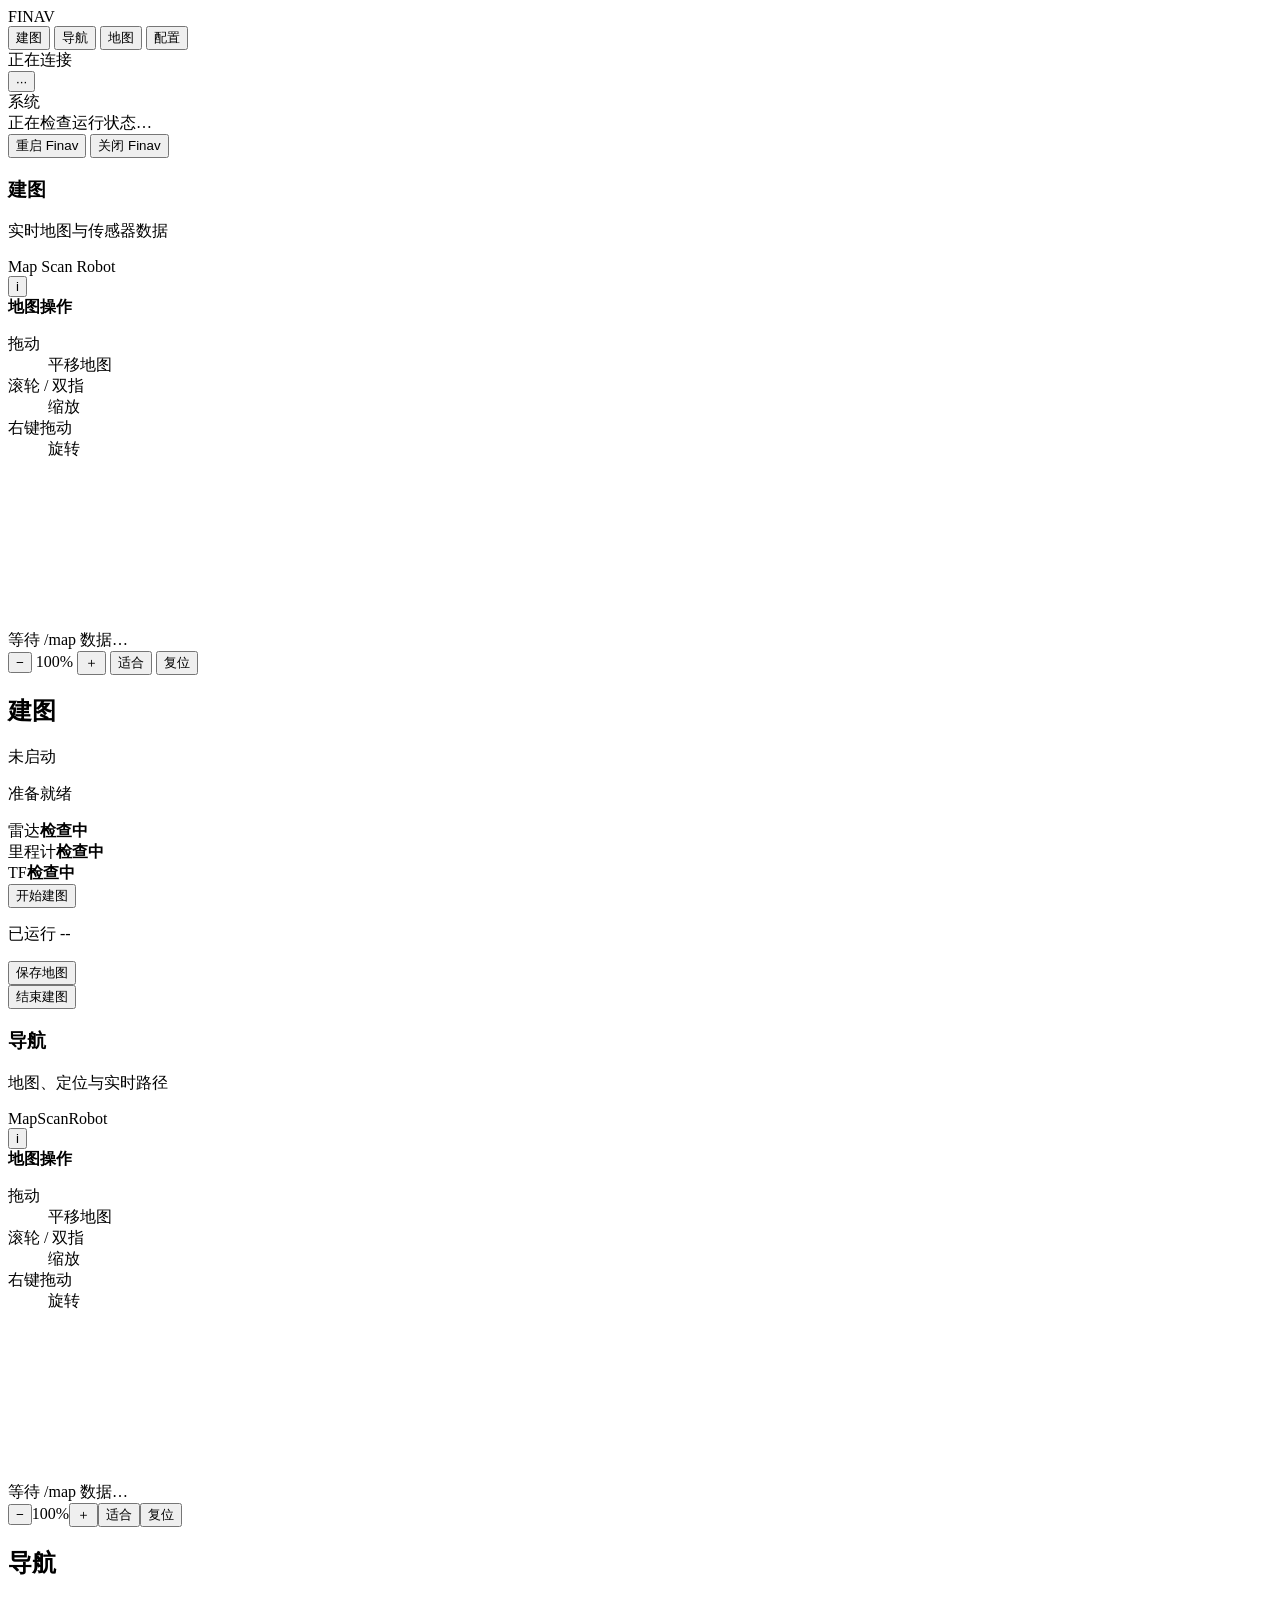
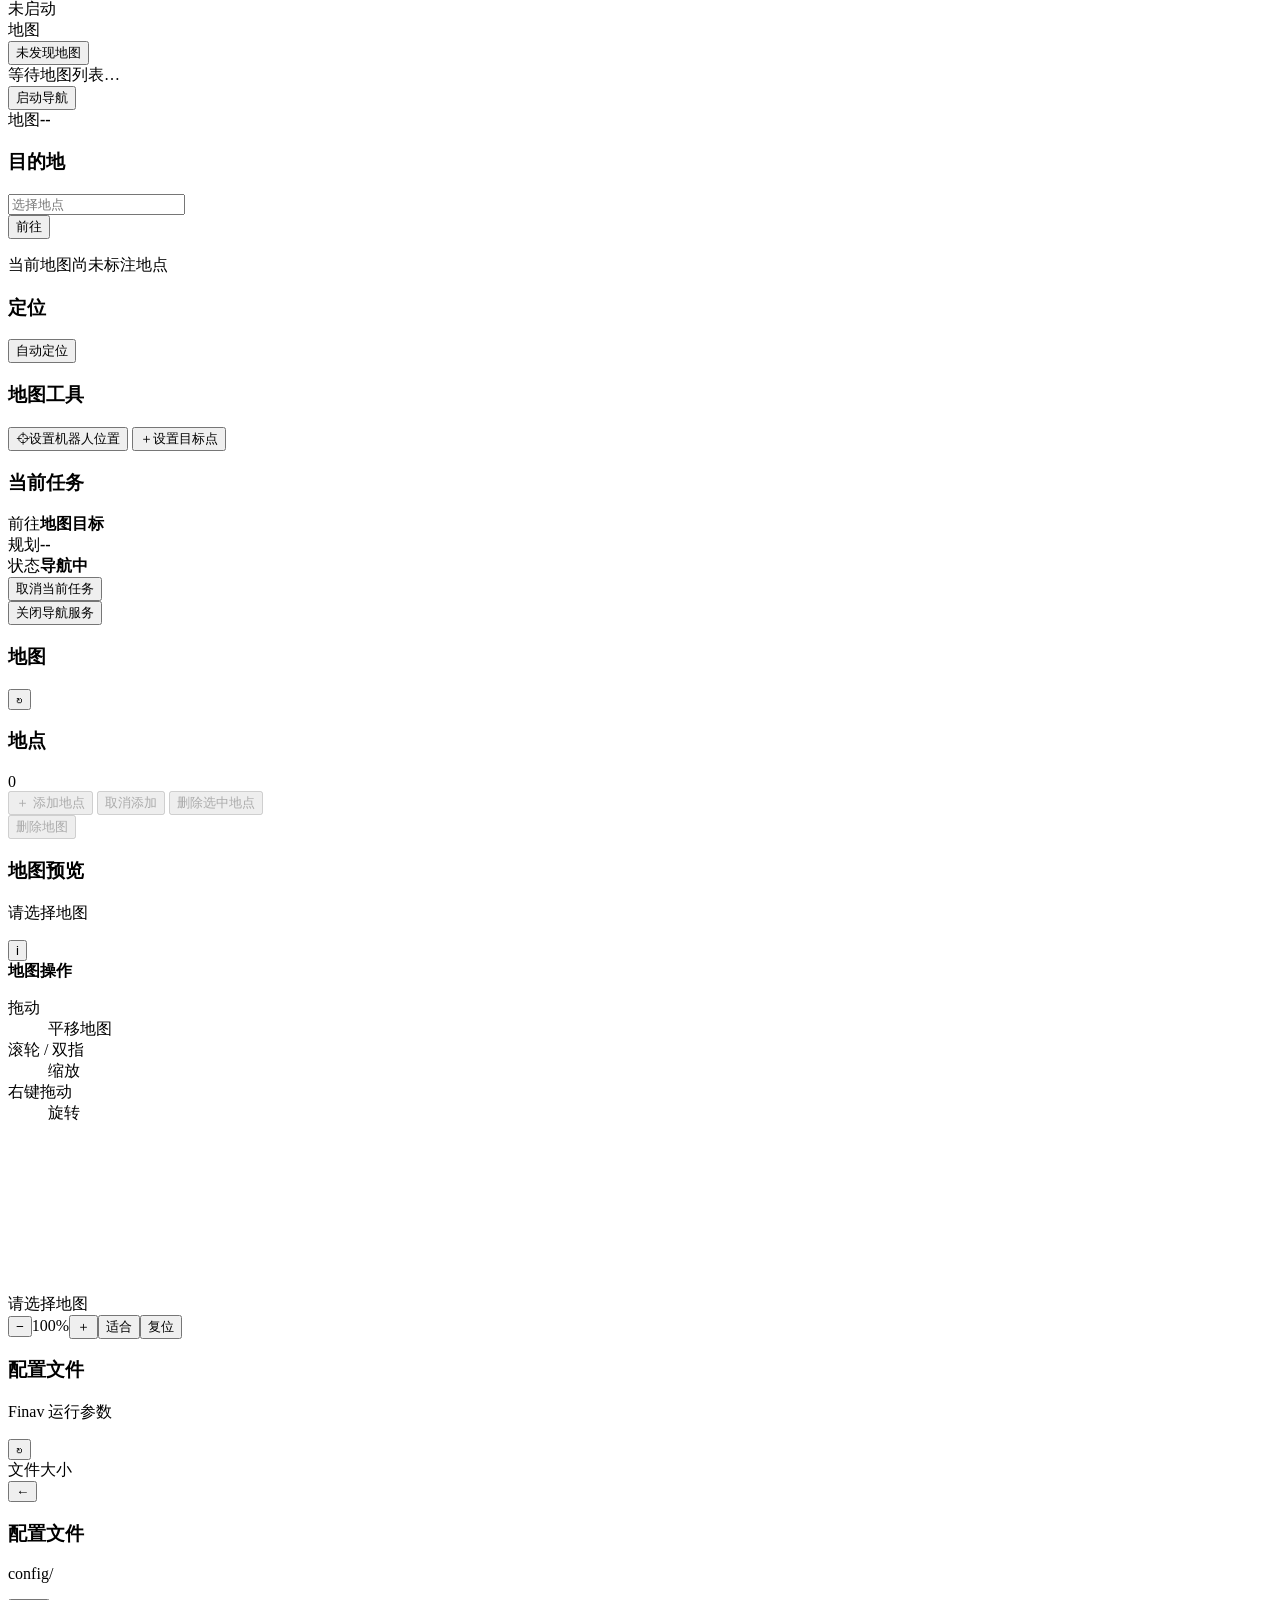
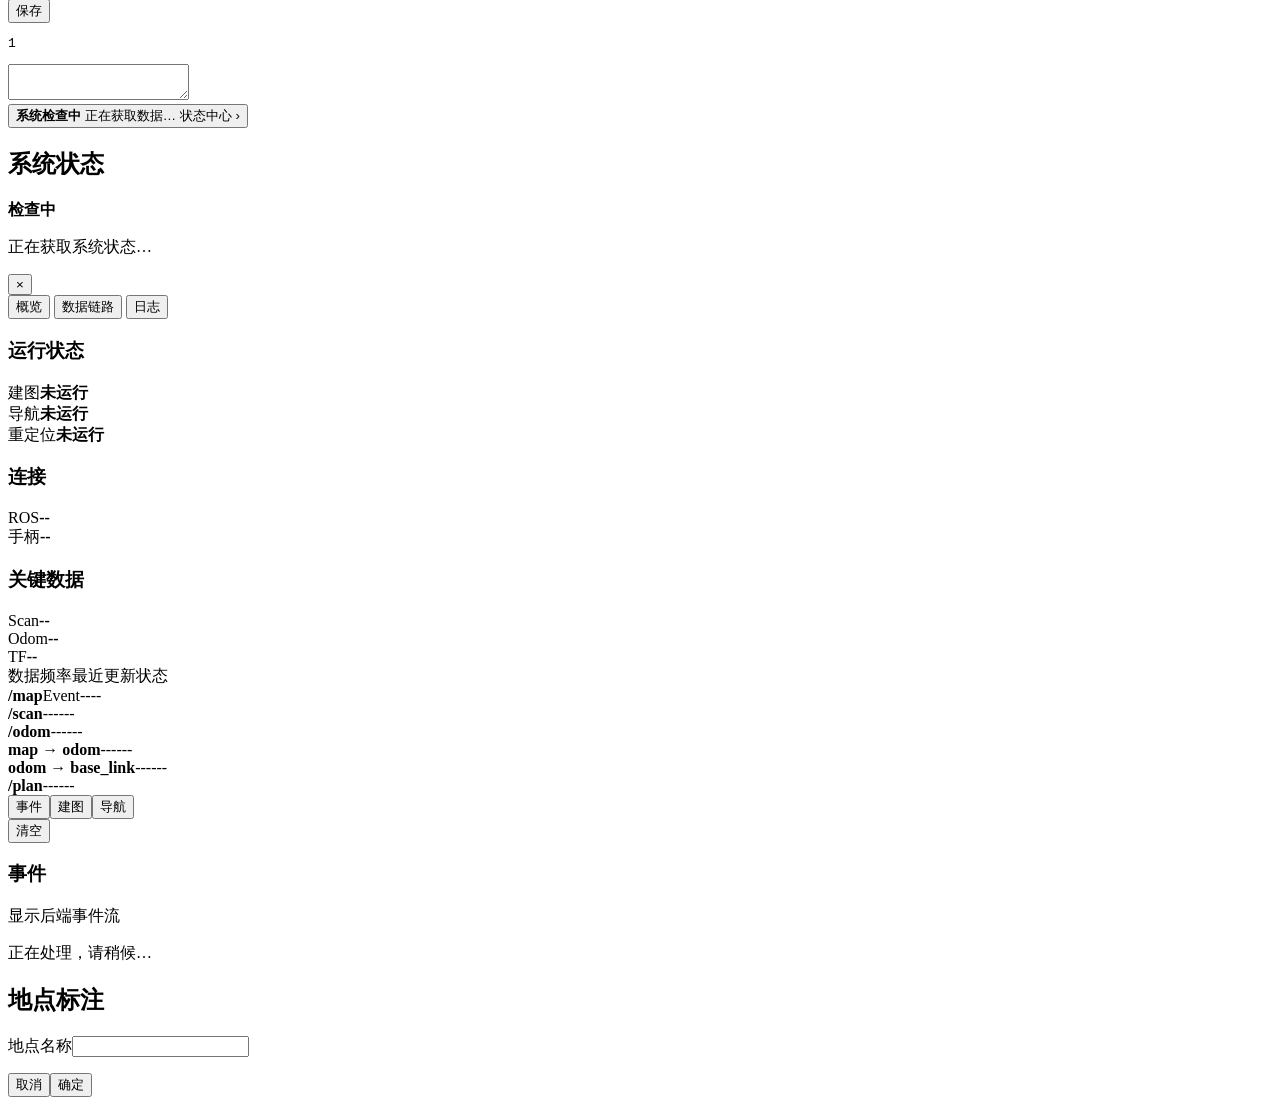
==== server/web/index.html @ bff3cc1d "feat: ui更新" ====
<!doctype html>
<html lang="zh-CN">
<head>
  <meta charset="utf-8" />
  <meta name="viewport" content="width=device-width, initial-scale=1" />
  <meta name="theme-color" content="#f4f4f1" />
  <title>Finav 控制台</title>
  <link rel="stylesheet" href="/styles.css" />
</head>
<body>
  <div class="shell">
    <header class="topbar">
      <div class="brand" aria-label="Finav 控制台">FINAV</div>
      <nav class="tabs" aria-label="主要页面">
        <button class="tab active" data-page="mapping" type="button">建图</button>
        <button class="tab" data-page="navigation" type="button">导航</button>
        <button class="tab" data-page="preview" type="button">地图</button>
        <button class="tab" data-page="configs" type="button">配置</button>
      </nav>
      <div class="header-actions">
        <div id="connectionBadge" class="connection-badge pending" role="status">
          <span class="connection-dot"></span>
          <span id="connectionBadgeText">正在连接</span>
        </div>
        <div class="system-menu-wrap">
          <button id="systemMenuToggle" class="icon-button" type="button" aria-label="打开系统菜单" aria-haspopup="menu" aria-expanded="false">···</button>
          <div id="systemMenu" class="system-menu hidden" role="menu">
            <div class="menu-title">系统</div>
            <span id="systemSupervisorState" class="supervisor-state">正在检查运行状态…</span>
            <div class="menu-divider"></div>
            <button id="btnRestartFinav" class="menu-action" type="button" role="menuitem">重启 Finav</button>
            <button id="btnShutdownFinav" class="menu-action danger-text" type="button" role="menuitem">关闭 Finav</button>
          </div>
        </div>
      </div>
    </header>

    <main class="workspace">
      <section id="page-mapping" class="page active">
        <div class="page-layout">
          <section class="map-pane">
            <div class="pane-head">
              <div>
                <h1>建图</h1>
                <p class="subtle">实时地图与传感器数据</p>
              </div>
              <div class="pane-tools">
                <div class="legend" aria-label="地图图例">
                  <span><i class="legend-map"></i>Map</span>
                  <span><i class="legend-scan"></i>Scan</span>
                  <span><i class="legend-robot"></i>Robot</span>
                </div>
                <div class="help-wrap">
                  <button class="hint-toggle icon-button" data-help="mappingHelp" type="button" aria-label="地图操作帮助">i</button>
                  <div id="mappingHelp" class="map-help hidden">
                    <strong>地图操作</strong>
                    <dl><dt>拖动</dt><dd>平移地图</dd><dt>滚轮 / 双指</dt><dd>缩放</dd><dt>右键拖动</dt><dd>旋转</dd></dl>
                  </div>
                </div>
              </div>
            </div>
            <div class="canvas-shell">
              <canvas id="mappingCanvas"></canvas>
              <div id="mappingHint" class="canvas-hint">等待 /map 数据…</div>
              <div class="canvas-toolbar" data-canvas="mappingCanvas" aria-label="建图视图工具">
                <button type="button" data-view-action="zoom-out" aria-label="缩小">−</button>
                <span class="zoom-value">100%</span>
                <button type="button" data-view-action="zoom-in" aria-label="放大">＋</button>
                <button type="button" data-view-action="fit">适合</button>
                <button type="button" data-view-action="reset-rotation" aria-label="重置旋转">复位</button>
              </div>
            </div>
          </section>

          <aside class="side-pane inspector" aria-label="建图控制">
            <div class="inspector-head">
              <h2>建图</h2>
              <span id="mappingRunState" class="run-state idle">未启动</span>
            </div>
            <div id="mappingIdleActions" class="session-state">
              <p class="state-lead">准备就绪</p>
              <div class="inspector-list preflight-list">
                <div><span>雷达</span><strong id="mappingSensorScan">检查中</strong></div>
                <div><span>里程计</span><strong id="mappingSensorOdom">检查中</strong></div>
                <div><span>TF</span><strong id="mappingSensorTf">检查中</strong></div>
              </div>
              <button id="btnStartMapping" class="primary wide" type="button">开始建图</button>
            </div>
            <div id="mappingActiveActions" class="session-state hidden">
              <p id="mappingElapsed" class="session-elapsed">已运行 --</p>
              <button id="btnSaveMap" class="primary wide" type="button">保存地图</button>
              <div class="inspector-divider"></div>
              <button id="btnStopMapping" class="tertiary danger-text wide" type="button">结束建图</button>
            </div>
          </aside>
        </div>
      </section>

      <section id="page-navigation" class="page">
        <div class="page-layout">
          <section class="map-pane">
            <div class="pane-head">
              <div><h1>导航</h1><p class="subtle">地图、定位与实时路径</p></div>
              <div class="pane-tools">
                <div class="legend" aria-label="地图图例">
                  <span><i class="legend-map"></i>Map</span><span><i class="legend-scan"></i>Scan</span><span><i class="legend-robot"></i>Robot</span>
                </div>
                <div class="help-wrap">
                  <button class="hint-toggle icon-button" data-help="navigationHelp" type="button" aria-label="地图操作帮助">i</button>
                  <div id="navigationHelp" class="map-help hidden"><strong>地图操作</strong><dl><dt>拖动</dt><dd>平移地图</dd><dt>滚轮 / 双指</dt><dd>缩放</dd><dt>右键拖动</dt><dd>旋转</dd></dl></div>
                </div>
              </div>
            </div>
            <div class="canvas-shell">
              <canvas id="navigationCanvas"></canvas>
              <div id="navigationHint" class="canvas-hint">等待 /map 数据…</div>
              <div class="canvas-toolbar" data-canvas="navigationCanvas" aria-label="导航视图工具">
                <button type="button" data-view-action="zoom-out" aria-label="缩小">−</button><span class="zoom-value">100%</span><button type="button" data-view-action="zoom-in" aria-label="放大">＋</button><button type="button" data-view-action="fit">适合</button><button type="button" data-view-action="reset-rotation">复位</button>
              </div>
            </div>
          </section>

          <aside class="side-pane inspector" aria-label="导航控制">
            <section class="inspector-section session-section">
              <div class="inspector-head"><h2>导航</h2><span id="navigationRunState" class="run-state idle">未启动</span></div>
              <div id="navIdleSession">
                <label id="navMapFieldLabel" class="field-label">地图</label>
                <div id="navMapPanel" class="nav-select" data-control="navMapToggle">
                  <button id="navMapToggle" class="nav-select-control" type="button" aria-expanded="false" aria-haspopup="listbox" aria-controls="navMapOptions" aria-labelledby="navMapFieldLabel navMapLabel"><span id="navMapLabel">未发现地图</span><span class="nav-select-chevron" aria-hidden="true"></span></button>
                  <div id="navMapMenu" class="nav-select-menu"><div id="navMapOptions" class="nav-select-options" role="listbox" aria-label="可用导航地图"><div class="subtle">等待地图列表…</div></div></div>
                </div>
                <button id="btnStartNavigation" class="primary wide section-action" type="button">启动导航</button>
              </div>
              <div id="navActiveSession" class="hidden">
                <div class="inspector-row"><span>地图</span><strong id="navActiveMap">--</strong></div>
              </div>
            </section>

            <section id="navCommandSections" class="hidden">
              <div class="inspector-section">
                <h3>目的地</h3>
                <div class="nav-location-row">
                  <div id="navLocationPanel" class="nav-select" data-control="navLocationInput">
                    <input id="navLocationInput" class="nav-select-control" type="text" placeholder="选择地点" autocomplete="off" role="combobox" aria-autocomplete="none" aria-haspopup="listbox" aria-controls="navLocationOptions" aria-expanded="false" />
                    <span class="nav-select-chevron" aria-hidden="true"></span>
                    <div id="navLocationMenu" class="nav-select-menu"><div id="navLocationOptions" class="nav-select-options" role="listbox" aria-label="当前地图可导航地点"></div></div>
                  </div>
                  <button id="btnNavLocation" class="primary" type="button">前往</button>
                </div>
                <p id="navLocationHint" class="field-help">当前地图尚未标注地点</p>
              </div>

              <div class="inspector-section">
                <h3>定位</h3>
                <button id="btnRelocate" class="secondary wide" type="button">自动定位</button>
                <h3 class="subsection-title">地图工具</h3>
                <div class="mode-tools">
                  <button id="btnArmInit" class="mode-tool" type="button"><span class="tool-mark">⌖</span><span>设置机器人位置</span></button>
                  <button id="btnArmGoal" class="mode-tool" type="button"><span class="tool-mark">＋</span><span>设置目标点</span></button>
                </div>
              </div>

              <div id="navCurrentTask" class="inspector-section hidden">
                <h3>当前任务</h3>
                <div class="inspector-list compact">
                  <div><span>前往</span><strong id="navTaskGoal">地图目标</strong></div>
                  <div><span>规划</span><strong id="navTaskPlan">--</strong></div>
                  <div><span>状态</span><strong id="navTaskState">导航中</strong></div>
                </div>
                <button id="btnCancelNav" class="secondary wide" type="button">取消当前任务</button>
              </div>

              <div class="inspector-section session-end"><button id="btnStopNavigation" class="tertiary danger-text wide" type="button">关闭导航服务</button></div>
            </section>
          </aside>
        </div>
      </section>

      <section id="page-preview" class="page">
        <div class="preview-layout">
          <aside class="preview-side inspector">
            <div class="inspector-head"><h1>地图</h1><button id="btnRefreshMaps" class="icon-button" type="button" aria-label="刷新地图">↻</button></div>
            <div id="mapList" class="map-list"></div>
            <div class="inspector-divider"></div>
            <div class="location-editor">
              <div class="section-heading"><h3>地点</h3><span id="previewLocationMeta" class="count-label">0</span></div>
              <div id="previewLocationList" class="location-list"></div>
              <button id="btnAddPreviewLocation" class="tertiary align-left" type="button" disabled>＋ 添加地点</button>
              <button id="btnCancelPreviewLocation" class="secondary wide hidden" type="button" disabled>取消添加</button>
              <button id="btnDeletePreviewLocation" class="tertiary danger-text align-left" type="button" disabled>删除选中地点</button>
            </div>
            <div class="inspector-divider push-bottom"></div>
            <button id="btnDeletePreviewMap" class="tertiary danger-text align-left" type="button" disabled>删除地图</button>
          </aside>
          <section class="preview-main map-pane">
            <div class="pane-head">
              <div><h1 id="previewTitle">地图预览</h1><p id="previewMeta" class="subtle">请选择地图</p></div>
              <div class="help-wrap"><button class="hint-toggle icon-button" data-help="previewHelp" type="button" aria-label="地图操作帮助">i</button><div id="previewHelp" class="map-help hidden"><strong>地图操作</strong><dl><dt>拖动</dt><dd>平移地图</dd><dt>滚轮 / 双指</dt><dd>缩放</dd><dt>右键拖动</dt><dd>旋转</dd></dl></div></div>
            </div>
            <div class="canvas-shell">
              <canvas id="previewCanvas"></canvas><div id="previewHint" class="canvas-hint">请选择地图</div>
              <div class="canvas-toolbar" data-canvas="previewCanvas" aria-label="预览视图工具"><button type="button" data-view-action="zoom-out" aria-label="缩小">−</button><span class="zoom-value">100%</span><button type="button" data-view-action="zoom-in" aria-label="放大">＋</button><button type="button" data-view-action="fit">适合</button><button type="button" data-view-action="reset-rotation">复位</button></div>
            </div>
          </section>
        </div>
      </section>

      <section id="page-configs" class="page">
        <div id="configOverview" class="configs-layout">
          <section class="configs-board">
            <div class="pane-head"><div><h1>配置文件</h1><p class="subtle">Finav 运行参数</p></div><button id="btnRefreshConfigs" class="icon-button" type="button" aria-label="刷新配置">↻</button></div>
            <div class="config-table-head"><span>文件</span><span>大小</span><span></span></div>
            <div id="configCards" class="config-cards"></div>
            <div id="configApplyPanel" class="config-apply-panel hidden"><div id="configRestartActions" class="config-restart-actions"></div><span id="configRestartNotice" class="save-notice hidden"></span></div>
          </section>
        </div>

        <div id="configEditorView" class="config-editor-view hidden">
          <section class="config-editor-shell">
            <div class="config-editor-head">
              <button id="configBackBtn" class="icon-button" type="button" aria-label="返回配置列表">←</button>
              <div><h1 id="configEditorTitle">配置文件</h1><p id="configEditorMeta" class="subtle">config/</p></div>
              <div class="editor-save-group"><span id="configSaveNotice" class="save-notice hidden"></span><button id="configSaveBtn" class="primary" type="button">保存</button></div>
            </div>
            <div class="editor-wrap"><div class="code-editor"><pre id="configLineNumbers" class="line-numbers" aria-hidden="true">1</pre><pre id="configHighlight" class="code-highlight" aria-hidden="true"></pre><textarea id="configEditor" spellcheck="false" aria-label="配置内容"></textarea></div></div>
          </section>
        </div>
      </section>
    </main>

    <footer id="statusDock" class="status-dock collapsed" aria-label="系统状态中心">
      <button id="statusToggle" class="dock-toggle" type="button" aria-expanded="false">
        <span class="dock-toggle-health"><span id="dockHealthDot" class="health-dot pending"></span><strong id="dockHealthLabel">系统检查中</strong></span>
        <span id="dockHealthSummary">正在获取数据…</span>
        <span id="dockToggleText">状态中心 ›</span>
      </button>
      <div class="dock-body">
      <div class="status-center-head"><div><h2>系统状态</h2><div class="status-summary"><span id="drawerHealthDot" class="health-dot pending"></span><strong id="overallHealth">检查中</strong></div><p id="statusCenterSummary" class="subtle">正在获取系统状态…</p></div><button id="statusClose" class="icon-button" type="button" aria-label="关闭状态中心">×</button></div>
      <div class="status-tabs" role="tablist" aria-label="状态内容">
        <button class="status-tab active" data-status-panel="overview" type="button" role="tab">概览</button>
        <button class="status-tab" data-status-panel="data" type="button" role="tab">数据链路</button>
        <button class="status-tab" data-status-panel="logs" type="button" role="tab">日志</button>
      </div>
      <div id="statusPanelOverview" class="status-panel active">
        <section id="overallHealthCard" class="diagnostic-section"><h3>运行状态</h3><div class="diagnostic-rows"><div><span>建图</span><strong id="runtimeMapping">未运行</strong></div><div><span>导航</span><strong id="runtimeNavigation">未运行</strong></div><div><span>重定位</span><strong id="runtimeRelocate">未运行</strong></div></div></section>
        <section class="diagnostic-section"><h3>连接</h3><div class="diagnostic-rows"><div><span>ROS</span><strong id="rosConnected">--</strong></div><div><span>手柄</span><strong id="joystickState">--</strong></div></div></section>
        <section id="mappingReadyCard" class="diagnostic-section"><h3>关键数据</h3><div class="diagnostic-rows"><div><span>Scan</span><strong id="overviewScanHz">--</strong></div><div><span>Odom</span><strong id="overviewOdomHz">--</strong></div><div><span>TF</span><strong id="overviewTfState">--</strong></div></div></section>
      </div>
      <div id="statusPanelData" class="status-panel">
        <div class="status-table"><div class="status-table-head"><span>数据</span><span>频率</span><span>最近更新</span><span>状态</span></div><div><strong>/map</strong><span id="hzMap">Event</span><span id="ageMap">--</span><span id="stateMap" class="state-pill">--</span></div><div><strong>/scan</strong><span id="hzScan">--</span><span id="ageScan">--</span><span id="stateScan" class="state-pill">--</span></div><div><strong>/odom</strong><span id="hzOdom">--</span><span id="ageOdom">--</span><span id="stateOdom" class="state-pill">--</span></div><div><strong>map → odom</strong><span id="tfMapOdom">--</span><span id="ageTfMap">--</span><span id="stateTfMap" class="state-pill">--</span></div><div><strong>odom → base_link</strong><span id="tfOdomBase">--</span><span id="ageTfOdom">--</span><span id="stateTfOdom" class="state-pill">--</span></div><div><strong>/plan</strong><span id="hzPlan">--</span><span id="agePlan">--</span><span id="statePlan" class="state-pill">--</span></div></div>
      </div>
      <div id="statusPanelLogs" class="status-panel">
        <div class="dock-log-toolbar"><div class="dock-log-tabs" role="tablist" aria-label="日志切换"><button id="dockTabEvents" class="dock-tab active" type="button" data-log-view="events">事件</button><button id="dockTabMappingLog" class="dock-tab" type="button" data-log-view="mapping">建图</button><button id="dockTabNavigationLog" class="dock-tab" type="button" data-log-view="navigation">导航</button></div><button id="btnClearDockPane" class="tertiary" type="button">清空</button></div><h3 id="dockLogTitle" class="sr-only">事件</h3><div id="dockStreamMeta" class="dock-meta">显示后端事件流</div><div id="dockStream" class="dock-stream events"></div>
      </div>
      </div>
    </footer>
  </div>

  <div id="blockingModal" class="blocking-modal hidden" aria-live="polite"><div class="blocking-card"><div class="blocking-spinner"></div><p id="blockingModalText">正在处理，请稍候…</p></div></div>
  <div id="annotationDialog" class="annotation-dialog hidden" aria-hidden="true"><div class="annotation-card" role="dialog" aria-modal="true" aria-labelledby="annotationDialogTitle"><div class="annotation-head"><h2 id="annotationDialogTitle">地点标注</h2><p id="annotationDialogMeta" class="subtle"></p></div><label id="annotationNameLabel" class="annotation-name-field"><span>地点名称</span><input id="annotationNameInput" type="text" autocomplete="off" /></label><p id="annotationDialogMessage" class="annotation-message subtle"></p><div class="annotation-actions"><button id="annotationDialogCancel" type="button">取消</button><button id="annotationDialogConfirm" class="primary" type="button">确定</button></div></div></div>
  <div id="toast" class="toast hidden" role="status" aria-live="polite"></div>

  <script src="/app-core.js"></script>
  <script src="/app-dock.js"></script>
  <script src="/app-pages.js"></script>
  <script src="/app.js"></script>
</body>
</html>
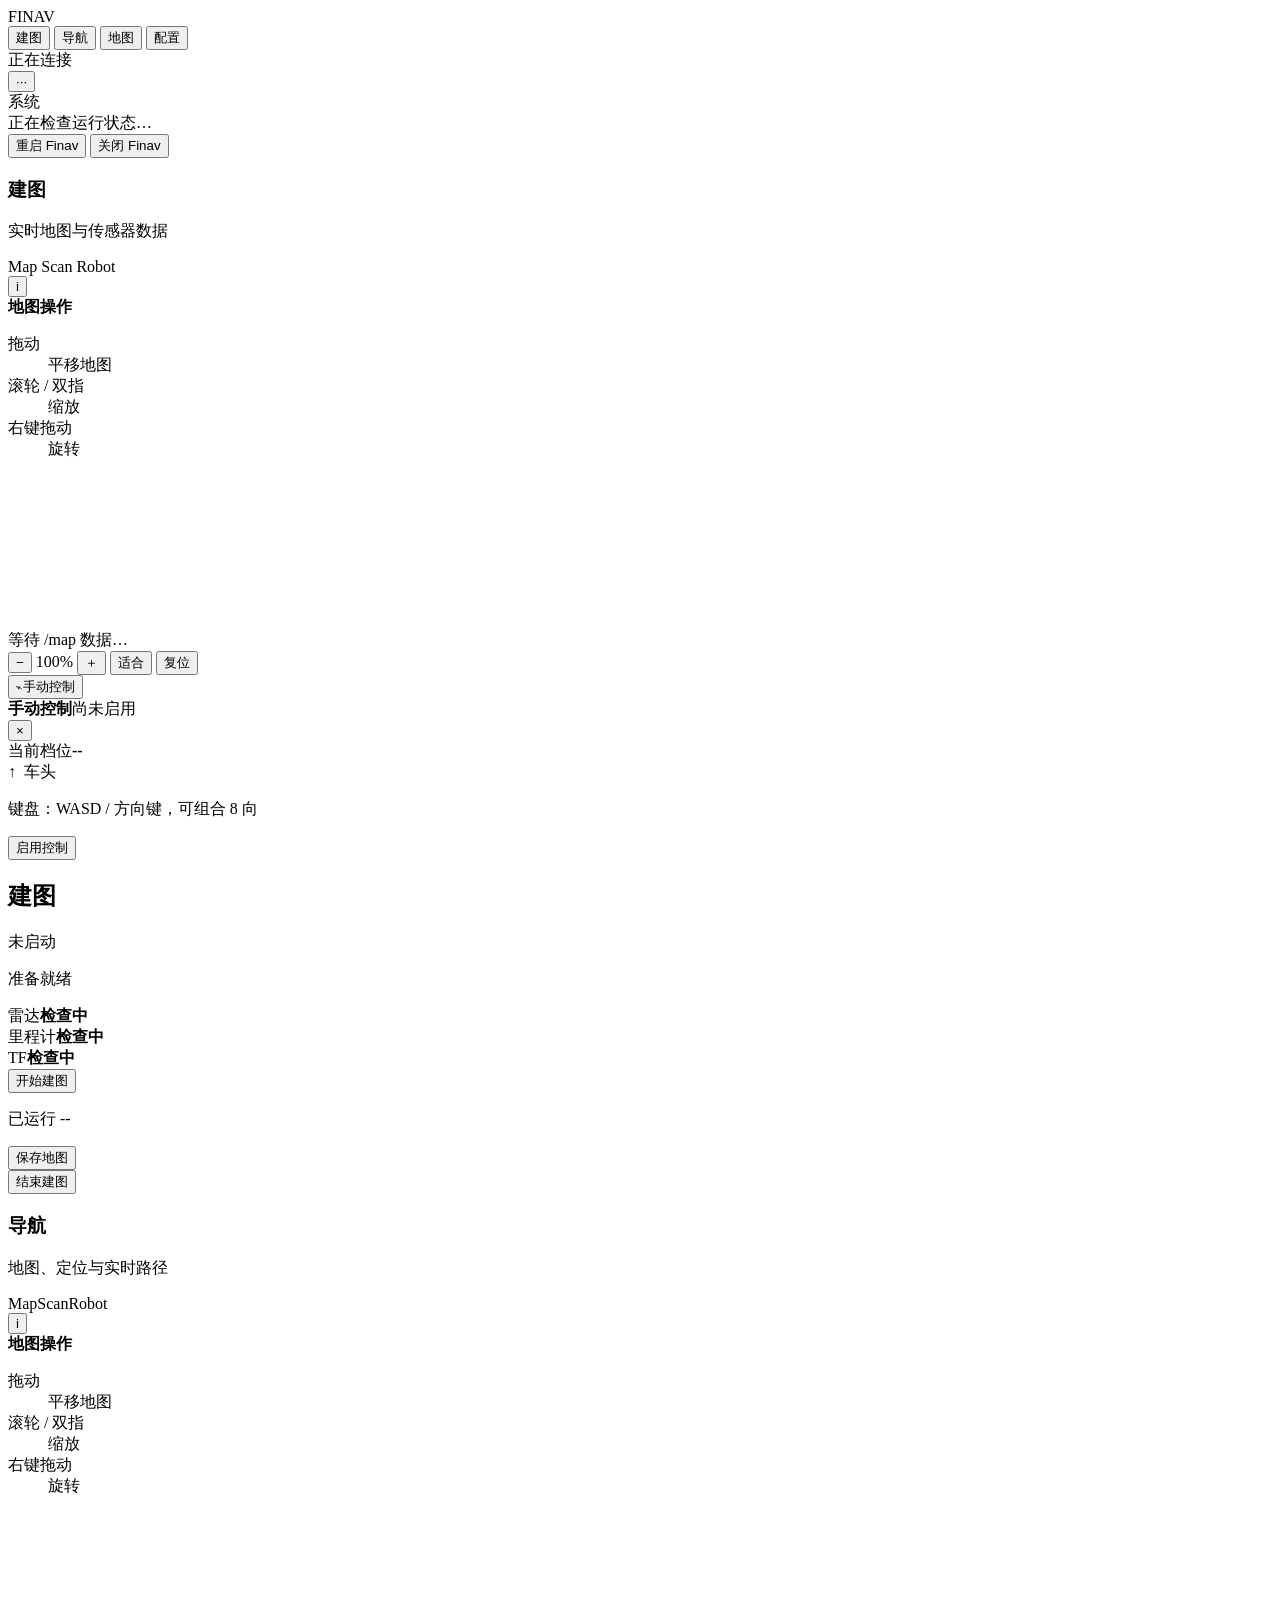
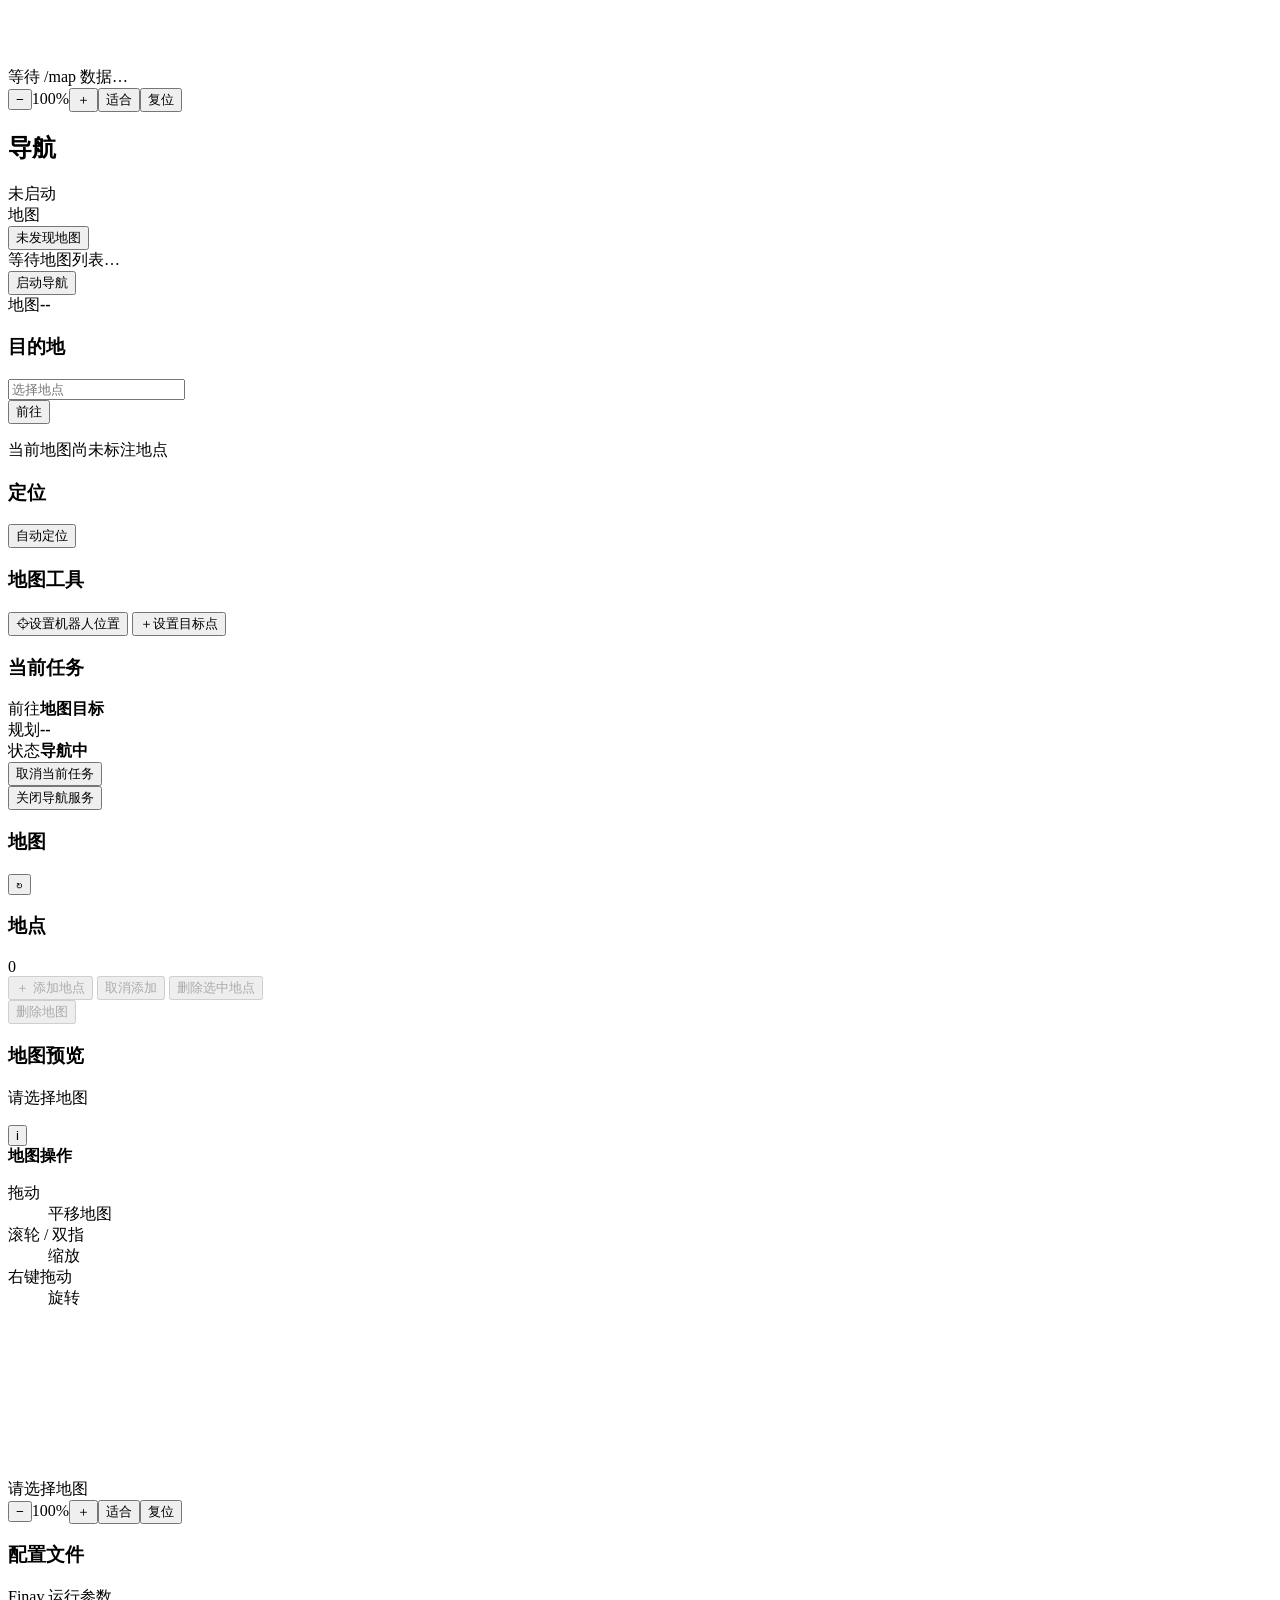
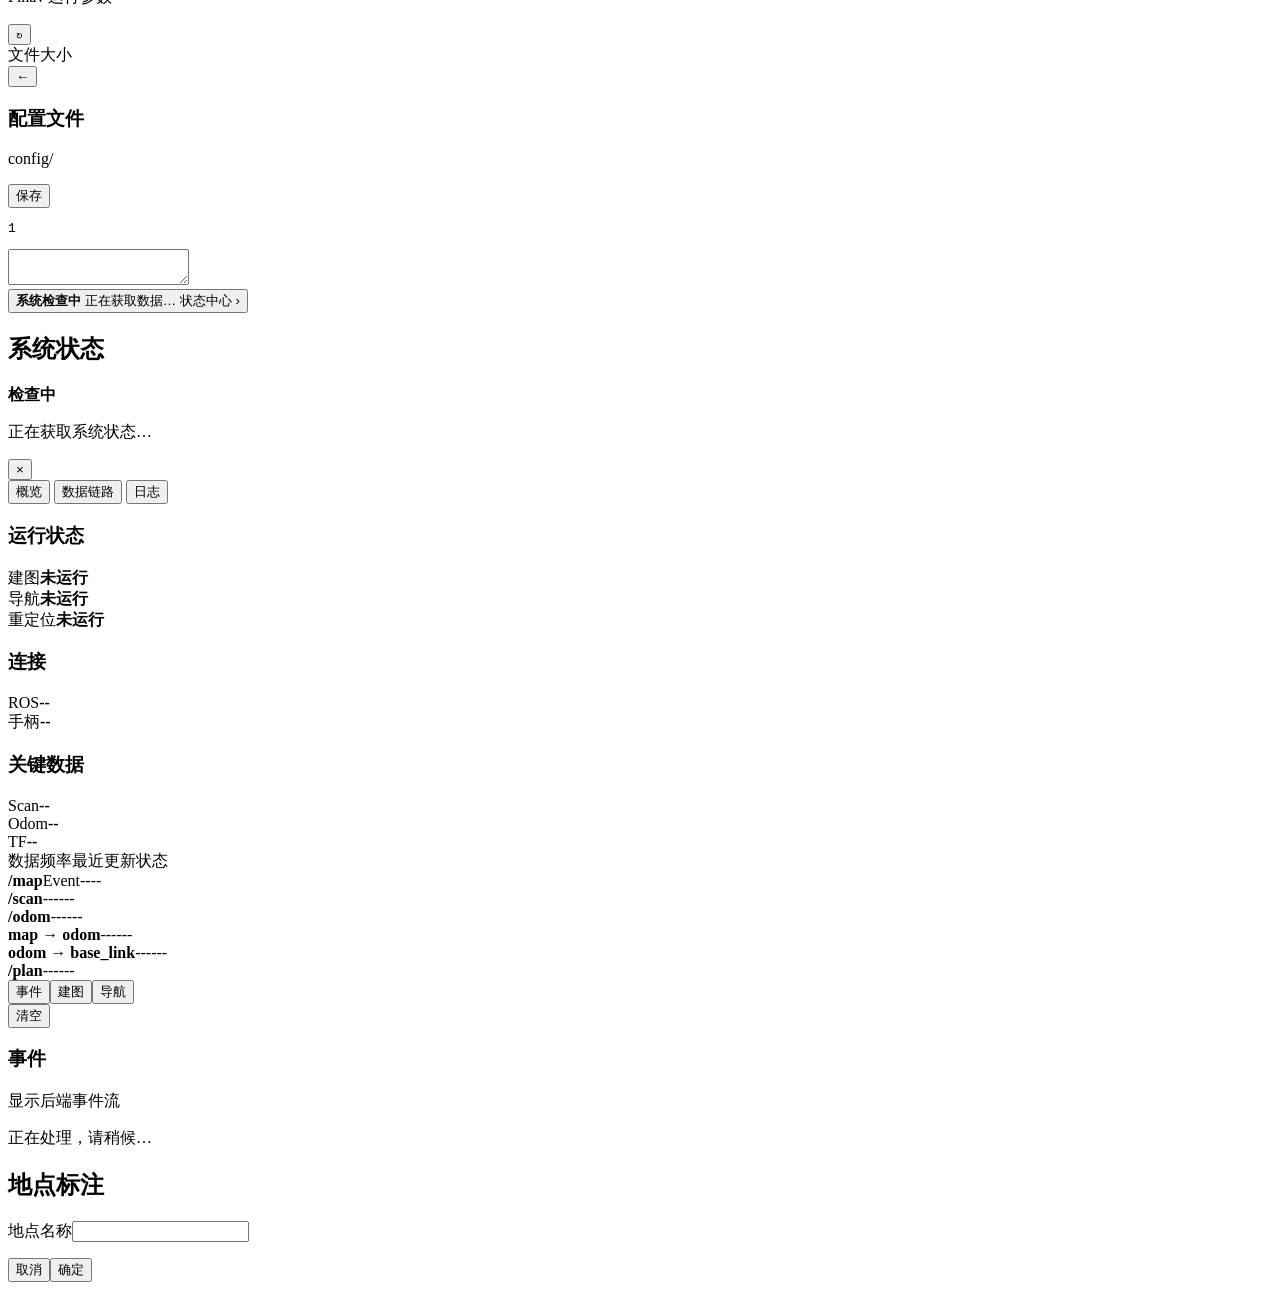
==== commit 702a4ebc: "feat: 网页键盘控制加入" ====
--- a/server/web/index.html
+++ b/server/web/index.html
@@ -59,7 +59,7 @@
                 </div>
               </div>
             </div>
-            <div class="canvas-shell">
+            <div class="canvas-shell live-canvas-shell">
               <canvas id="mappingCanvas"></canvas>
               <div id="mappingHint" class="canvas-hint">等待 /map 数据…</div>
               <div class="canvas-toolbar" data-canvas="mappingCanvas" aria-label="建图视图工具">
@@ -69,6 +69,19 @@
                 <button type="button" data-view-action="fit">适合</button>
                 <button type="button" data-view-action="reset-rotation" aria-label="重置旋转">复位</button>
               </div>
+              <div id="manualDrive" class="manual-drive">
+                <button class="manual-drive-trigger" type="button" aria-controls="manualDrivePanel" aria-expanded="false"><span aria-hidden="true">⌁</span>手动控制</button>
+                <section id="manualDrivePanel" class="manual-drive-panel hidden" aria-label="手动控制面板">
+                  <header class="manual-drive-head"><div><strong>手动控制</strong><span class="manual-drive-state">尚未启用</span></div><button class="manual-drive-close" type="button" aria-label="关闭手动控制">×</button></header>
+                  <div class="manual-gear"><span>当前档位</span><strong>--</strong></div>
+                  <div class="manual-front" aria-hidden="true">↑&nbsp; 车头</div>
+                  <div class="manual-stick" aria-label="连续方向与速度控制">
+                    <span class="manual-stick-axis horizontal"></span><span class="manual-stick-axis vertical"></span><span class="manual-stick-knob"></span>
+                  </div>
+                  <p class="manual-key-hint">键盘：WASD / 方向键，可组合 8 向</p>
+                  <button class="manual-enable secondary wide" type="button">启用控制</button>
+                </section>
+              </div>
             </div>
           </section>
 
@@ -111,7 +124,7 @@
                 </div>
               </div>
             </div>
-            <div class="canvas-shell">
+            <div class="canvas-shell live-canvas-shell">
               <canvas id="navigationCanvas"></canvas>
               <div id="navigationHint" class="canvas-hint">等待 /map 数据…</div>
               <div class="canvas-toolbar" data-canvas="navigationCanvas" aria-label="导航视图工具">
@@ -263,6 +276,7 @@
   <script src="/app-core.js"></script>
   <script src="/app-dock.js"></script>
   <script src="/app-pages.js"></script>
+  <script src="/app-manual-control.js"></script>
   <script src="/app.js"></script>
 </body>
 </html>
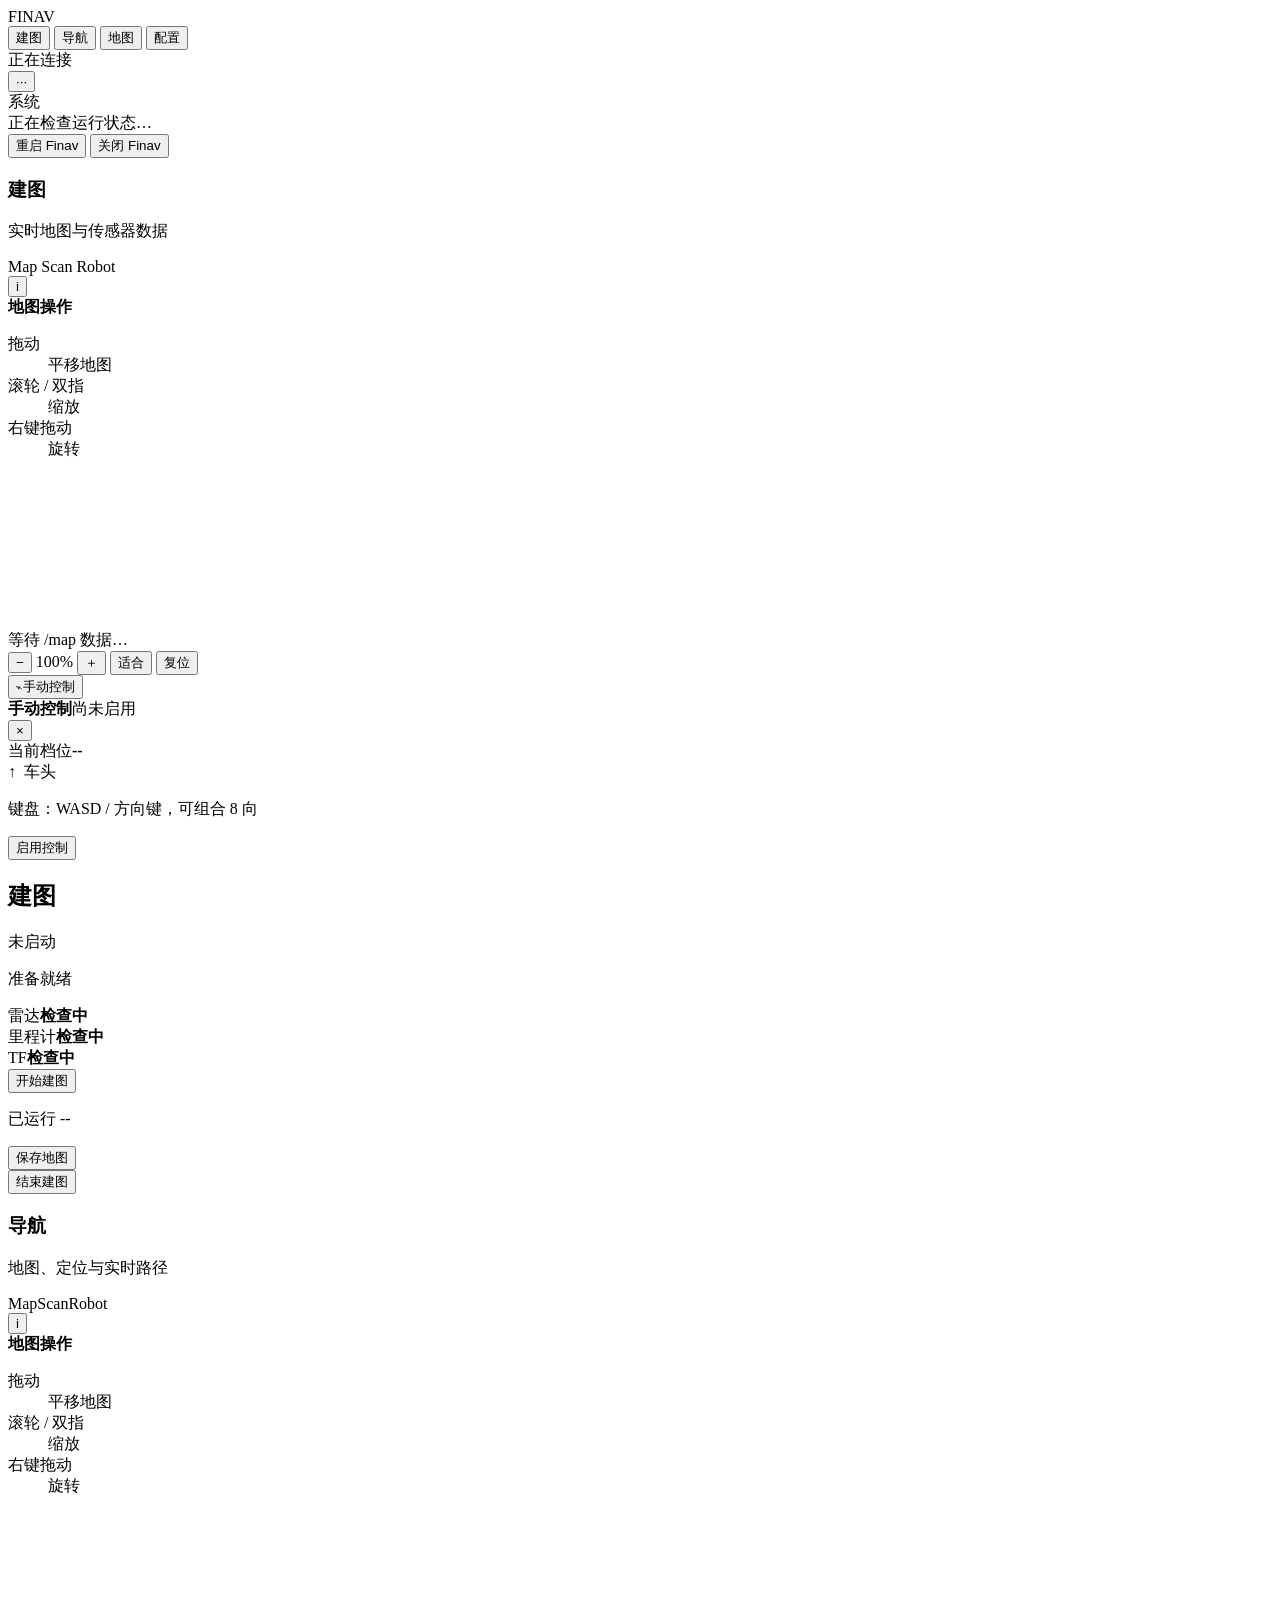
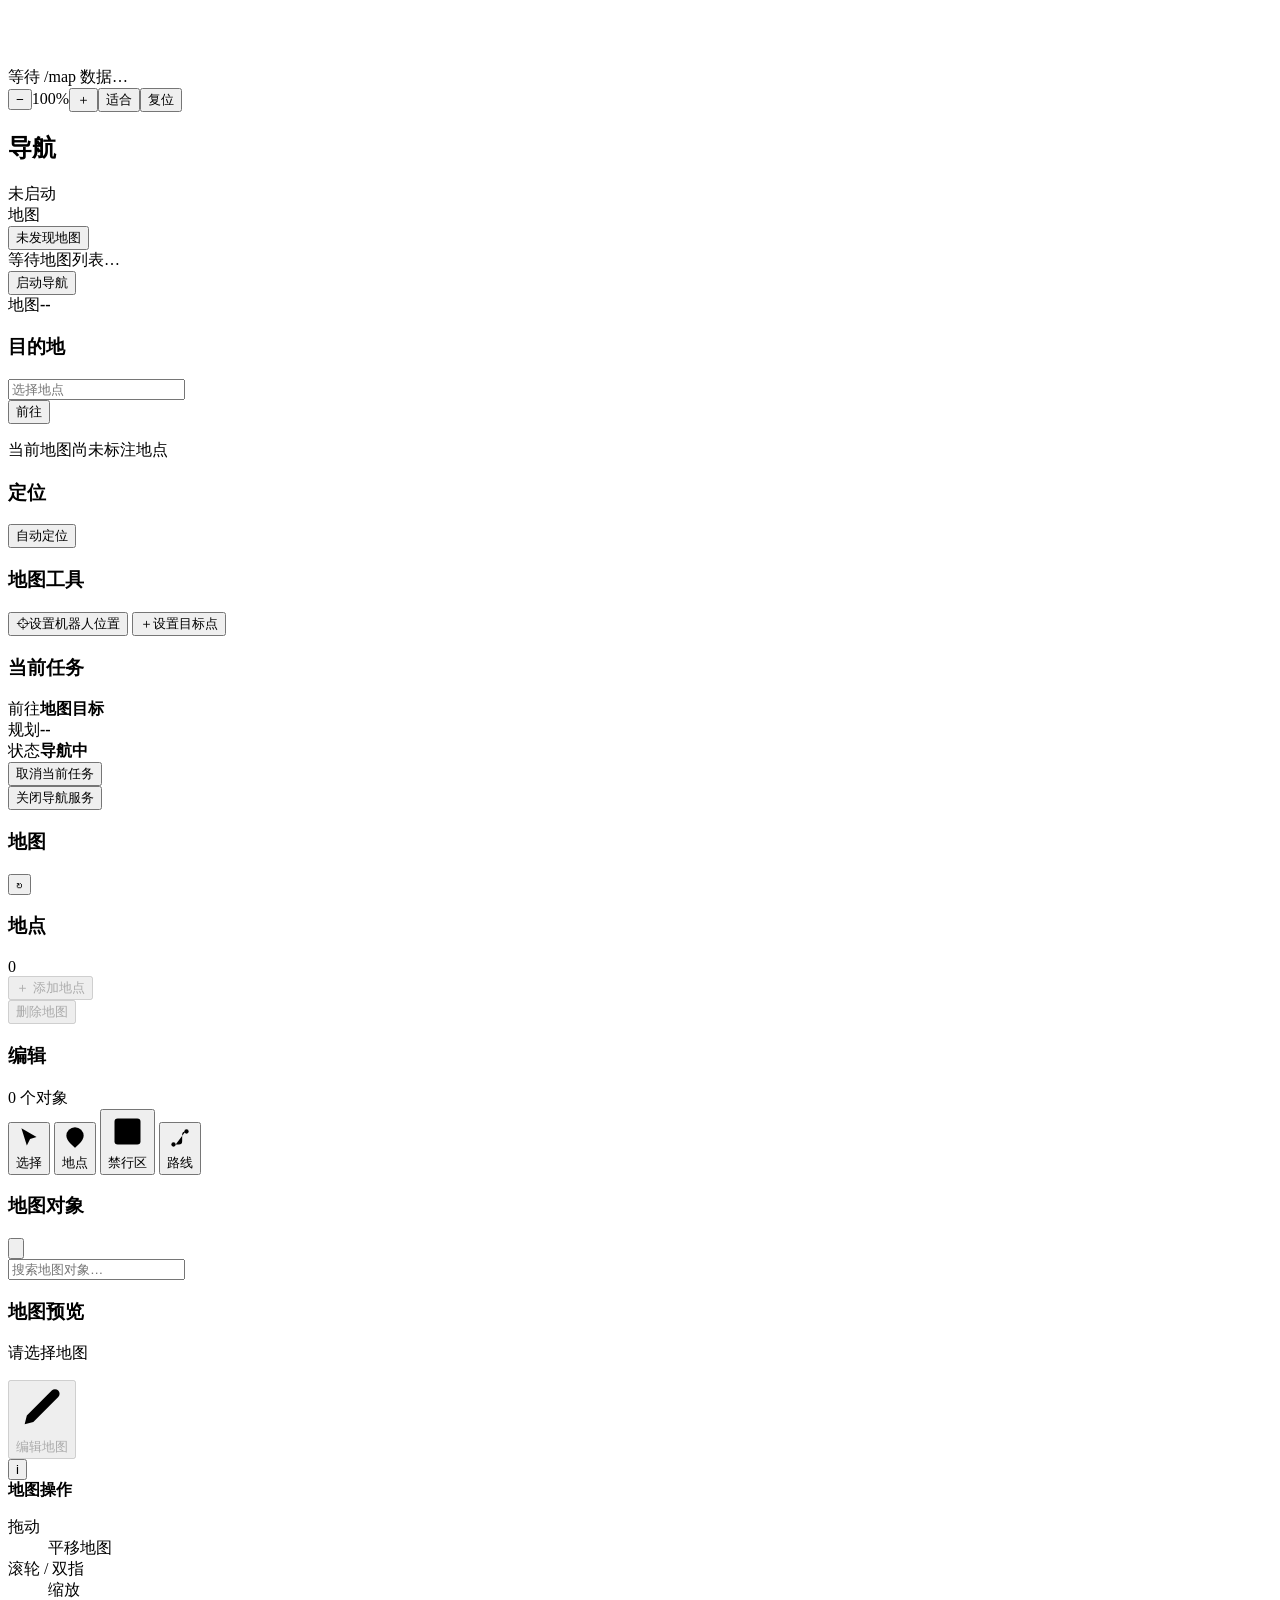
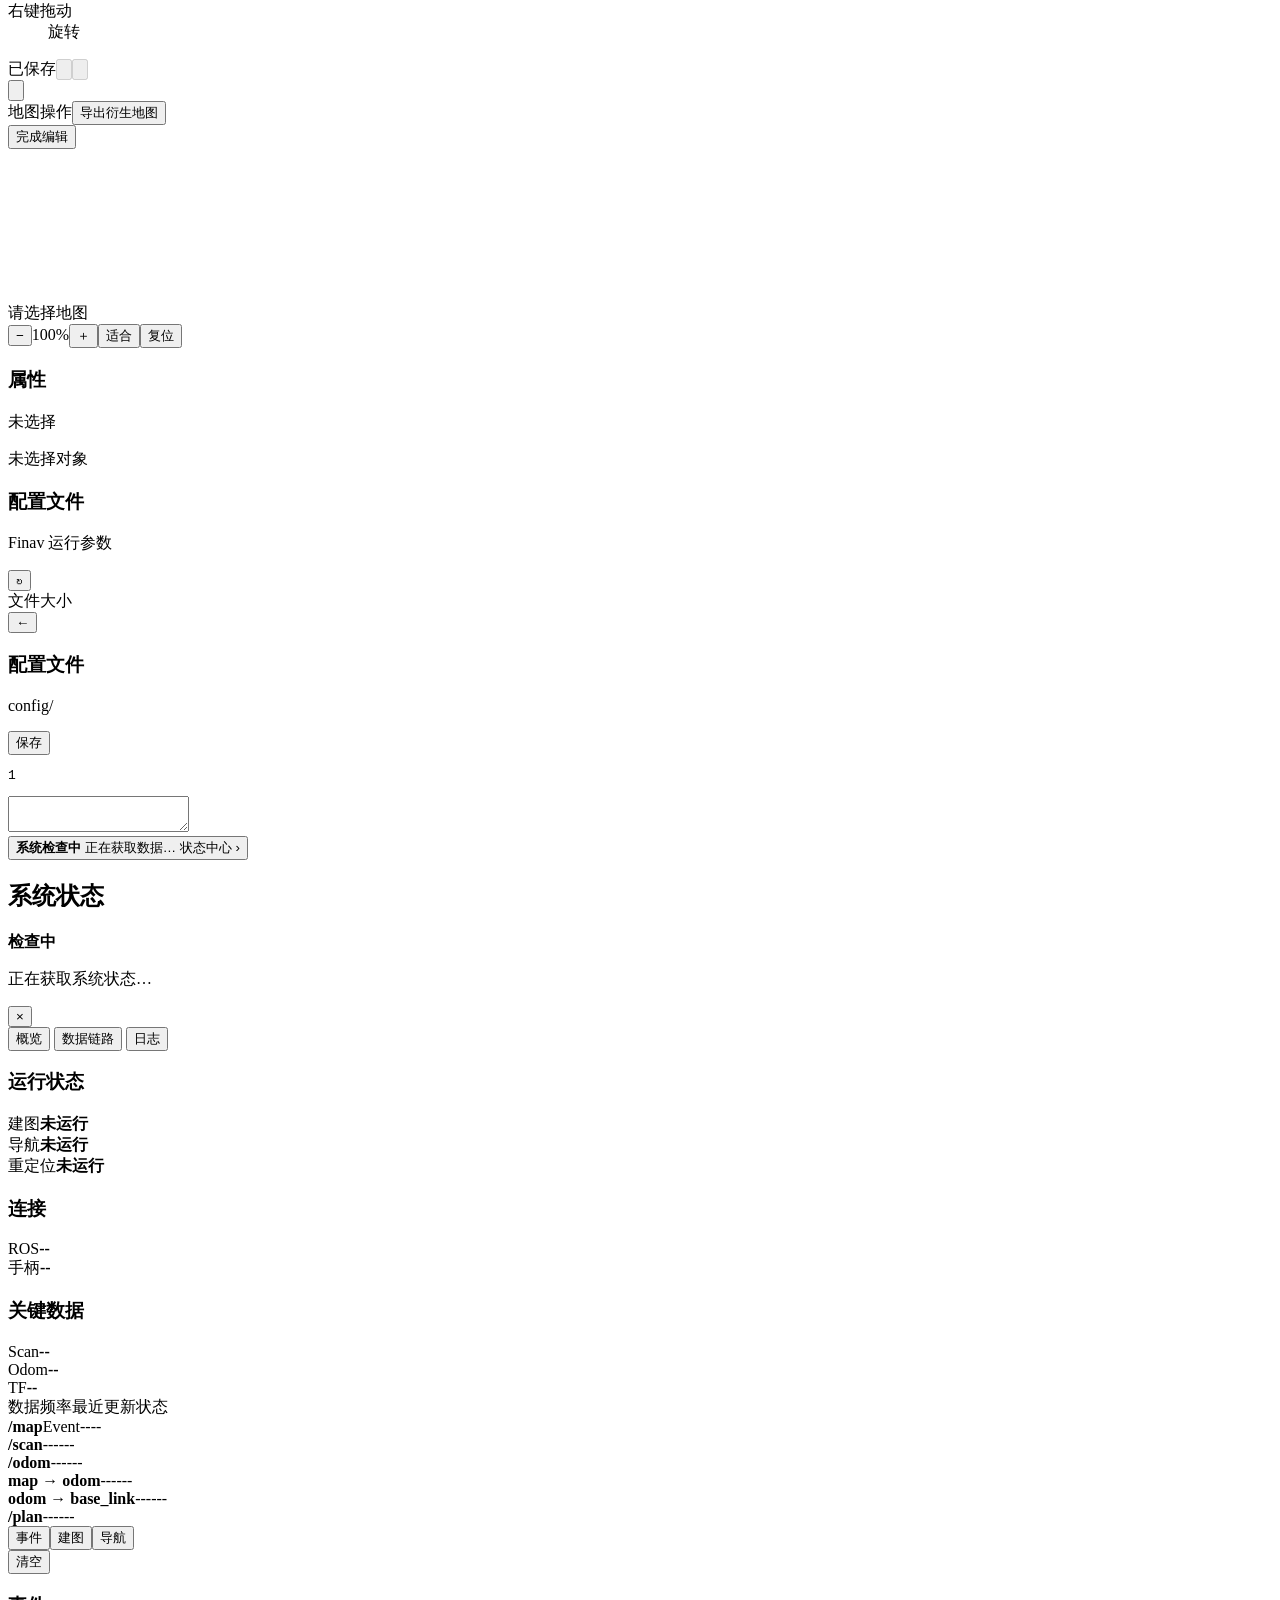
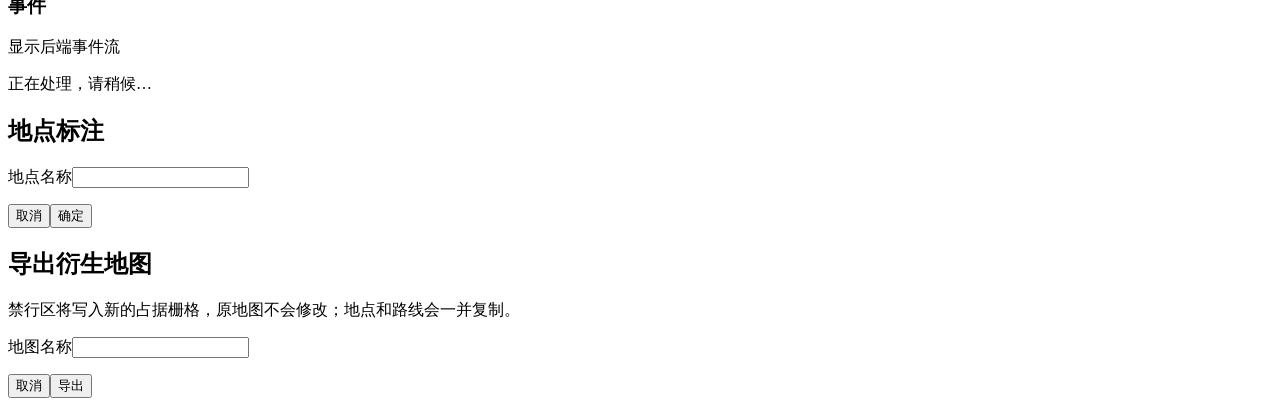
==== commit 3d585f66: "feat: 地图编辑集成" ====
--- a/server/web/index.html
+++ b/server/web/index.html
@@ -190,31 +190,46 @@
       </section>
 
       <section id="page-preview" class="page">
-        <div class="preview-layout">
+        <div id="previewLayout" class="preview-layout">
           <aside class="preview-side inspector">
-            <div class="inspector-head"><h1>地图</h1><button id="btnRefreshMaps" class="icon-button" type="button" aria-label="刷新地图">↻</button></div>
-            <div id="mapList" class="map-list"></div>
-            <div class="inspector-divider"></div>
-            <div class="location-editor">
-              <div class="section-heading"><h3>地点</h3><span id="previewLocationMeta" class="count-label">0</span></div>
-              <div id="previewLocationList" class="location-list"></div>
-              <button id="btnAddPreviewLocation" class="tertiary align-left" type="button" disabled>＋ 添加地点</button>
-              <button id="btnCancelPreviewLocation" class="secondary wide hidden" type="button" disabled>取消添加</button>
-              <button id="btnDeletePreviewLocation" class="tertiary danger-text align-left" type="button" disabled>删除选中地点</button>
-            </div>
-            <div class="inspector-divider push-bottom"></div>
-            <button id="btnDeletePreviewMap" class="tertiary danger-text align-left" type="button" disabled>删除地图</button>
+            <div id="previewBrowseSidebar">
+              <div class="inspector-head"><h1>地图</h1><button id="btnRefreshMaps" class="icon-button" type="button" aria-label="刷新地图">↻</button></div>
+              <div id="mapList" class="map-list"></div>
+              <div class="inspector-divider"></div>
+              <div class="location-editor">
+                <div class="section-heading"><h3>地点</h3><span id="previewLocationMeta" class="count-label">0</span></div>
+                <div id="previewLocationList" class="location-list"></div>
+                <button id="btnAddPreviewLocation" class="tertiary align-left" type="button" disabled>＋ 添加地点</button>
+              </div>
+              <div class="inspector-divider push-bottom"></div>
+              <button id="btnDeletePreviewMap" class="tertiary danger-text align-left" type="button" disabled>删除地图</button>
+            </div>
+            <div id="previewEditorSidebar" class="editor-sidebar hidden">
+              <div class="inspector-head"><h1>编辑</h1><span id="editorObjectCount" class="count-label">0 个对象</span></div>
+              <div class="editor-tools" role="toolbar" aria-label="地图编辑工具">
+                <button class="editor-tool active" data-editor-tool="select" type="button" title="选择和移动对象"><svg viewBox="0 0 24 24" aria-hidden="true"><path d="m5 3 14 8-6 2-3 6z"/></svg><span>选择</span></button>
+                <button class="editor-tool" data-editor-tool="location" type="button" title="添加地点"><svg viewBox="0 0 24 24" aria-hidden="true"><path d="M20 10c0 5-8 11-8 11S4 15 4 10a8 8 0 1 1 16 0Z"/><circle cx="12" cy="10" r="2.5"/></svg><span>地点</span></button>
+                <button class="editor-tool" data-editor-tool="keepout" type="button" title="绘制禁行区"><svg viewBox="0 0 24 24" aria-hidden="true"><rect x="4" y="4" width="16" height="16" rx="2" stroke-dasharray="3 2"/><path d="m7 17 10-10"/></svg><span>禁行区</span></button>
+                <button class="editor-tool" data-editor-tool="route" type="button" title="绘制巡航路线"><svg viewBox="0 0 24 24" aria-hidden="true"><circle cx="6" cy="18" r="2"/><circle cx="18" cy="6" r="2"/><path d="M8 18h3a3 3 0 0 0 3-3v-6a3 3 0 0 1 3-3"/></svg><span>路线</span></button>
+              </div>
+              <div class="editor-section-head"><h3>地图对象</h3><button id="btnToggleObjectSearch" class="editor-icon-button" type="button" aria-label="搜索地图对象"><svg viewBox="0 0 24 24" aria-hidden="true"><circle cx="11" cy="11" r="7"/><path d="m20 20-4-4"/></svg></button></div>
+              <input id="editorObjectSearch" class="editor-search hidden" type="search" placeholder="搜索地图对象…" autocomplete="off" />
+              <div id="editorObjectTree" class="editor-object-tree"></div>
+            </div>
           </aside>
           <section class="preview-main map-pane">
             <div class="pane-head">
               <div><h1 id="previewTitle">地图预览</h1><p id="previewMeta" class="subtle">请选择地图</p></div>
-              <div class="help-wrap"><button class="hint-toggle icon-button" data-help="previewHelp" type="button" aria-label="地图操作帮助">i</button><div id="previewHelp" class="map-help hidden"><strong>地图操作</strong><dl><dt>拖动</dt><dd>平移地图</dd><dt>滚轮 / 双指</dt><dd>缩放</dd><dt>右键拖动</dt><dd>旋转</dd></dl></div></div>
+              <div id="previewBrowseActions" class="pane-tools"><button id="btnEditPreviewMap" class="secondary editor-entry" type="button" disabled><svg viewBox="0 0 24 24" aria-hidden="true"><path d="M12 20h9"/><path d="M16.5 3.5a2.1 2.1 0 0 1 3 3L8 18l-4 1 1-4Z"/></svg>编辑地图</button><div class="help-wrap"><button class="hint-toggle icon-button" data-help="previewHelp" type="button" aria-label="地图操作帮助">i</button><div id="previewHelp" class="map-help hidden"><strong>地图操作</strong><dl><dt>拖动</dt><dd>平移地图</dd><dt>滚轮 / 双指</dt><dd>缩放</dd><dt>右键拖动</dt><dd>旋转</dd></dl></div></div></div>
+              <div id="previewEditActions" class="editor-head-actions hidden"><span id="editorSaveState" class="editor-save-state">已保存</span><button id="btnEditorUndo" class="editor-icon-button" type="button" aria-label="撤销" title="撤销 Ctrl+Z" disabled><svg viewBox="0 0 24 24" aria-hidden="true"><path d="m9 7-5 5 5 5"/><path d="M20 17a8 8 0 0 0-8-8H4"/></svg></button><button id="btnEditorRedo" class="editor-icon-button" type="button" aria-label="重做" title="重做 Ctrl+Shift+Z" disabled><svg viewBox="0 0 24 24" aria-hidden="true"><path d="m15 7 5 5-5 5"/><path d="M4 17a8 8 0 0 1 8-8h8"/></svg></button><div class="editor-more-wrap"><button id="btnEditorMore" class="editor-icon-button" type="button" aria-label="更多地图操作" aria-expanded="false"><svg viewBox="0 0 24 24" aria-hidden="true"><circle cx="5" cy="12" r="1"/><circle cx="12" cy="12" r="1"/><circle cx="19" cy="12" r="1"/></svg></button><div id="editorMoreMenu" class="editor-more-menu hidden"><span>地图操作</span><button id="btnEditorExport" type="button">导出衍生地图</button></div></div><button id="btnFinishMapEdit" class="secondary" type="button">完成编辑</button></div>
             </div>
             <div class="canvas-shell">
               <canvas id="previewCanvas"></canvas><div id="previewHint" class="canvas-hint">请选择地图</div>
+              <div id="editorCoordinates" class="editor-coordinates hidden"></div>
               <div class="canvas-toolbar" data-canvas="previewCanvas" aria-label="预览视图工具"><button type="button" data-view-action="zoom-out" aria-label="缩小">−</button><span class="zoom-value">100%</span><button type="button" data-view-action="zoom-in" aria-label="放大">＋</button><button type="button" data-view-action="fit">适合</button><button type="button" data-view-action="reset-rotation">复位</button></div>
             </div>
           </section>
+          <aside id="editorPropertyInspector" class="editor-properties inspector hidden"><div class="inspector-head"><h1>属性</h1><span id="editorSelectionType" class="count-label">未选择</span></div><div id="editorPropertyPanel" class="editor-property-panel"><p class="editor-no-selection">未选择对象</p></div></aside>
         </div>
       </section>
 
@@ -271,12 +286,14 @@
 
   <div id="blockingModal" class="blocking-modal hidden" aria-live="polite"><div class="blocking-card"><div class="blocking-spinner"></div><p id="blockingModalText">正在处理，请稍候…</p></div></div>
   <div id="annotationDialog" class="annotation-dialog hidden" aria-hidden="true"><div class="annotation-card" role="dialog" aria-modal="true" aria-labelledby="annotationDialogTitle"><div class="annotation-head"><h2 id="annotationDialogTitle">地点标注</h2><p id="annotationDialogMeta" class="subtle"></p></div><label id="annotationNameLabel" class="annotation-name-field"><span>地点名称</span><input id="annotationNameInput" type="text" autocomplete="off" /></label><p id="annotationDialogMessage" class="annotation-message subtle"></p><div class="annotation-actions"><button id="annotationDialogCancel" type="button">取消</button><button id="annotationDialogConfirm" class="primary" type="button">确定</button></div></div></div>
+  <div id="editorExportDialog" class="annotation-dialog hidden" aria-hidden="true"><form id="editorExportForm" class="annotation-card" role="dialog" aria-modal="true" aria-labelledby="editorExportTitle"><div class="annotation-head"><h2 id="editorExportTitle">导出衍生地图</h2><p class="subtle">禁行区将写入新的占据栅格，原地图不会修改；地点和路线会一并复制。</p></div><label class="annotation-name-field"><span>地图名称</span><input id="editorExportName" name="target_name" autocomplete="off" required /></label><p id="editorExportError" class="annotation-message subtle"></p><div class="annotation-actions"><button id="btnCancelEditorExport" type="button">取消</button><button id="btnConfirmEditorExport" class="primary" type="submit">导出</button></div></form></div>
   <div id="toast" class="toast hidden" role="status" aria-live="polite"></div>
 
   <script src="/app-core.js"></script>
   <script src="/app-dock.js"></script>
   <script src="/app-pages.js"></script>
   <script src="/app-manual-control.js"></script>
+  <script src="/map-editor.js"></script>
   <script src="/app.js"></script>
 </body>
 </html>
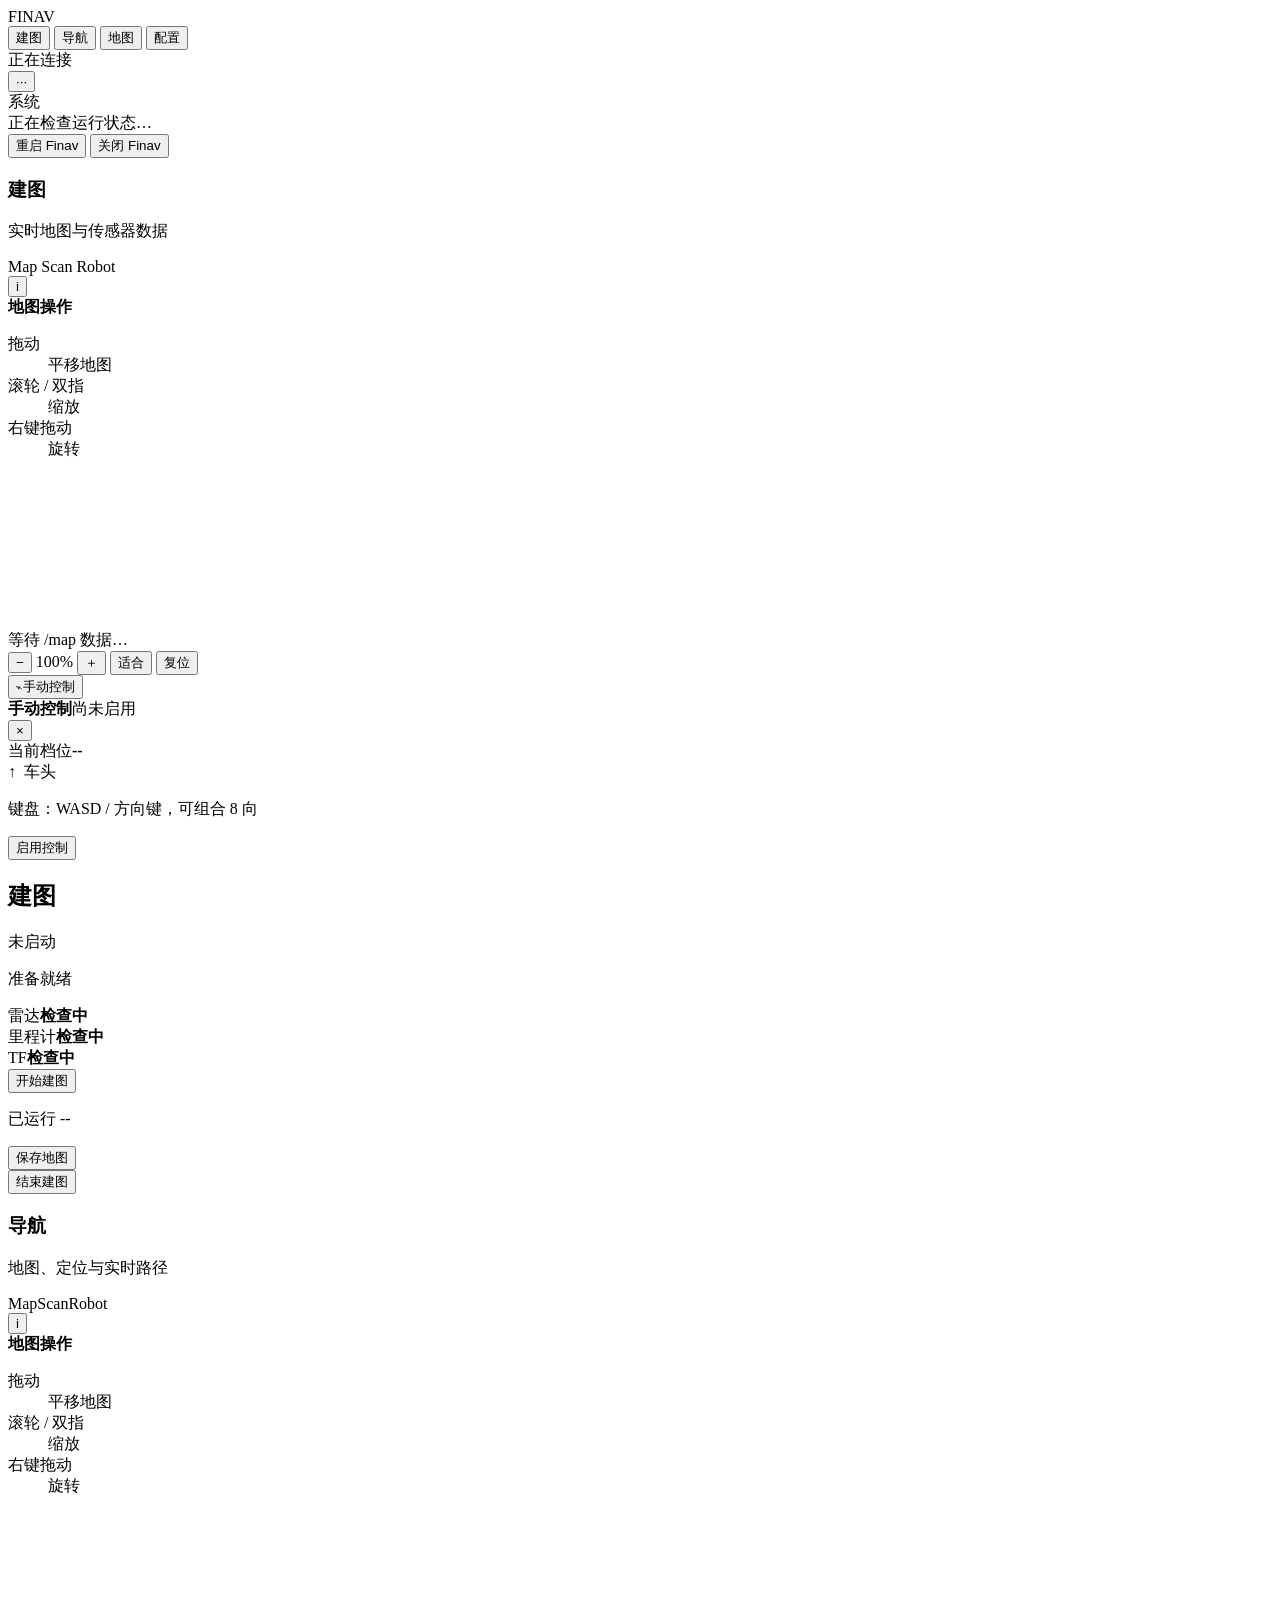
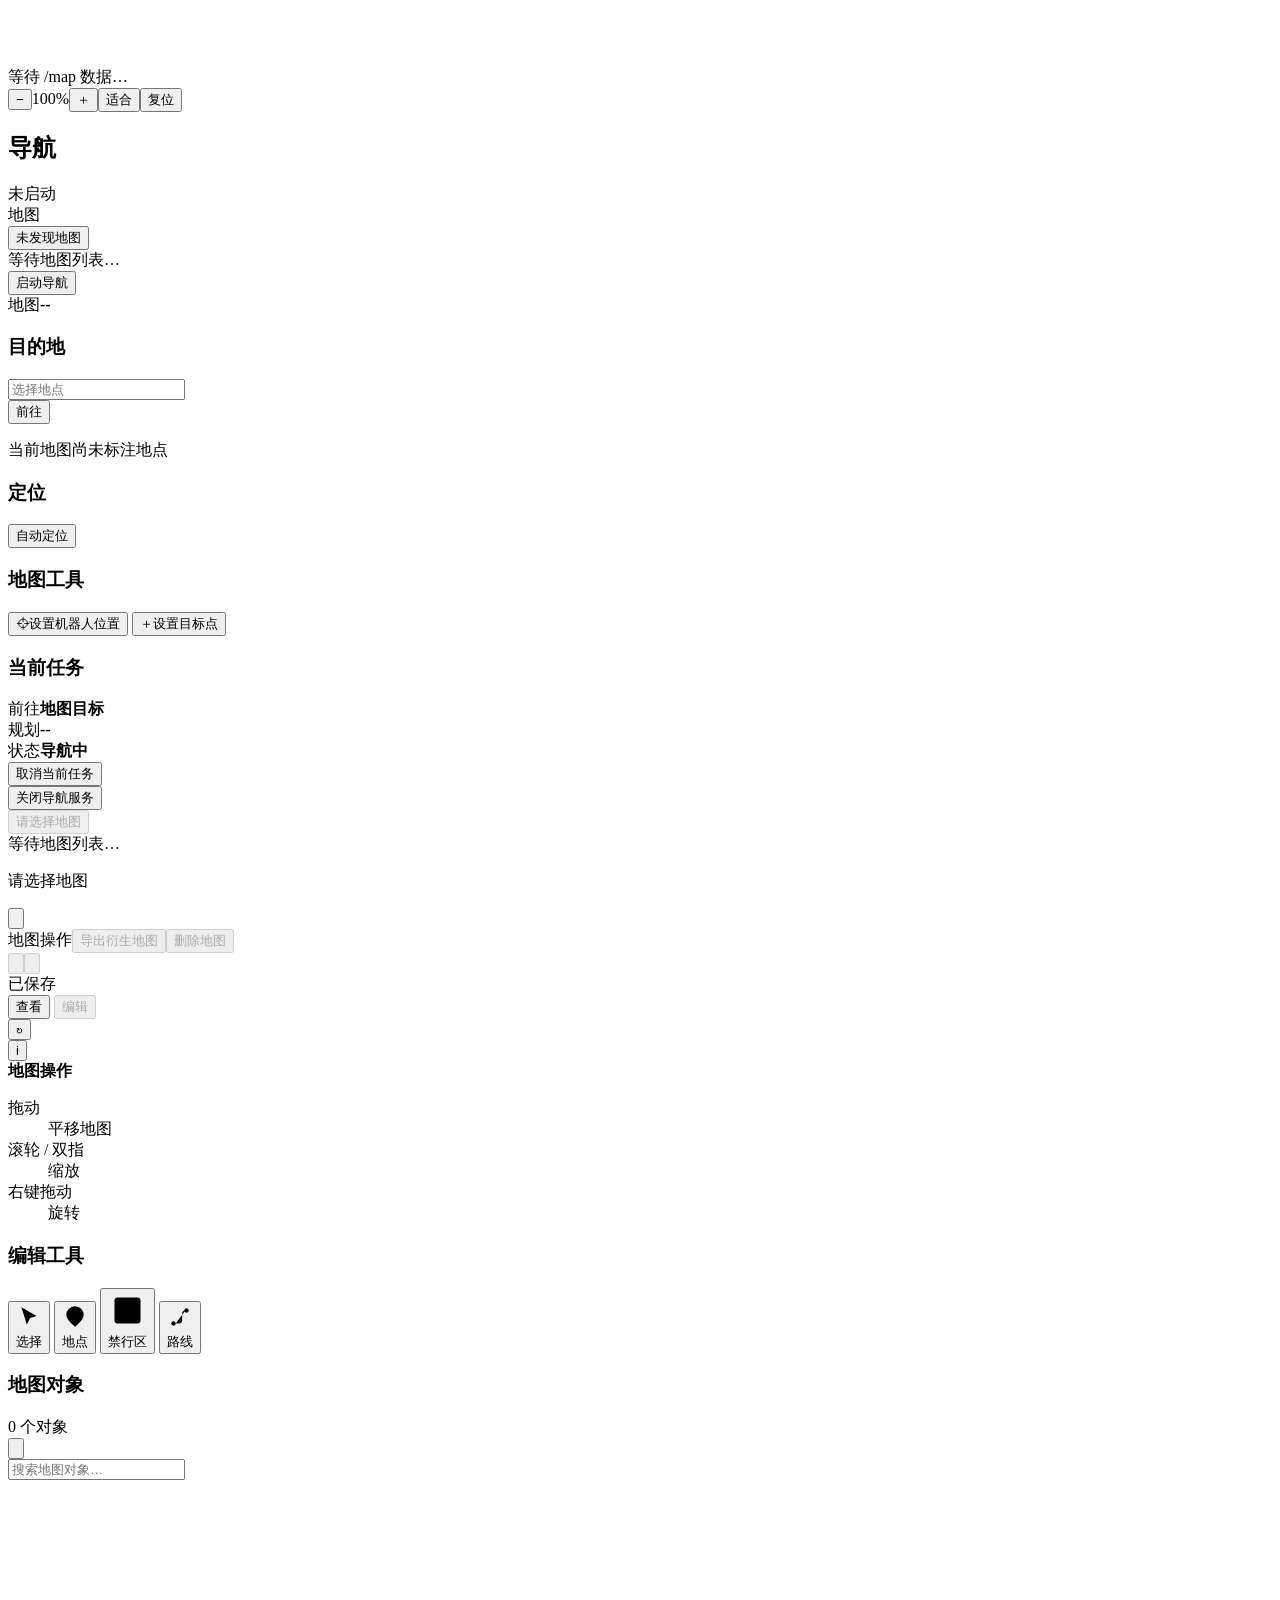
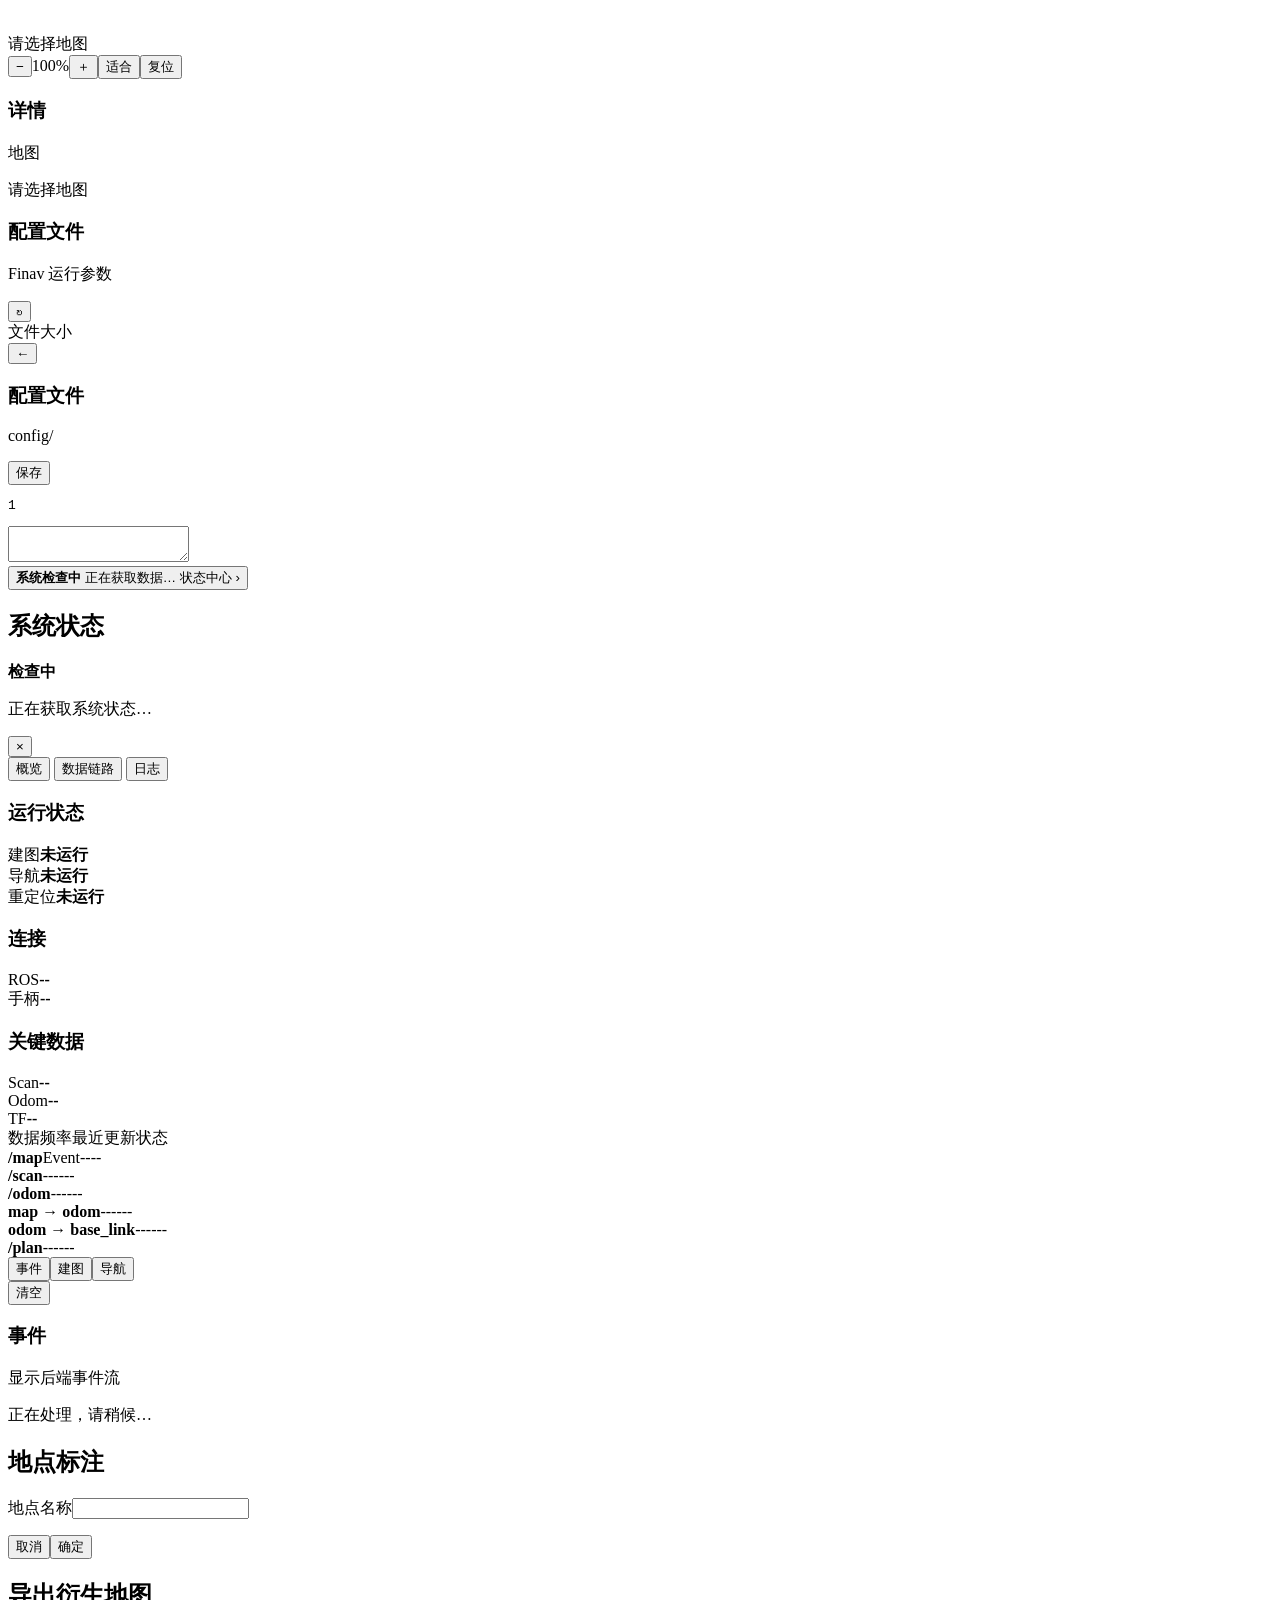
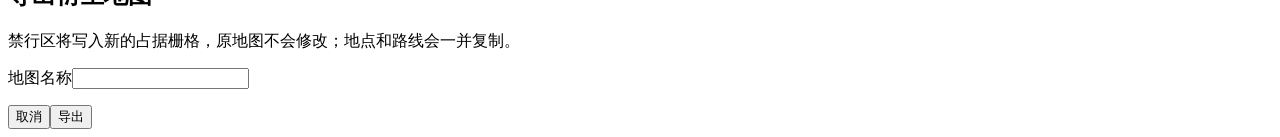
==== commit 3b3b78e5: "进度存档" ====
--- a/server/web/index.html
+++ b/server/web/index.html
@@ -5,7 +5,7 @@
   <meta name="viewport" content="width=device-width, initial-scale=1" />
   <meta name="theme-color" content="#f4f4f1" />
   <title>Finav 控制台</title>
-  <link rel="stylesheet" href="/styles.css" />
+  <link rel="stylesheet" href="/styles.css?v=20260821-map-workspace-6" />
 </head>
 <body>
   <div class="shell">
@@ -191,45 +191,49 @@
 
       <section id="page-preview" class="page">
         <div id="previewLayout" class="preview-layout">
+          <header class="map-workspace-head">
+            <div class="map-workspace-primary">
+              <div class="map-identity">
+                <div id="previewMapPanel" class="nav-select map-picker" data-control="previewMapToggle">
+                  <button id="previewMapToggle" class="nav-select-control" type="button" aria-expanded="false" aria-haspopup="listbox" aria-controls="previewMapOptions" disabled><span id="previewMapLabel">请选择地图</span><span class="nav-select-chevron" aria-hidden="true"></span></button>
+                  <div id="previewMapMenu" class="nav-select-menu"><div id="previewMapOptions" class="nav-select-options" role="listbox" aria-label="可用地图"><div class="subtle">等待地图列表…</div></div></div>
+                </div>
+                <p id="previewMeta" class="subtle">请选择地图</p>
+              </div>
+              <div class="editor-more-wrap map-primary-more"><button id="btnEditorMore" class="editor-icon-button" type="button" aria-label="更多地图操作" aria-expanded="false"><svg viewBox="0 0 24 24" aria-hidden="true"><circle cx="5" cy="12" r="1"/><circle cx="12" cy="12" r="1"/><circle cx="19" cy="12" r="1"/></svg></button><div id="editorMoreMenu" class="editor-more-menu hidden"><span>地图操作</span><button id="btnEditorExport" type="button" disabled>导出衍生地图</button><button id="btnDeletePreviewMap" class="danger-text" type="button" disabled>删除地图</button></div></div>
+            </div>
+            <div class="map-workspace-actions">
+              <div id="previewEditActions" class="editor-head-actions hidden"><button id="btnEditorUndo" class="editor-icon-button" type="button" aria-label="撤销" title="撤销 Ctrl+Z" disabled><svg viewBox="0 0 24 24" aria-hidden="true"><path d="m9 7-5 5 5 5"/><path d="M4 12h8a8 8 0 0 1 8 8"/></svg></button><button id="btnEditorRedo" class="editor-icon-button" type="button" aria-label="重做" title="重做 Ctrl+Shift+Z" disabled><svg viewBox="0 0 24 24" aria-hidden="true"><path d="m15 7 5 5-5 5"/><path d="M20 12h-8a8 8 0 0 0-8 8"/></svg></button></div>
+              <span id="editorSaveState" class="editor-save-state hidden">已保存</span>
+              <div class="map-mode-switch" role="group" aria-label="地图工作模式">
+                <button id="btnMapViewMode" class="active" type="button" aria-pressed="true">查看</button>
+                <button id="btnMapEditMode" type="button" aria-pressed="false" disabled>编辑</button>
+              </div>
+              <button id="btnRefreshMaps" class="editor-icon-button" type="button" aria-label="刷新地图">↻</button>
+              <div class="help-wrap"><button class="hint-toggle icon-button" data-help="previewHelp" type="button" aria-label="地图操作帮助">i</button><div id="previewHelp" class="map-help hidden"><strong>地图操作</strong><dl><dt>拖动</dt><dd>平移地图</dd><dt>滚轮 / 双指</dt><dd>缩放</dd><dt>右键拖动</dt><dd>旋转</dd></dl></div></div>
+            </div>
+          </header>
           <aside class="preview-side inspector">
-            <div id="previewBrowseSidebar">
-              <div class="inspector-head"><h1>地图</h1><button id="btnRefreshMaps" class="icon-button" type="button" aria-label="刷新地图">↻</button></div>
-              <div id="mapList" class="map-list"></div>
-              <div class="inspector-divider"></div>
-              <div class="location-editor">
-                <div class="section-heading"><h3>地点</h3><span id="previewLocationMeta" class="count-label">0</span></div>
-                <div id="previewLocationList" class="location-list"></div>
-                <button id="btnAddPreviewLocation" class="tertiary align-left" type="button" disabled>＋ 添加地点</button>
-              </div>
-              <div class="inspector-divider push-bottom"></div>
-              <button id="btnDeletePreviewMap" class="tertiary danger-text align-left" type="button" disabled>删除地图</button>
-            </div>
-            <div id="previewEditorSidebar" class="editor-sidebar hidden">
-              <div class="inspector-head"><h1>编辑</h1><span id="editorObjectCount" class="count-label">0 个对象</span></div>
-              <div class="editor-tools" role="toolbar" aria-label="地图编辑工具">
+            <div id="previewObjectSidebar" class="editor-sidebar">
+              <div id="editorTools" class="editor-tool-section hidden"><h3>编辑工具</h3><div class="editor-tools" role="toolbar" aria-label="地图编辑工具">
                 <button class="editor-tool active" data-editor-tool="select" type="button" title="选择和移动对象"><svg viewBox="0 0 24 24" aria-hidden="true"><path d="m5 3 14 8-6 2-3 6z"/></svg><span>选择</span></button>
                 <button class="editor-tool" data-editor-tool="location" type="button" title="添加地点"><svg viewBox="0 0 24 24" aria-hidden="true"><path d="M20 10c0 5-8 11-8 11S4 15 4 10a8 8 0 1 1 16 0Z"/><circle cx="12" cy="10" r="2.5"/></svg><span>地点</span></button>
                 <button class="editor-tool" data-editor-tool="keepout" type="button" title="绘制禁行区"><svg viewBox="0 0 24 24" aria-hidden="true"><rect x="4" y="4" width="16" height="16" rx="2" stroke-dasharray="3 2"/><path d="m7 17 10-10"/></svg><span>禁行区</span></button>
                 <button class="editor-tool" data-editor-tool="route" type="button" title="绘制巡航路线"><svg viewBox="0 0 24 24" aria-hidden="true"><circle cx="6" cy="18" r="2"/><circle cx="18" cy="6" r="2"/><path d="M8 18h3a3 3 0 0 0 3-3v-6a3 3 0 0 1 3-3"/></svg><span>路线</span></button>
-              </div>
-              <div class="editor-section-head"><h3>地图对象</h3><button id="btnToggleObjectSearch" class="editor-icon-button" type="button" aria-label="搜索地图对象"><svg viewBox="0 0 24 24" aria-hidden="true"><circle cx="11" cy="11" r="7"/><path d="m20 20-4-4"/></svg></button></div>
+              </div></div>
+              <div class="editor-section-head"><div><h1>地图对象</h1><span id="editorObjectCount" class="count-label">0 个对象</span></div><button id="btnToggleObjectSearch" class="editor-icon-button" type="button" aria-label="搜索地图对象"><svg viewBox="0 0 24 24" aria-hidden="true"><circle cx="11" cy="11" r="7"/><path d="m20 20-4-4"/></svg></button></div>
               <input id="editorObjectSearch" class="editor-search hidden" type="search" placeholder="搜索地图对象…" autocomplete="off" />
               <div id="editorObjectTree" class="editor-object-tree"></div>
             </div>
           </aside>
           <section class="preview-main map-pane">
-            <div class="pane-head">
-              <div><h1 id="previewTitle">地图预览</h1><p id="previewMeta" class="subtle">请选择地图</p></div>
-              <div id="previewBrowseActions" class="pane-tools"><button id="btnEditPreviewMap" class="secondary editor-entry" type="button" disabled><svg viewBox="0 0 24 24" aria-hidden="true"><path d="M12 20h9"/><path d="M16.5 3.5a2.1 2.1 0 0 1 3 3L8 18l-4 1 1-4Z"/></svg>编辑地图</button><div class="help-wrap"><button class="hint-toggle icon-button" data-help="previewHelp" type="button" aria-label="地图操作帮助">i</button><div id="previewHelp" class="map-help hidden"><strong>地图操作</strong><dl><dt>拖动</dt><dd>平移地图</dd><dt>滚轮 / 双指</dt><dd>缩放</dd><dt>右键拖动</dt><dd>旋转</dd></dl></div></div></div>
-              <div id="previewEditActions" class="editor-head-actions hidden"><span id="editorSaveState" class="editor-save-state">已保存</span><button id="btnEditorUndo" class="editor-icon-button" type="button" aria-label="撤销" title="撤销 Ctrl+Z" disabled><svg viewBox="0 0 24 24" aria-hidden="true"><path d="m9 7-5 5 5 5"/><path d="M20 17a8 8 0 0 0-8-8H4"/></svg></button><button id="btnEditorRedo" class="editor-icon-button" type="button" aria-label="重做" title="重做 Ctrl+Shift+Z" disabled><svg viewBox="0 0 24 24" aria-hidden="true"><path d="m15 7 5 5-5 5"/><path d="M4 17a8 8 0 0 1 8-8h8"/></svg></button><div class="editor-more-wrap"><button id="btnEditorMore" class="editor-icon-button" type="button" aria-label="更多地图操作" aria-expanded="false"><svg viewBox="0 0 24 24" aria-hidden="true"><circle cx="5" cy="12" r="1"/><circle cx="12" cy="12" r="1"/><circle cx="19" cy="12" r="1"/></svg></button><div id="editorMoreMenu" class="editor-more-menu hidden"><span>地图操作</span><button id="btnEditorExport" type="button">导出衍生地图</button></div></div><button id="btnFinishMapEdit" class="secondary" type="button">完成编辑</button></div>
-            </div>
             <div class="canvas-shell">
               <canvas id="previewCanvas"></canvas><div id="previewHint" class="canvas-hint">请选择地图</div>
               <div id="editorCoordinates" class="editor-coordinates hidden"></div>
               <div class="canvas-toolbar" data-canvas="previewCanvas" aria-label="预览视图工具"><button type="button" data-view-action="zoom-out" aria-label="缩小">−</button><span class="zoom-value">100%</span><button type="button" data-view-action="zoom-in" aria-label="放大">＋</button><button type="button" data-view-action="fit">适合</button><button type="button" data-view-action="reset-rotation">复位</button></div>
             </div>
           </section>
-          <aside id="editorPropertyInspector" class="editor-properties inspector hidden"><div class="inspector-head"><h1>属性</h1><span id="editorSelectionType" class="count-label">未选择</span></div><div id="editorPropertyPanel" class="editor-property-panel"><p class="editor-no-selection">未选择对象</p></div></aside>
+          <aside id="editorPropertyInspector" class="editor-properties inspector"><div class="inspector-head"><h1 id="editorInspectorTitle">详情</h1><span id="editorSelectionType" class="count-label">地图</span></div><div id="editorPropertyPanel" class="editor-property-panel"><p class="editor-no-selection">请选择地图</p></div></aside>
         </div>
       </section>
 
@@ -289,11 +293,11 @@
   <div id="editorExportDialog" class="annotation-dialog hidden" aria-hidden="true"><form id="editorExportForm" class="annotation-card" role="dialog" aria-modal="true" aria-labelledby="editorExportTitle"><div class="annotation-head"><h2 id="editorExportTitle">导出衍生地图</h2><p class="subtle">禁行区将写入新的占据栅格，原地图不会修改；地点和路线会一并复制。</p></div><label class="annotation-name-field"><span>地图名称</span><input id="editorExportName" name="target_name" autocomplete="off" required /></label><p id="editorExportError" class="annotation-message subtle"></p><div class="annotation-actions"><button id="btnCancelEditorExport" type="button">取消</button><button id="btnConfirmEditorExport" class="primary" type="submit">导出</button></div></form></div>
   <div id="toast" class="toast hidden" role="status" aria-live="polite"></div>
 
-  <script src="/app-core.js"></script>
-  <script src="/app-dock.js"></script>
-  <script src="/app-pages.js"></script>
-  <script src="/app-manual-control.js"></script>
-  <script src="/map-editor.js"></script>
-  <script src="/app.js"></script>
+  <script src="/app-core.js?v=20260821-map-workspace-6"></script>
+  <script src="/app-dock.js?v=20260821-map-workspace-6"></script>
+  <script src="/app-pages.js?v=20260821-map-workspace-6"></script>
+  <script src="/app-manual-control.js?v=20260821-map-workspace-6"></script>
+  <script src="/map-editor.js?v=20260821-map-workspace-7"></script>
+  <script src="/app.js?v=20260821-map-workspace-6"></script>
 </body>
 </html>
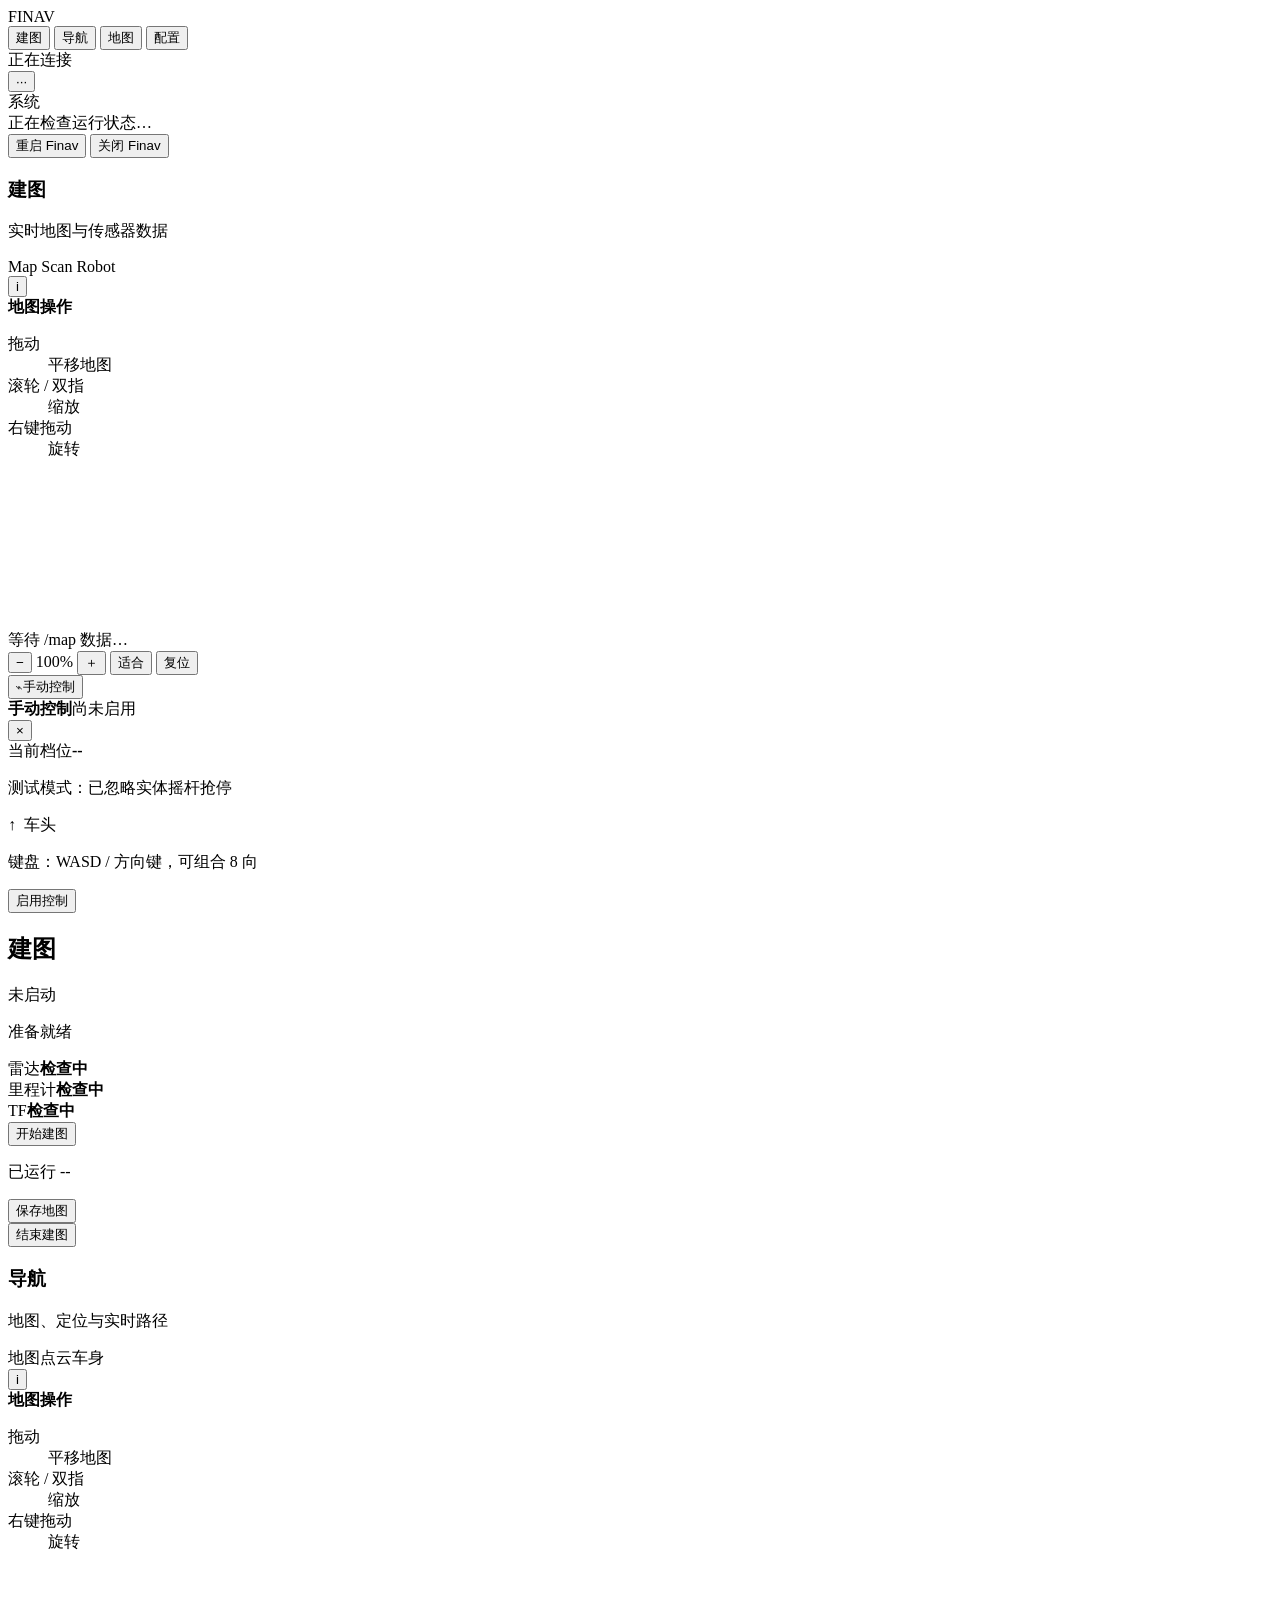
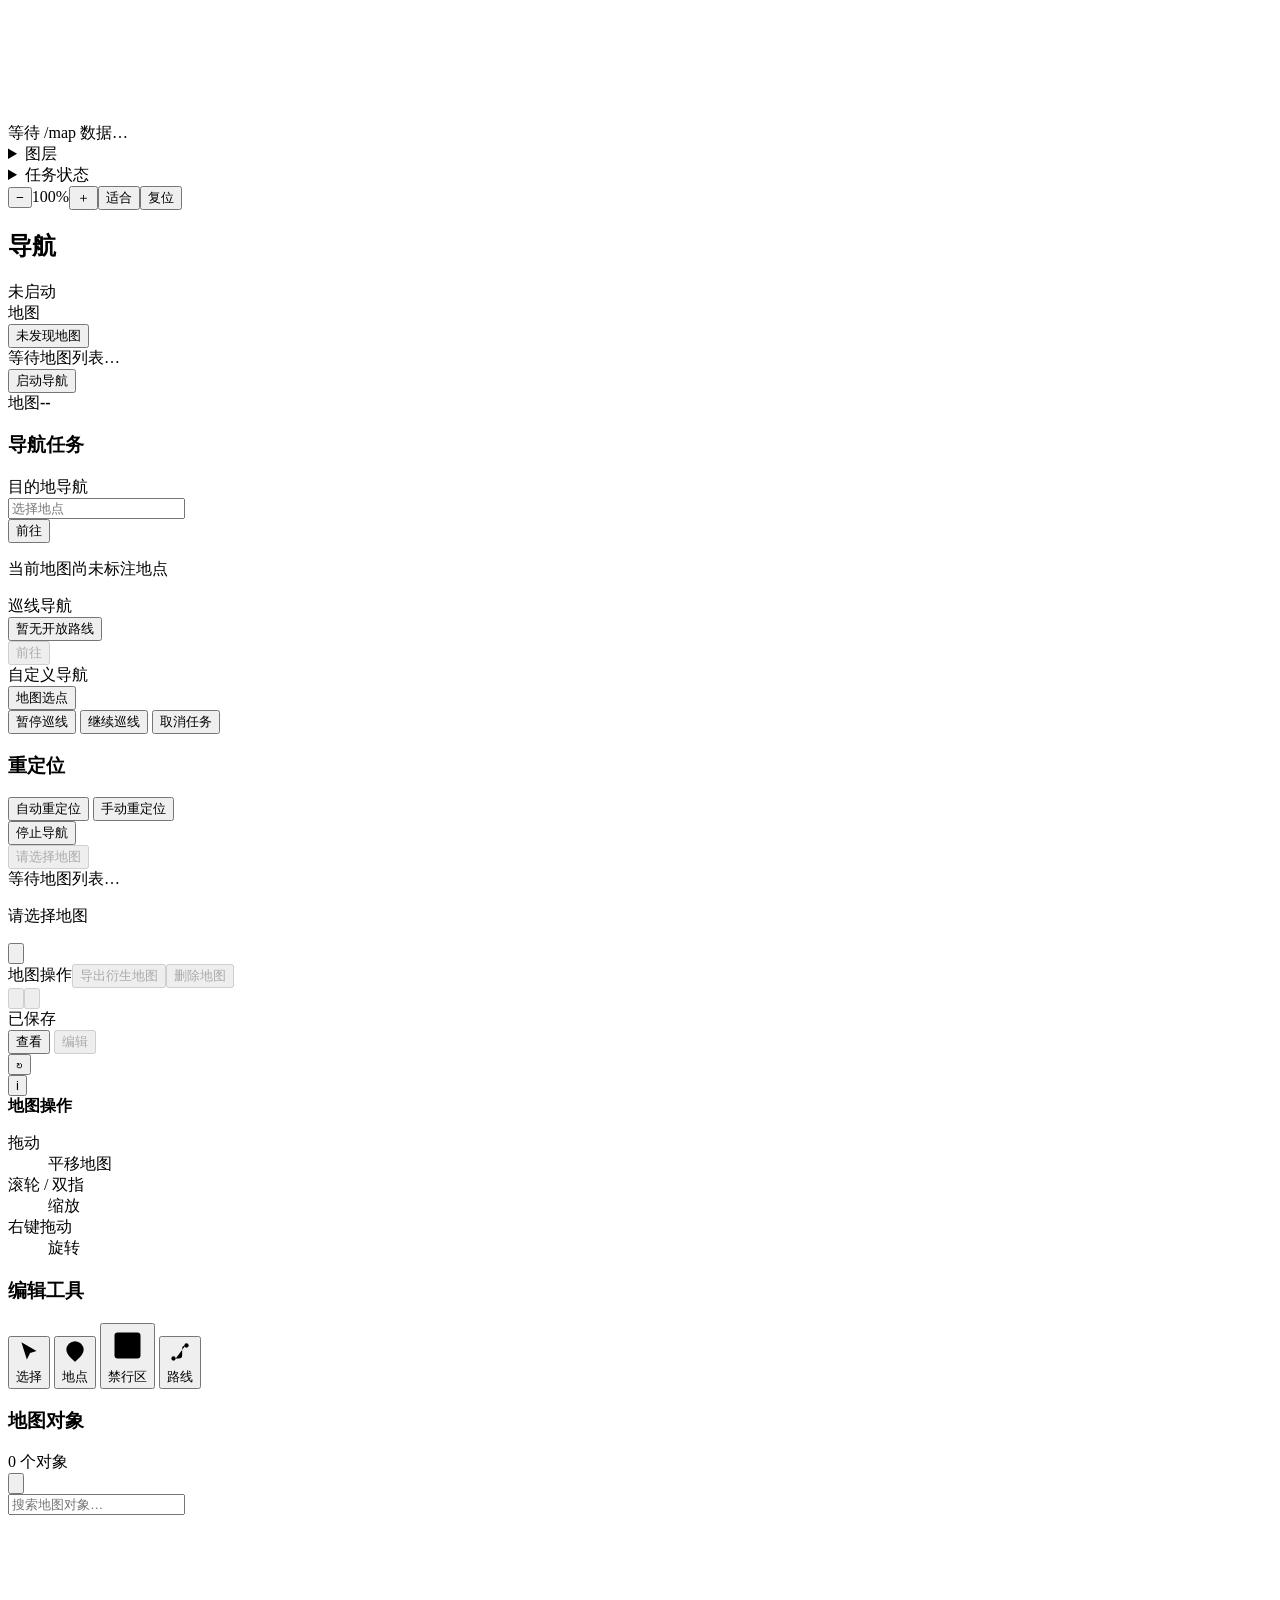
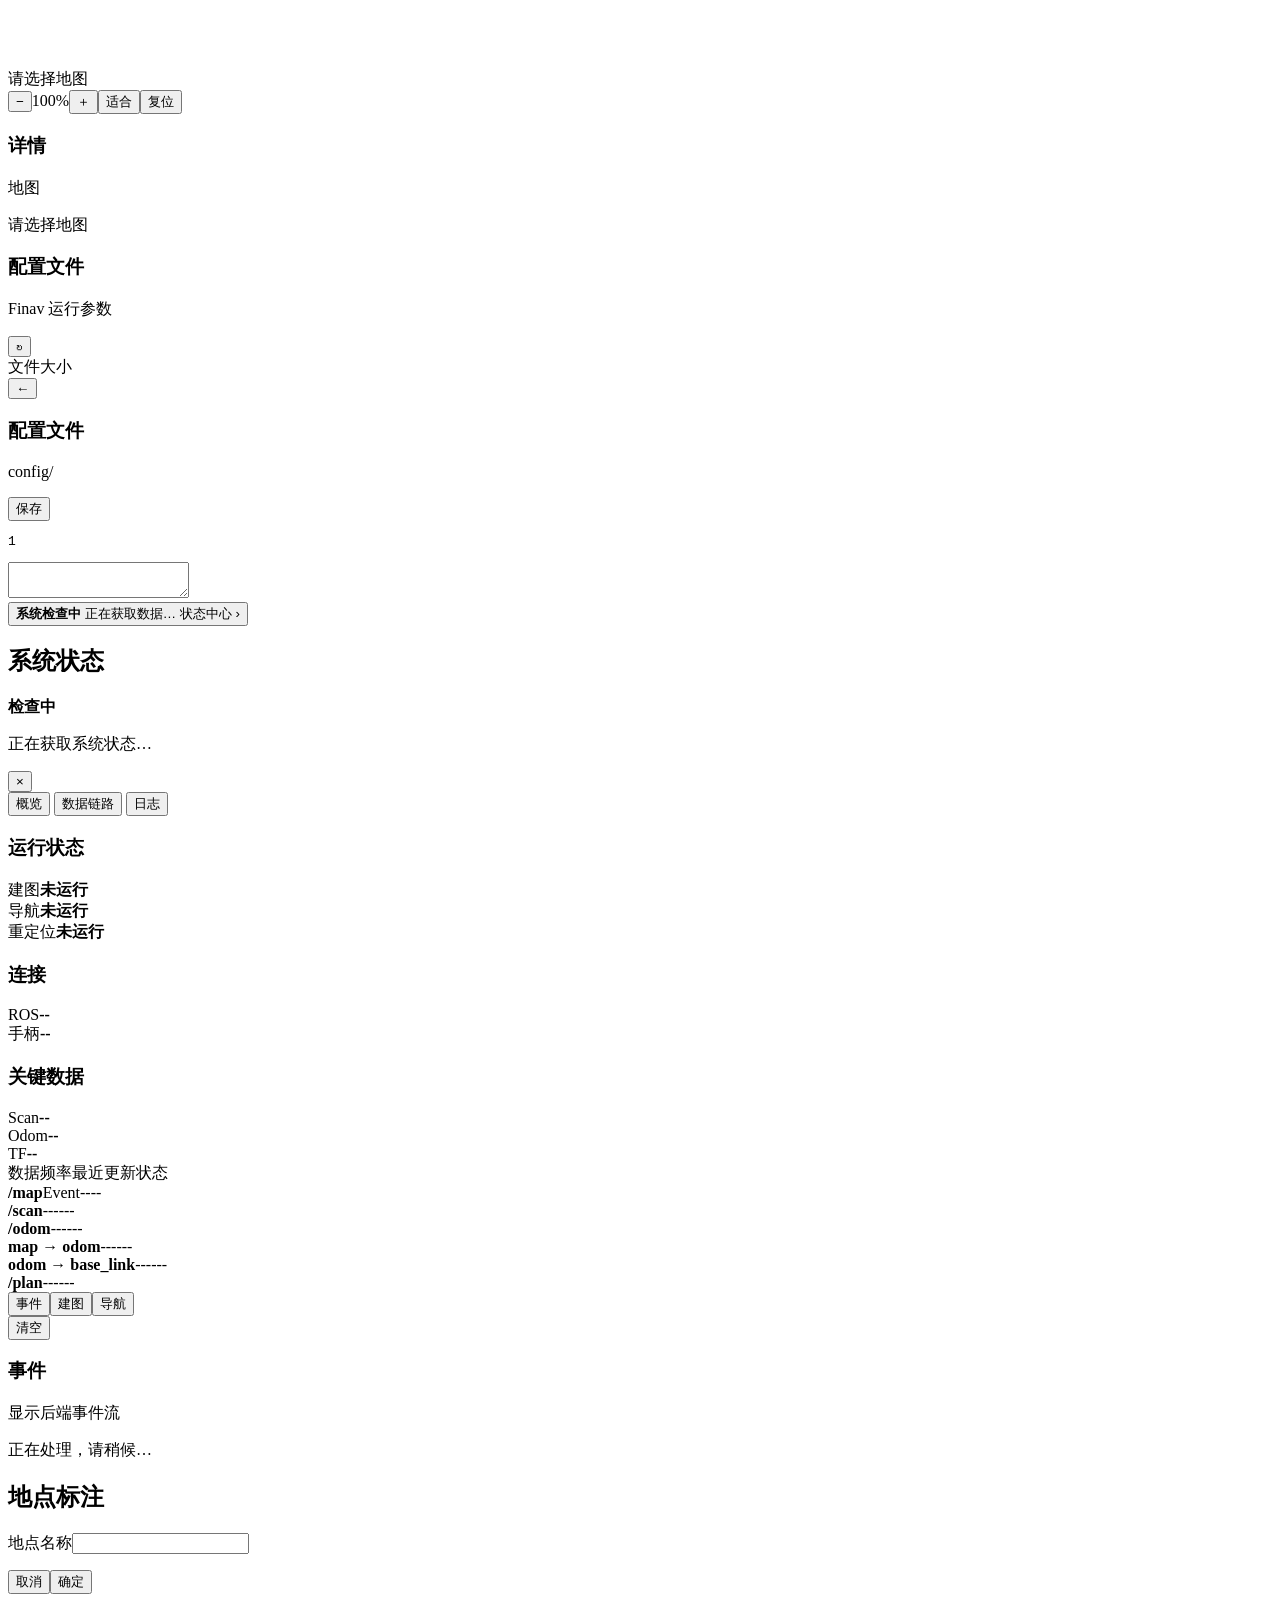
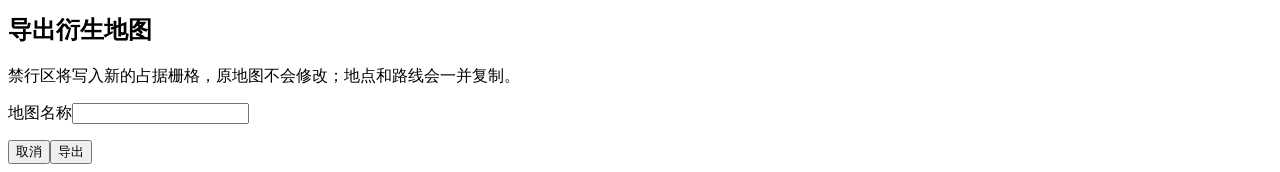
==== commit 7f2e1957: "Separate base control repository and integrate managed navigation services Include open-route naviga" ====
--- a/server/web/index.html
+++ b/server/web/index.html
@@ -74,6 +74,7 @@
                 <section id="manualDrivePanel" class="manual-drive-panel hidden" aria-label="手动控制面板">
                   <header class="manual-drive-head"><div><strong>手动控制</strong><span class="manual-drive-state">尚未启用</span></div><button class="manual-drive-close" type="button" aria-label="关闭手动控制">×</button></header>
                   <div class="manual-gear"><span>当前档位</span><strong>--</strong></div>
+                  <p class="manual-override-warning hidden">测试模式：已忽略实体摇杆抢停</p>
                   <div class="manual-front" aria-hidden="true">↑&nbsp; 车头</div>
                   <div class="manual-stick" aria-label="连续方向与速度控制">
                     <span class="manual-stick-axis horizontal"></span><span class="manual-stick-axis vertical"></span><span class="manual-stick-knob"></span>
@@ -116,7 +117,7 @@
               <div><h1>导航</h1><p class="subtle">地图、定位与实时路径</p></div>
               <div class="pane-tools">
                 <div class="legend" aria-label="地图图例">
-                  <span><i class="legend-map"></i>Map</span><span><i class="legend-scan"></i>Scan</span><span><i class="legend-robot"></i>Robot</span>
+                  <span><i class="legend-map"></i>地图</span><span><i class="legend-scan"></i>点云</span><span><i class="legend-robot"></i>车身</span>
                 </div>
                 <div class="help-wrap">
                   <button class="hint-toggle icon-button" data-help="navigationHelp" type="button" aria-label="地图操作帮助">i</button>
@@ -127,13 +128,35 @@
             <div class="canvas-shell live-canvas-shell">
               <canvas id="navigationCanvas"></canvas>
               <div id="navigationHint" class="canvas-hint">等待 /map 数据…</div>
+              <div class="nav-map-overlays">
+                <details id="navLayers" class="nav-map-popover nav-layers">
+                  <summary title="地图图层"><span>图层</span><span class="nav-select-chevron disclosure-icon" aria-hidden="true"></span></summary>
+                  <div class="nav-layer-options">
+                    <label><input type="checkbox" data-nav-layer="inflation" checked /><i class="layer-swatch inflation"></i><span>安全膨胀区</span><small id="navInflationState"></small></label>
+                    <label><input type="checkbox" data-nav-layer="keepouts" checked /><i class="layer-swatch keepouts"></i><span>人工禁行区</span></label>
+                    <label><input type="checkbox" data-nav-layer="routes" checked /><i class="layer-swatch routes"></i><span>巡航路线</span></label>
+                    <label><input type="checkbox" data-nav-layer="locations" checked /><i class="layer-swatch locations"></i><span>导航地点</span></label>
+                    <label><input type="checkbox" data-nav-layer="plan" checked /><i class="layer-swatch plan"></i><span>规划路径</span></label>
+                    <label><input type="checkbox" data-nav-layer="scan" checked /><i class="layer-swatch scan"></i><span>激光点云</span></label>
+                  </div>
+                </details>
+                <details id="navCurrentTask" class="nav-map-popover nav-task hidden">
+                  <summary><span>任务状态</span><span class="nav-select-chevron disclosure-icon" aria-hidden="true"></span></summary>
+                  <div class="nav-task-details">
+                    <div><span>目标</span><strong id="navTaskGoal">等待目标</strong></div>
+                    <div><span>路径长度</span><strong id="navTaskPlan">--</strong></div>
+                    <div><span>任务状态</span><strong id="navTaskState">待命</strong></div>
+                    <div><span>状态说明</span><strong id="navTaskReason">--</strong></div>
+                  </div>
+                </details>
+              </div>
               <div class="canvas-toolbar" data-canvas="navigationCanvas" aria-label="导航视图工具">
                 <button type="button" data-view-action="zoom-out" aria-label="缩小">−</button><span class="zoom-value">100%</span><button type="button" data-view-action="zoom-in" aria-label="放大">＋</button><button type="button" data-view-action="fit">适合</button><button type="button" data-view-action="reset-rotation">复位</button>
               </div>
             </div>
           </section>
 
-          <aside class="side-pane inspector" aria-label="导航控制">
+          <aside class="side-pane inspector navigation-inspector" aria-label="导航控制">
             <section class="inspector-section session-section">
               <div class="inspector-head"><h2>导航</h2><span id="navigationRunState" class="run-state idle">未启动</span></div>
               <div id="navIdleSession">
@@ -150,8 +173,9 @@
             </section>
 
             <section id="navCommandSections" class="hidden">
-              <div class="inspector-section">
-                <h3>目的地</h3>
+              <div class="inspector-section nav-task-commands">
+                <h3>导航任务</h3>
+                <label class="field-label" for="navLocationInput">目的地导航</label>
                 <div class="nav-location-row">
                   <div id="navLocationPanel" class="nav-select" data-control="navLocationInput">
                     <input id="navLocationInput" class="nav-select-control" type="text" placeholder="选择地点" autocomplete="off" role="combobox" aria-autocomplete="none" aria-haspopup="listbox" aria-controls="navLocationOptions" aria-expanded="false" />
@@ -161,29 +185,32 @@
                   <button id="btnNavLocation" class="primary" type="button">前往</button>
                 </div>
                 <p id="navLocationHint" class="field-help">当前地图尚未标注地点</p>
+                <label class="field-label" for="navRouteSelect">巡线导航</label>
+                <div class="nav-location-row">
+                  <div id="navRoutePanel" class="nav-select" data-control="navRouteSelect">
+                    <button id="navRouteSelect" class="nav-select-control" type="button" value="" aria-haspopup="listbox" aria-expanded="false" aria-controls="navRouteOptions"><span id="navRouteLabel">暂无开放路线</span><span class="nav-select-chevron" aria-hidden="true"></span></button>
+                    <div class="nav-select-menu"><div id="navRouteOptions" class="nav-select-options" role="listbox" aria-label="巡线导航路线"></div></div>
+                  </div>
+                  <button id="btnStartRoute" class="primary" type="button" disabled>前往</button>
+                </div>
+                <div class="field-label">自定义导航</div>
+                <button id="btnArmGoal" class="mode-tool wide" type="button">地图选点</button>
+                <div class="nav-task-actions">
+                  <button id="btnPauseRoute" class="secondary hidden" type="button">暂停巡线</button>
+                  <button id="btnResumeRoute" class="secondary hidden" type="button">继续巡线</button>
+                  <button id="btnCancelNav" class="secondary danger-text" type="button">取消任务</button>
+                </div>
               </div>
 
               <div class="inspector-section">
-                <h3>定位</h3>
-                <button id="btnRelocate" class="secondary wide" type="button">自动定位</button>
-                <h3 class="subsection-title">地图工具</h3>
+                <h3>重定位</h3>
                 <div class="mode-tools">
-                  <button id="btnArmInit" class="mode-tool" type="button"><span class="tool-mark">⌖</span><span>设置机器人位置</span></button>
-                  <button id="btnArmGoal" class="mode-tool" type="button"><span class="tool-mark">＋</span><span>设置目标点</span></button>
-                </div>
-              </div>
-
-              <div id="navCurrentTask" class="inspector-section hidden">
-                <h3>当前任务</h3>
-                <div class="inspector-list compact">
-                  <div><span>前往</span><strong id="navTaskGoal">地图目标</strong></div>
-                  <div><span>规划</span><strong id="navTaskPlan">--</strong></div>
-                  <div><span>状态</span><strong id="navTaskState">导航中</strong></div>
-                </div>
-                <button id="btnCancelNav" class="secondary wide" type="button">取消当前任务</button>
-              </div>
-
-              <div class="inspector-section session-end"><button id="btnStopNavigation" class="tertiary danger-text wide" type="button">关闭导航服务</button></div>
+                  <button id="btnRelocate" class="mode-tool" type="button"><span id="navRelocateLabel">自动重定位</span></button>
+                  <button id="btnArmInit" class="mode-tool" type="button">手动重定位</button>
+                </div>
+              </div>
+
+              <div class="inspector-section session-end"><button id="btnStopNavigation" class="tertiary danger-text wide" type="button">停止导航</button></div>
             </section>
           </aside>
         </div>
@@ -297,7 +324,7 @@
   <script src="/app-dock.js?v=20260821-map-workspace-6"></script>
   <script src="/app-pages.js?v=20260821-map-workspace-6"></script>
   <script src="/app-manual-control.js?v=20260821-map-workspace-6"></script>
-  <script src="/map-editor.js?v=20260821-map-workspace-7"></script>
+  <script src="/map-editor.js?v=20260824-route-segment-1"></script>
   <script src="/app.js?v=20260821-map-workspace-6"></script>
 </body>
 </html>
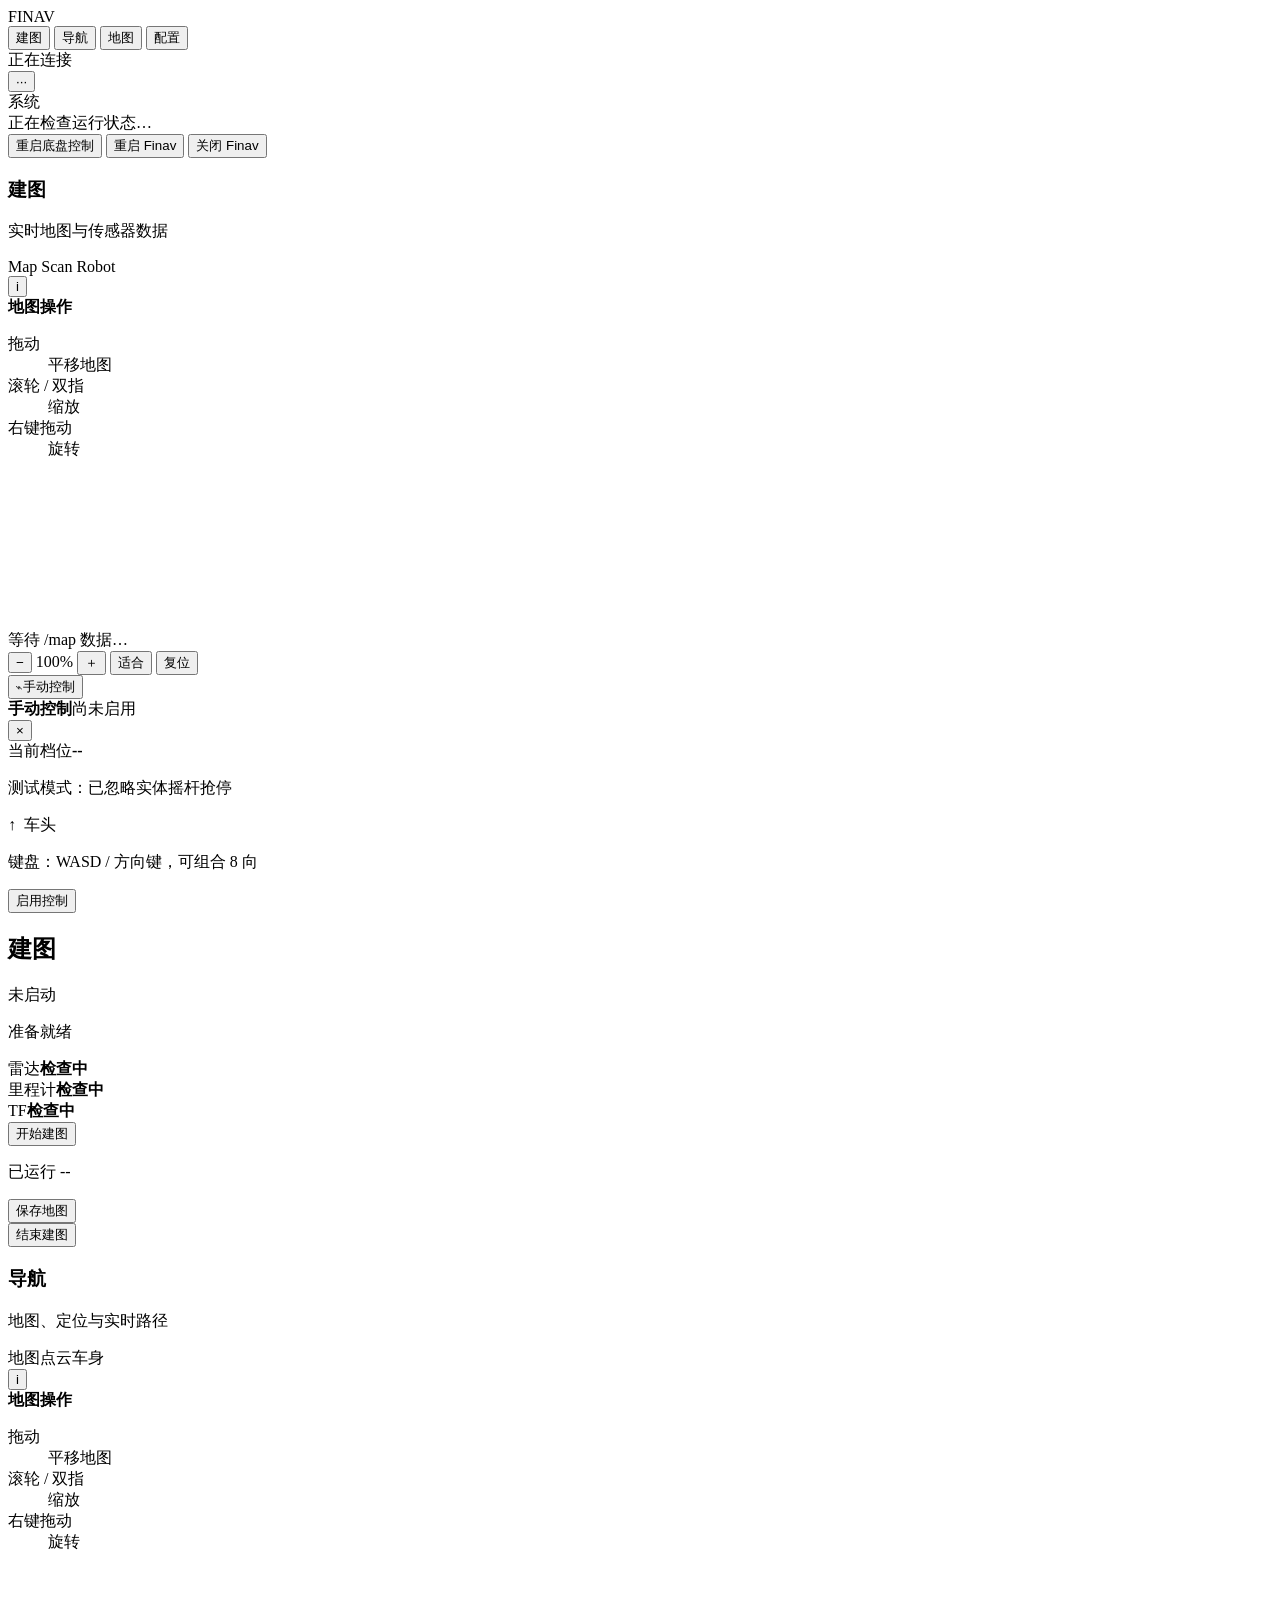
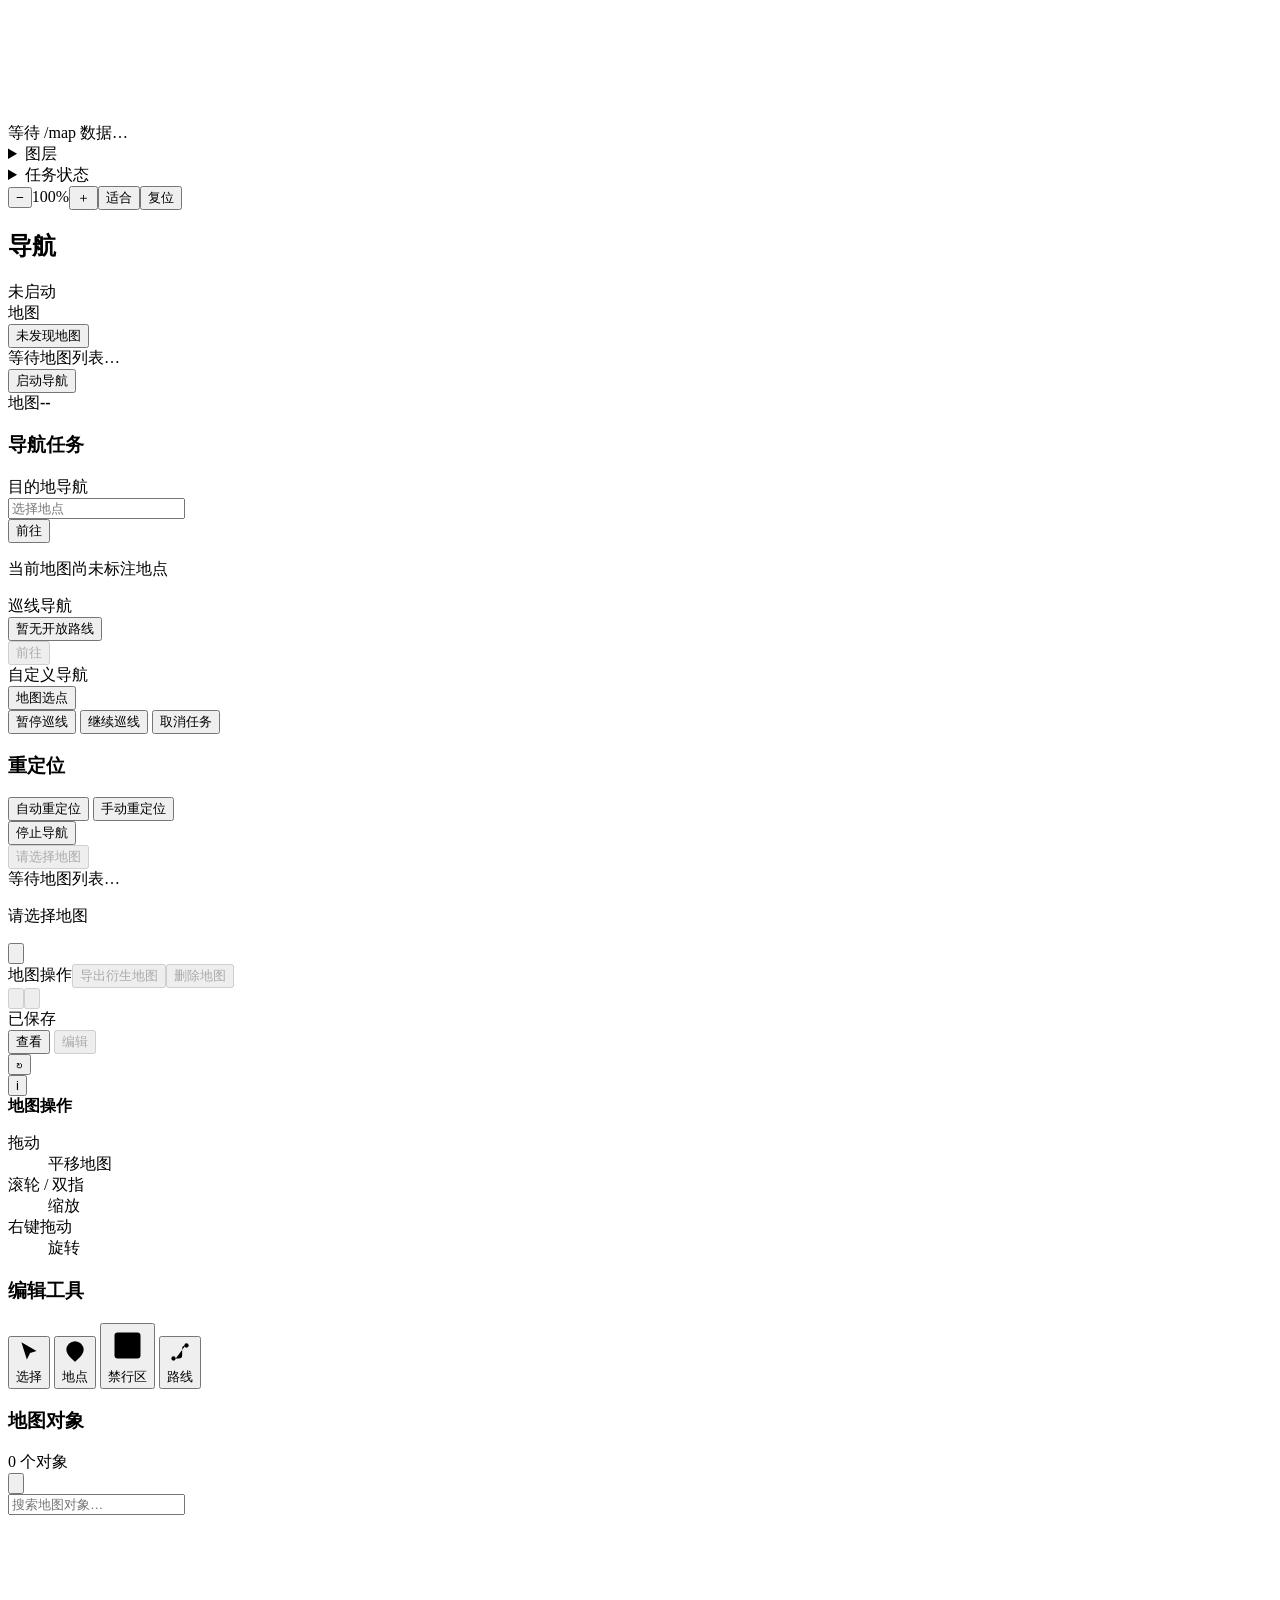
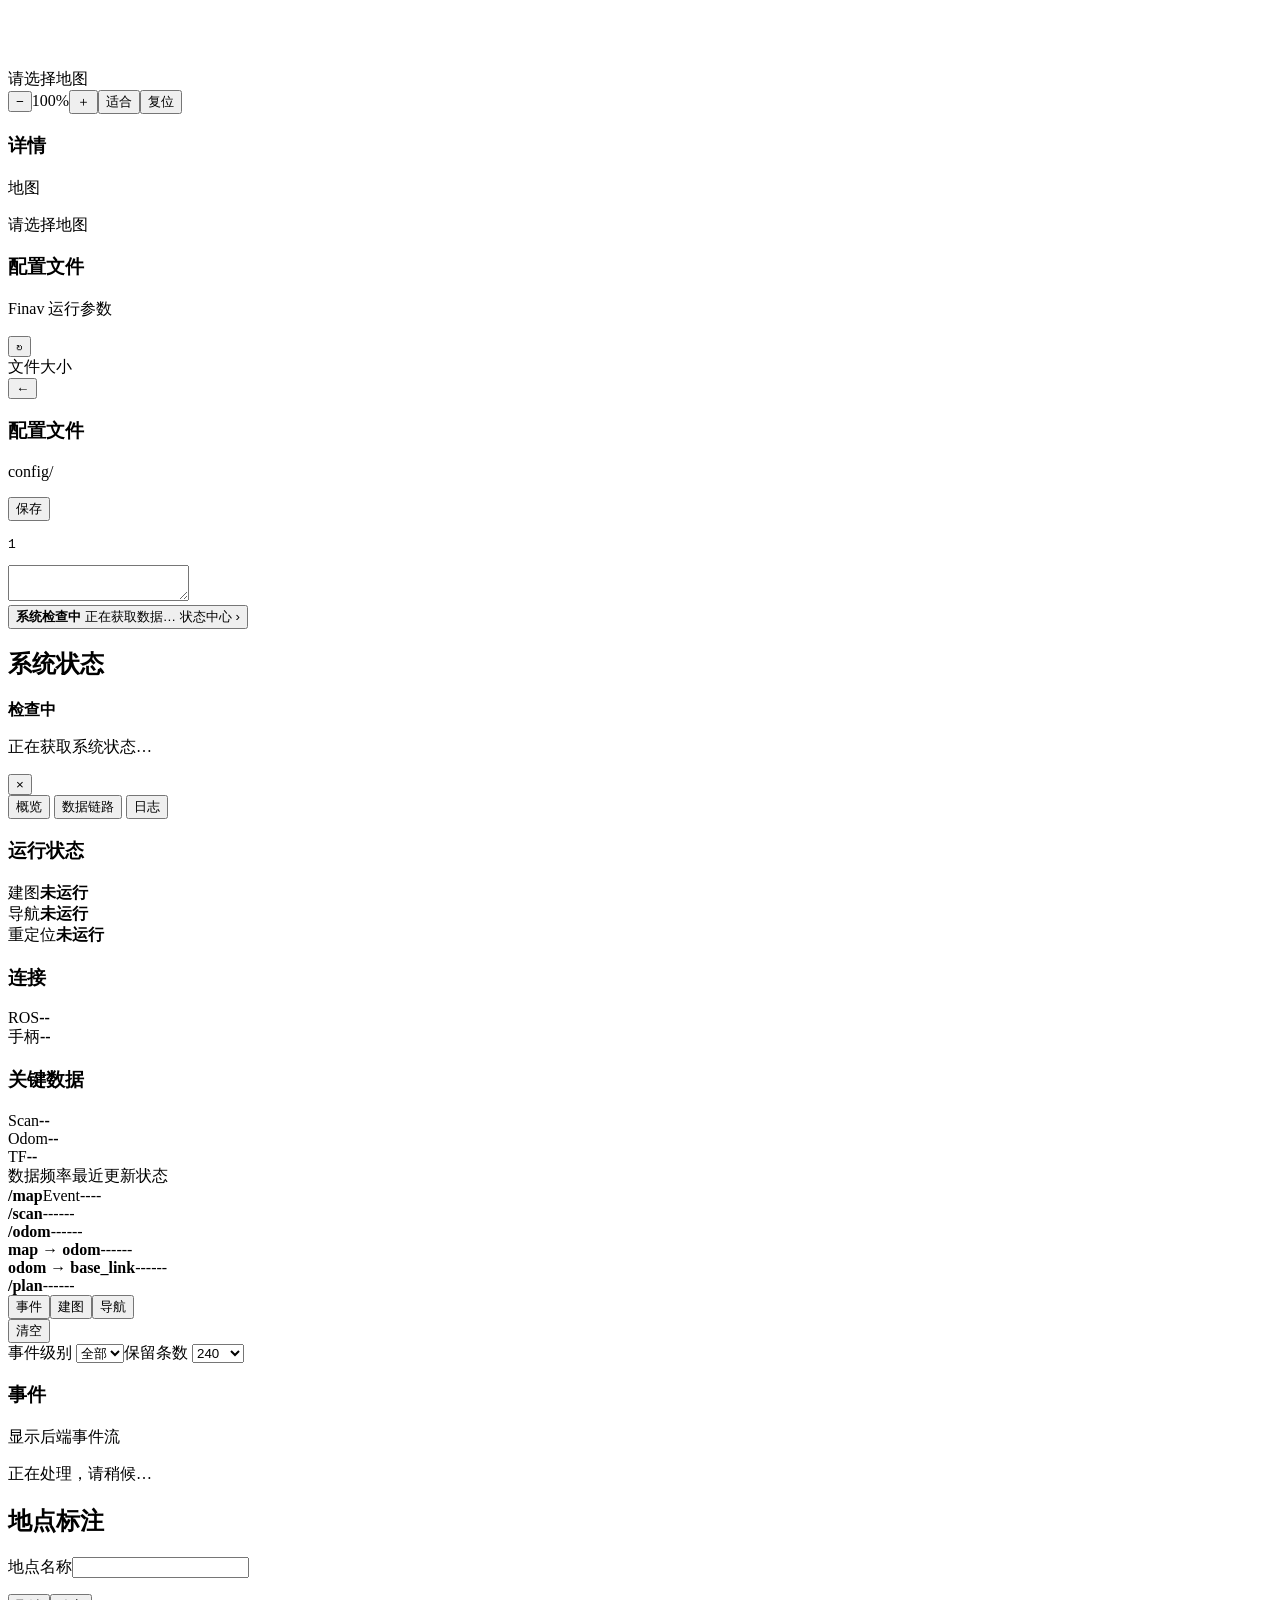
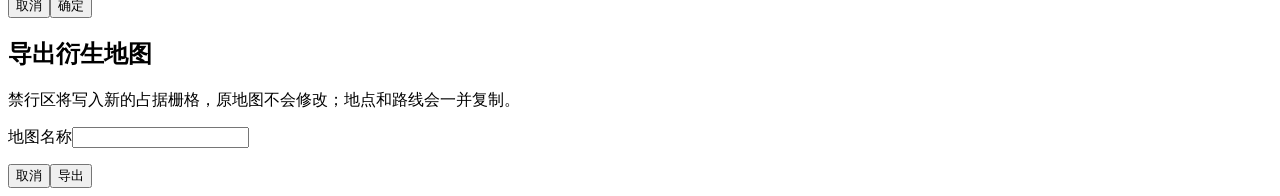
==== commit 5aab3a56: "优化 Web 服务稳定性并统一地图编辑与配置页面样式 完善请求校验、配置并发保护、任务状态及事件恢复；开发阶段默认关闭认证。修复地图未知区域配色与路线端点遮挡，统一下拉菜单和滚动条样式，清理重复逻辑并" ====
--- a/server/web/index.html
+++ b/server/web/index.html
@@ -28,6 +28,7 @@
             <div class="menu-title">系统</div>
             <span id="systemSupervisorState" class="supervisor-state">正在检查运行状态…</span>
             <div class="menu-divider"></div>
+            <button id="btnRestartBaseControl" class="menu-action" type="button" role="menuitem">重启底盘控制</button>
             <button id="btnRestartFinav" class="menu-action" type="button" role="menuitem">重启 Finav</button>
             <button id="btnShutdownFinav" class="menu-action danger-text" type="button" role="menuitem">关闭 Finav</button>
           </div>
@@ -270,7 +271,6 @@
             <div class="pane-head"><div><h1>配置文件</h1><p class="subtle">Finav 运行参数</p></div><button id="btnRefreshConfigs" class="icon-button" type="button" aria-label="刷新配置">↻</button></div>
             <div class="config-table-head"><span>文件</span><span>大小</span><span></span></div>
             <div id="configCards" class="config-cards"></div>
-            <div id="configApplyPanel" class="config-apply-panel hidden"><div id="configRestartActions" class="config-restart-actions"></div><span id="configRestartNotice" class="save-notice hidden"></span></div>
           </section>
         </div>
 
@@ -279,8 +279,9 @@
             <div class="config-editor-head">
               <button id="configBackBtn" class="icon-button" type="button" aria-label="返回配置列表">←</button>
               <div><h1 id="configEditorTitle">配置文件</h1><p id="configEditorMeta" class="subtle">config/</p></div>
-              <div class="editor-save-group"><span id="configSaveNotice" class="save-notice hidden"></span><button id="configSaveBtn" class="primary" type="button">保存</button></div>
-            </div>
+              <button id="configSaveBtn" class="primary" type="button">保存</button>
+            </div>
+            <p id="configSaveNotice" class="save-notice hidden" role="status"></p>
             <div class="editor-wrap"><div class="code-editor"><pre id="configLineNumbers" class="line-numbers" aria-hidden="true">1</pre><pre id="configHighlight" class="code-highlight" aria-hidden="true"></pre><textarea id="configEditor" spellcheck="false" aria-label="配置内容"></textarea></div></div>
           </section>
         </div>
@@ -309,7 +310,9 @@
         <div class="status-table"><div class="status-table-head"><span>数据</span><span>频率</span><span>最近更新</span><span>状态</span></div><div><strong>/map</strong><span id="hzMap">Event</span><span id="ageMap">--</span><span id="stateMap" class="state-pill">--</span></div><div><strong>/scan</strong><span id="hzScan">--</span><span id="ageScan">--</span><span id="stateScan" class="state-pill">--</span></div><div><strong>/odom</strong><span id="hzOdom">--</span><span id="ageOdom">--</span><span id="stateOdom" class="state-pill">--</span></div><div><strong>map → odom</strong><span id="tfMapOdom">--</span><span id="ageTfMap">--</span><span id="stateTfMap" class="state-pill">--</span></div><div><strong>odom → base_link</strong><span id="tfOdomBase">--</span><span id="ageTfOdom">--</span><span id="stateTfOdom" class="state-pill">--</span></div><div><strong>/plan</strong><span id="hzPlan">--</span><span id="agePlan">--</span><span id="statePlan" class="state-pill">--</span></div></div>
       </div>
       <div id="statusPanelLogs" class="status-panel">
-        <div class="dock-log-toolbar"><div class="dock-log-tabs" role="tablist" aria-label="日志切换"><button id="dockTabEvents" class="dock-tab active" type="button" data-log-view="events">事件</button><button id="dockTabMappingLog" class="dock-tab" type="button" data-log-view="mapping">建图</button><button id="dockTabNavigationLog" class="dock-tab" type="button" data-log-view="navigation">导航</button></div><button id="btnClearDockPane" class="tertiary" type="button">清空</button></div><h3 id="dockLogTitle" class="sr-only">事件</h3><div id="dockStreamMeta" class="dock-meta">显示后端事件流</div><div id="dockStream" class="dock-stream events"></div>
+        <div class="dock-log-toolbar"><div class="dock-log-tabs" role="tablist" aria-label="日志切换"><button id="dockTabEvents" class="dock-tab active" type="button" data-log-view="events">事件</button><button id="dockTabMappingLog" class="dock-tab" type="button" data-log-view="mapping">建图</button><button id="dockTabNavigationLog" class="dock-tab" type="button" data-log-view="navigation">导航</button></div><button id="btnClearDockPane" class="tertiary" type="button">清空</button></div>
+        <div class="dock-event-filters"><label>事件级别 <select id="eventLevel"><option value="all">全部</option><option value="info">信息</option><option value="warn">警告</option><option value="error">错误</option></select></label><label>保留条数 <select id="eventLimit"><option value="240">240</option><option value="500">500</option><option value="1000">1000</option></select></label></div>
+        <h3 id="dockLogTitle" class="sr-only">事件</h3><div id="dockStreamMeta" class="dock-meta">显示后端事件流</div><div id="dockStream" class="dock-stream events"></div>
       </div>
       </div>
     </footer>
@@ -320,7 +323,9 @@
   <div id="editorExportDialog" class="annotation-dialog hidden" aria-hidden="true"><form id="editorExportForm" class="annotation-card" role="dialog" aria-modal="true" aria-labelledby="editorExportTitle"><div class="annotation-head"><h2 id="editorExportTitle">导出衍生地图</h2><p class="subtle">禁行区将写入新的占据栅格，原地图不会修改；地点和路线会一并复制。</p></div><label class="annotation-name-field"><span>地图名称</span><input id="editorExportName" name="target_name" autocomplete="off" required /></label><p id="editorExportError" class="annotation-message subtle"></p><div class="annotation-actions"><button id="btnCancelEditorExport" type="button">取消</button><button id="btnConfirmEditorExport" class="primary" type="submit">导出</button></div></form></div>
   <div id="toast" class="toast hidden" role="status" aria-live="polite"></div>
 
-  <script src="/app-core.js?v=20260821-map-workspace-6"></script>
+  <script src="/app-core.js?v=20260917-web"></script>
+  <script src="/app-api.js?v=20260917-web"></script>
+  <script src="/app-select.js?v=20260917"></script>
   <script src="/app-dock.js?v=20260821-map-workspace-6"></script>
   <script src="/app-pages.js?v=20260821-map-workspace-6"></script>
   <script src="/app-manual-control.js?v=20260821-map-workspace-6"></script>
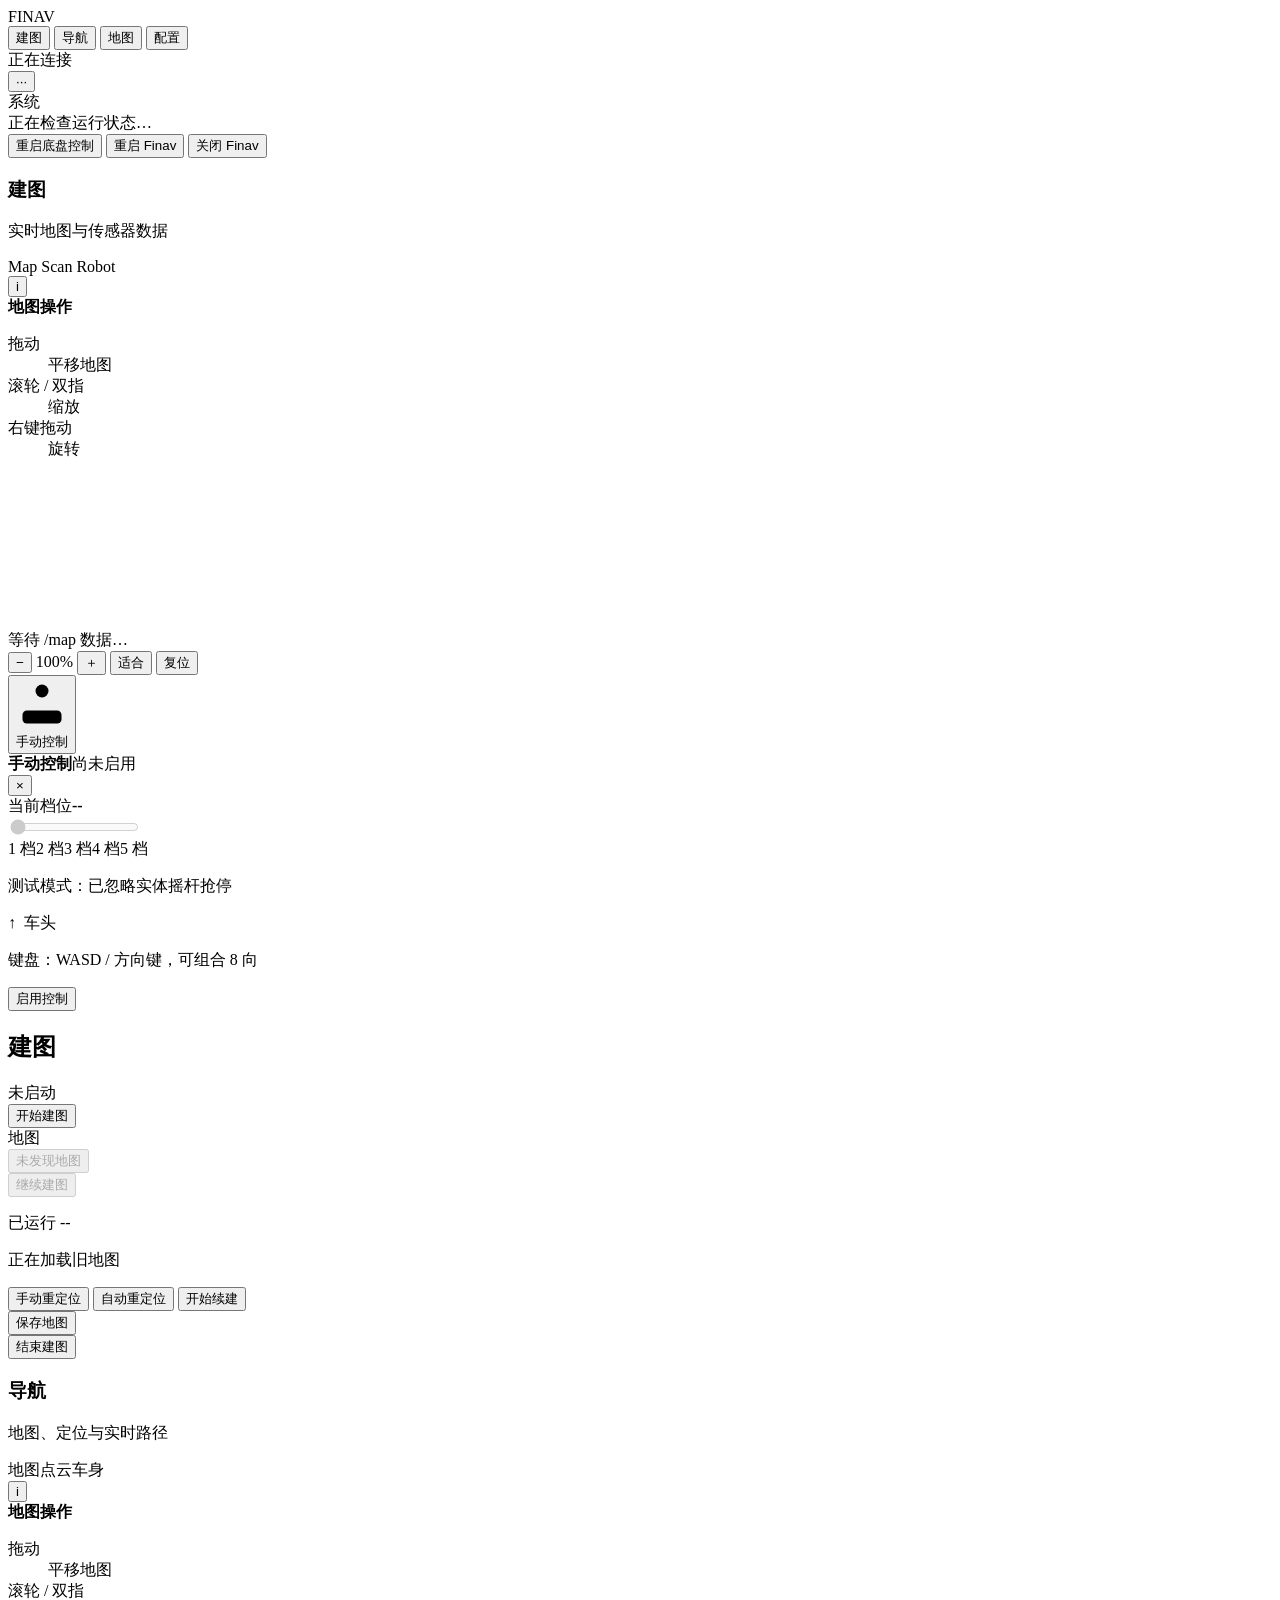
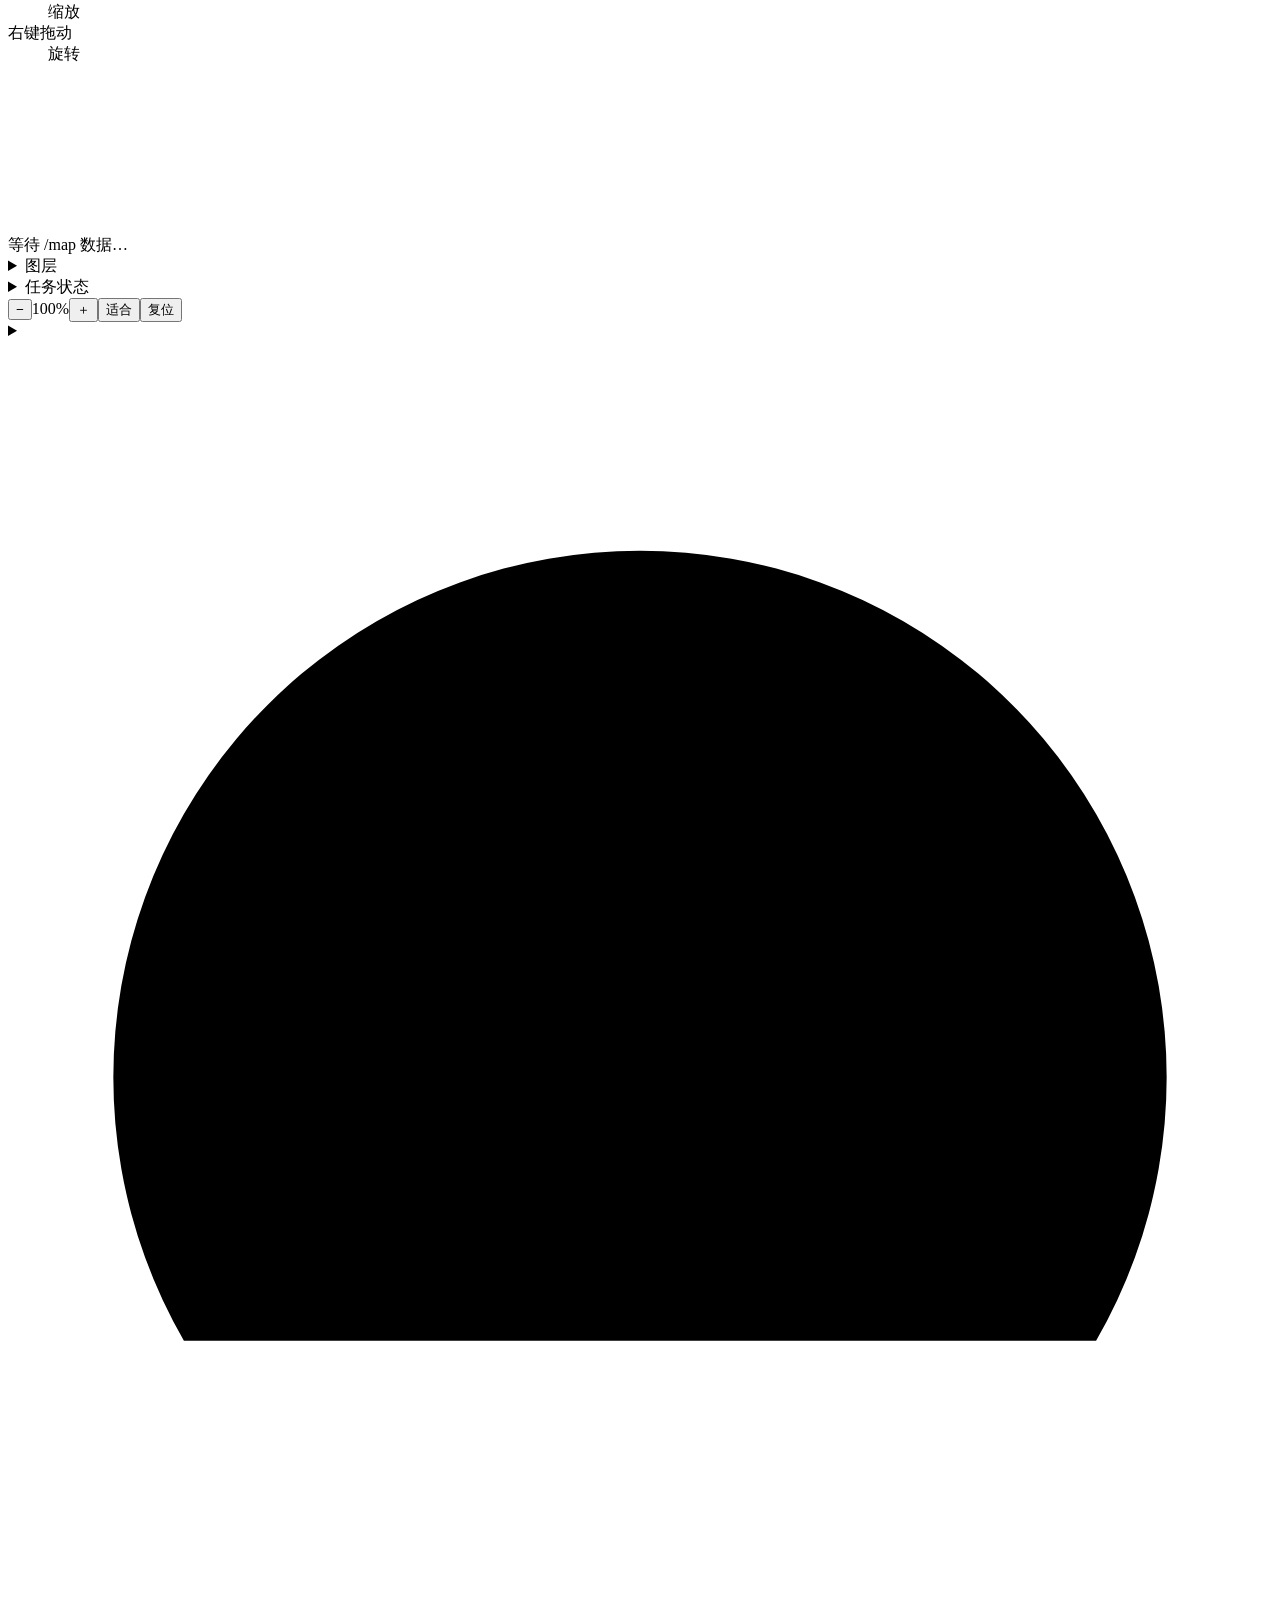
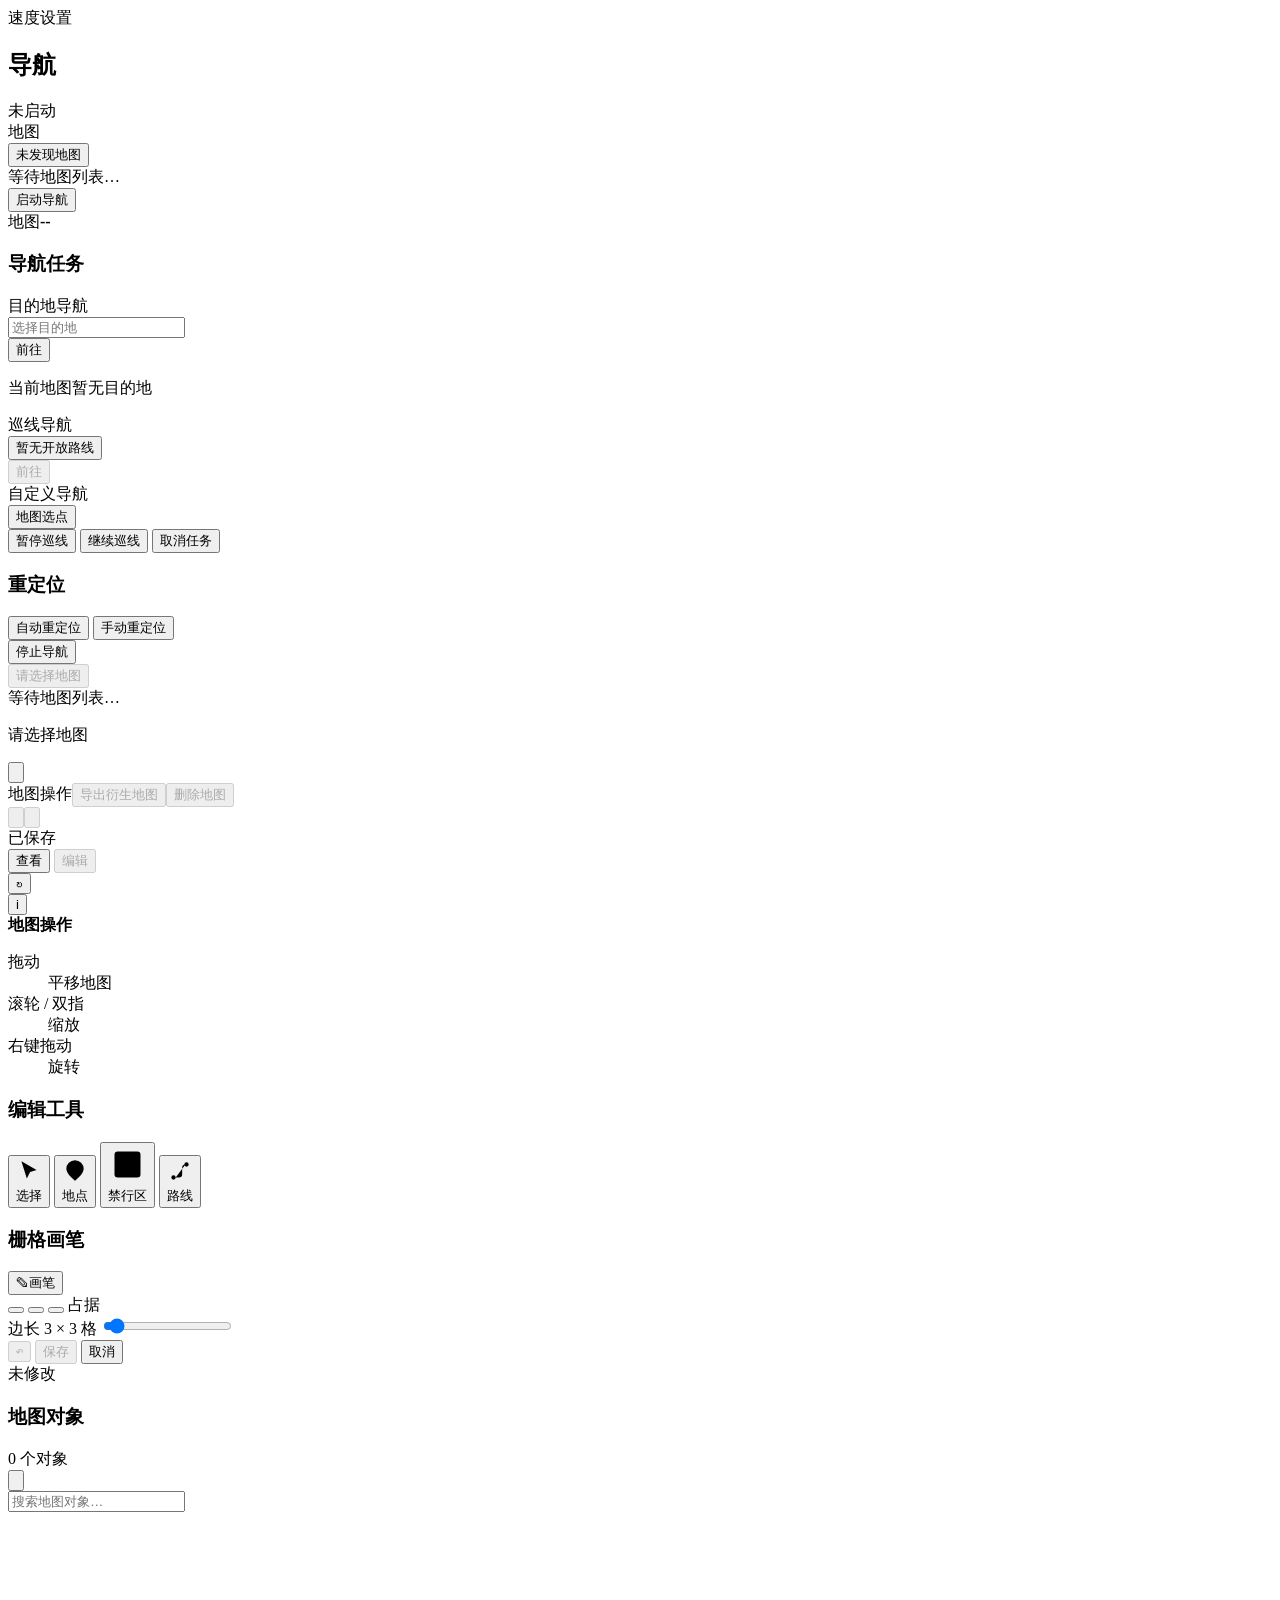
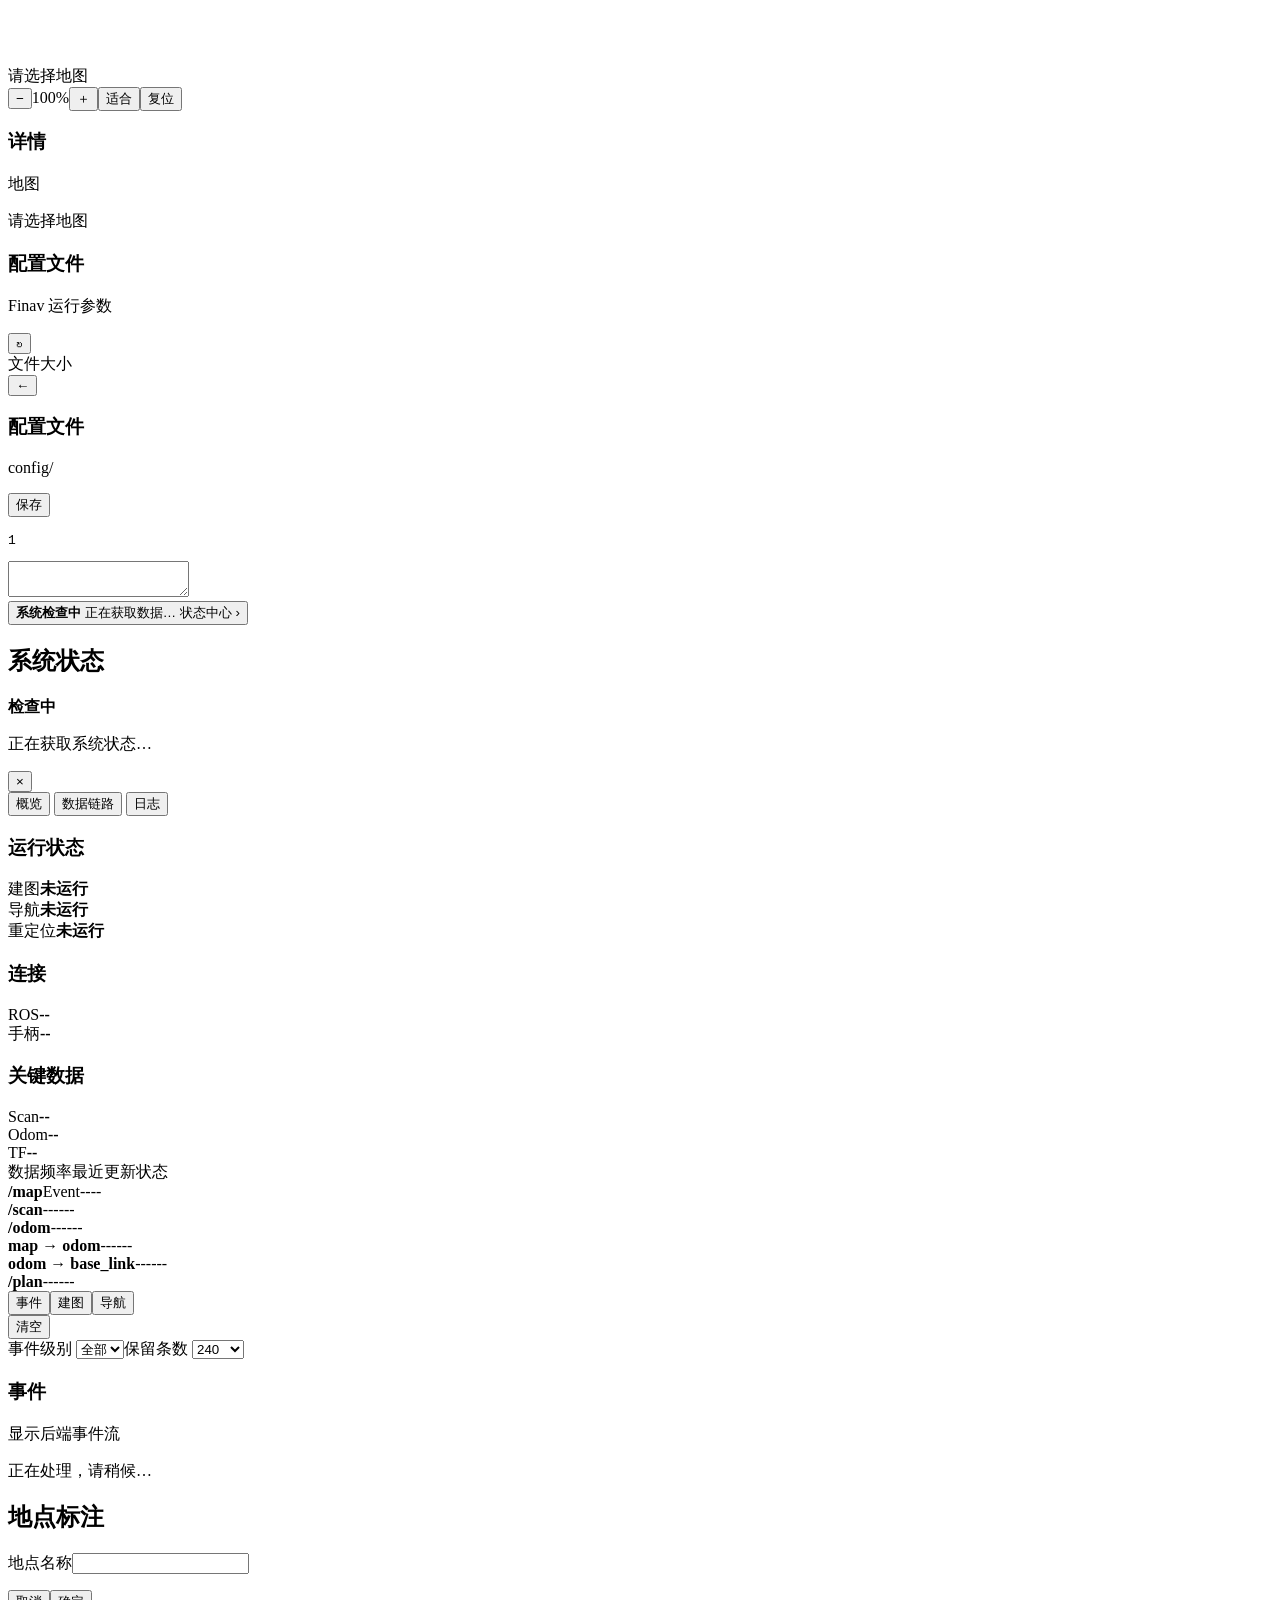
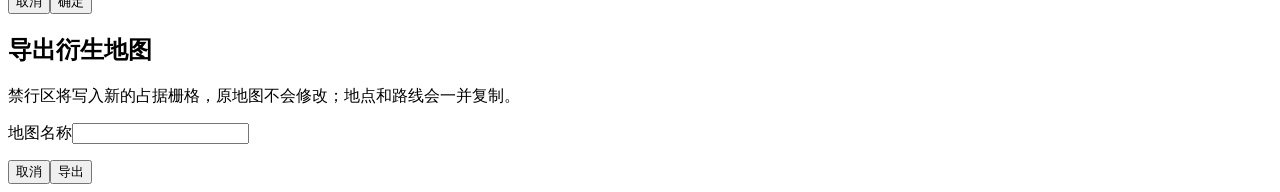
==== commit a01d2db6: "1.继续建图 2.导航不改图 3.超声波相机适配 4.语音导航逻辑优化" ====
--- a/server/web/index.html
+++ b/server/web/index.html
@@ -71,10 +71,15 @@
                 <button type="button" data-view-action="reset-rotation" aria-label="重置旋转">复位</button>
               </div>
               <div id="manualDrive" class="manual-drive">
-                <button class="manual-drive-trigger" type="button" aria-controls="manualDrivePanel" aria-expanded="false"><span aria-hidden="true">⌁</span>手动控制</button>
+                <button class="manual-drive-trigger" type="button" aria-controls="manualDrivePanel" aria-expanded="false"><svg viewBox="0 0 24 24" aria-hidden="true" focusable="false"><path d="M21 17a2 2 0 0 0-2-2H5a2 2 0 0 0-2 2v2a2 2 0 0 0 2 2h14a2 2 0 0 0 2-2v-2Z"/><path d="M6 15v-2M12 15V9"/><circle cx="12" cy="6" r="3"/></svg>手动控制</button>
                 <section id="manualDrivePanel" class="manual-drive-panel hidden" aria-label="手动控制面板">
                   <header class="manual-drive-head"><div><strong>手动控制</strong><span class="manual-drive-state">尚未启用</span></div><button class="manual-drive-close" type="button" aria-label="关闭手动控制">×</button></header>
                   <div class="manual-gear"><span>当前档位</span><strong>--</strong></div>
+                  <div class="manual-gear-slider">
+                    <input id="manualGearSlider" type="range" min="1" max="5" step="1" value="1" aria-label="速度档位" aria-valuetext="1 档" disabled />
+                    <div class="manual-gear-ticks" aria-hidden="true"><span>1 档</span><span>2 档</span><span>3 档</span><span>4 档</span><span>5 档</span></div>
+                  </div>
+                  <p id="manualGearStatus" class="field-help" role="status"></p>
                   <p class="manual-override-warning hidden">测试模式：已忽略实体摇杆抢停</p>
                   <div class="manual-front" aria-hidden="true">↑&nbsp; 车头</div>
                   <div class="manual-stick" aria-label="连续方向与速度控制">
@@ -93,16 +98,26 @@
               <span id="mappingRunState" class="run-state idle">未启动</span>
             </div>
             <div id="mappingIdleActions" class="session-state">
-              <p class="state-lead">准备就绪</p>
-              <div class="inspector-list preflight-list">
-                <div><span>雷达</span><strong id="mappingSensorScan">检查中</strong></div>
-                <div><span>里程计</span><strong id="mappingSensorOdom">检查中</strong></div>
-                <div><span>TF</span><strong id="mappingSensorTf">检查中</strong></div>
-              </div>
               <button id="btnStartMapping" class="primary wide" type="button">开始建图</button>
+              <div class="inspector-divider mapping-session-divider" role="separator"></div>
+              <label id="mappingMapFieldLabel" class="field-label">地图</label>
+              <div id="mappingMapPanel" class="nav-select" data-control="mappingMapToggle">
+                <button id="mappingMapToggle" class="nav-select-control" type="button" aria-expanded="false" aria-haspopup="listbox" aria-controls="mappingMapOptions" aria-labelledby="mappingMapFieldLabel mappingMapLabel" disabled><span id="mappingMapLabel">未发现地图</span><span class="nav-select-chevron" aria-hidden="true"></span></button>
+                <div class="nav-select-menu"><div id="mappingMapOptions" class="nav-select-options" role="listbox" aria-label="可用续建地图"></div></div>
+              </div>
+              <button id="btnContinueMapping" class="primary wide" type="button" disabled>继续建图</button>
             </div>
             <div id="mappingActiveActions" class="session-state hidden">
               <p id="mappingElapsed" class="session-elapsed">已运行 --</p>
+              <div id="mappingLocalizationActions" class="hidden">
+                <p id="mappingLocalizationState" class="state-lead">正在加载旧地图</p>
+                <div class="mode-tools">
+                  <button id="btnMappingInitialPose" class="secondary wide" type="button">手动重定位</button>
+                  <button id="btnMappingRelocate" class="secondary wide" type="button">自动重定位</button>
+                  <button id="btnMappingResume" class="primary wide" type="button">开始续建</button>
+                </div>
+                <div class="inspector-divider mapping-session-divider"></div>
+              </div>
               <button id="btnSaveMap" class="primary wide" type="button">保存地图</button>
               <div class="inspector-divider"></div>
               <button id="btnStopMapping" class="tertiary danger-text wide" type="button">结束建图</button>
@@ -154,6 +169,25 @@
               <div class="canvas-toolbar" data-canvas="navigationCanvas" aria-label="导航视图工具">
                 <button type="button" data-view-action="zoom-out" aria-label="缩小">−</button><span class="zoom-value">100%</span><button type="button" data-view-action="zoom-in" aria-label="放大">＋</button><button type="button" data-view-action="fit">适合</button><button type="button" data-view-action="reset-rotation">复位</button>
               </div>
+              <details id="navSpeedPanel" class="nav-speed-popover">
+                <summary aria-controls="navSpeedForm"><svg viewBox="0 0 24 24" aria-hidden="true" focusable="false"><path d="m12 14 4-4"/><path d="M3.34 19a10 10 0 1 1 17.32 0"/></svg><span>速度设置</span></summary>
+                <section class="nav-speed-section" aria-label="导航速度设置">
+                  <div class="manual-drive-head"><strong>导航速度</strong><button id="btnCloseNavSpeed" class="manual-drive-close" type="button" aria-label="收起速度设置" title="收起速度设置">×</button></div>
+                  <form id="navSpeedForm">
+                    <label class="field-label" for="navSpeedInput">直行速度上限 (m/s)</label>
+                    <div class="nav-speed-row"><input id="navSpeedInput" type="number" min="0.05" max="2" step="0.01" inputmode="decimal" required disabled /></div>
+                    <label class="field-label" for="navRotateSpeedInput">原地转向上限 (°/s)</label>
+                    <div class="nav-speed-row"><input id="navRotateSpeedInput" type="number" min="1" max="45.836623610465864" step="0.1" inputmode="decimal" required disabled /></div>
+                    <label class="field-label" for="navDriveTurnSpeedInput">行进转向上限 (°/s)</label>
+                    <div class="nav-speed-row"><input id="navDriveTurnSpeedInput" type="number" min="1" max="45.836623610465864" step="0.1" inputmode="decimal" required disabled /></div>
+                    <div class="nav-speed-actions">
+                      <button id="btnSaveNavSpeed" class="primary" type="submit" disabled>保存</button>
+                      <button id="btnReloadNavSpeed" class="editor-icon-button" type="button" aria-label="重新加载导航速度" title="重新加载导航速度">↻</button>
+                    </div>
+                    <p id="navSpeedStatus" class="field-help" role="status"></p>
+                  </form>
+                </section>
+              </details>
             </div>
           </section>
 
@@ -179,13 +213,13 @@
                 <label class="field-label" for="navLocationInput">目的地导航</label>
                 <div class="nav-location-row">
                   <div id="navLocationPanel" class="nav-select" data-control="navLocationInput">
-                    <input id="navLocationInput" class="nav-select-control" type="text" placeholder="选择地点" autocomplete="off" role="combobox" aria-autocomplete="none" aria-haspopup="listbox" aria-controls="navLocationOptions" aria-expanded="false" />
+                    <input id="navLocationInput" class="nav-select-control" type="text" placeholder="选择目的地" autocomplete="off" role="combobox" aria-autocomplete="none" aria-haspopup="listbox" aria-controls="navLocationOptions" aria-expanded="false" />
                     <span class="nav-select-chevron" aria-hidden="true"></span>
-                    <div id="navLocationMenu" class="nav-select-menu"><div id="navLocationOptions" class="nav-select-options" role="listbox" aria-label="当前地图可导航地点"></div></div>
+                    <div id="navLocationMenu" class="nav-select-menu"><div id="navLocationOptions" class="nav-select-options" role="listbox" aria-label="当前地图目的地"></div></div>
                   </div>
                   <button id="btnNavLocation" class="primary" type="button">前往</button>
                 </div>
-                <p id="navLocationHint" class="field-help">当前地图尚未标注地点</p>
+                <p id="navLocationHint" class="field-help">当前地图暂无目的地</p>
                 <label class="field-label" for="navRouteSelect">巡线导航</label>
                 <div class="nav-location-row">
                   <div id="navRoutePanel" class="nav-select" data-control="navRouteSelect">
@@ -242,13 +276,33 @@
             </div>
           </header>
           <aside class="preview-side inspector">
+            <div id="editorTools" class="editor-tool-section hidden"><h3>编辑工具</h3><div class="editor-tools" role="toolbar" aria-label="地图编辑工具">
+              <button class="editor-tool active" data-editor-tool="select" type="button" title="选择和移动对象"><svg viewBox="0 0 24 24" aria-hidden="true"><path d="m5 3 14 8-6 2-3 6z"/></svg><span>选择</span></button>
+              <button class="editor-tool" data-editor-tool="location" type="button" title="添加地点"><svg viewBox="0 0 24 24" aria-hidden="true"><path d="M20 10c0 5-8 11-8 11S4 15 4 10a8 8 0 1 1 16 0Z"/><circle cx="12" cy="10" r="2.5"/></svg><span>地点</span></button>
+              <button class="editor-tool" data-editor-tool="keepout" type="button" title="绘制禁行区"><svg viewBox="0 0 24 24" aria-hidden="true"><rect x="4" y="4" width="16" height="16" rx="2" stroke-dasharray="3 2"/><path d="m7 17 10-10"/></svg><span>禁行区</span></button>
+              <button class="editor-tool" data-editor-tool="route" type="button" title="绘制巡航路线"><svg viewBox="0 0 24 24" aria-hidden="true"><circle cx="6" cy="18" r="2"/><circle cx="18" cy="6" r="2"/><path d="M8 18h3a3 3 0 0 0 3-3v-6a3 3 0 0 1 3-3"/></svg><span>路线</span></button>
+            </div></div>
+            <div id="rasterSection" class="raster-section hidden">
+              <h3>栅格画笔</h3>
+              <button id="btnRasterMode" class="editor-tool" type="button" title="修改地图栅格" aria-pressed="false"><span aria-hidden="true">✎</span><span>画笔</span></button>
+            <div id="rasterTools" class="raster-tools hidden">
+              <div class="raster-swatches" role="group" aria-label="栅格类型">
+                <button type="button" data-raster-value="100" aria-label="占据" title="占据" aria-pressed="true" style="--swatch:#000"></button>
+                <button type="button" data-raster-value="0" aria-label="可通行" title="可通行" aria-pressed="false" style="--swatch:#fff"></button>
+                <button type="button" data-raster-value="-1" aria-label="未知" title="未知" aria-pressed="false" style="--swatch:#888"></button>
+                <span id="rasterColorLabel">占据</span>
+              </div>
+              <label for="rasterRadius">边长 <output id="rasterRadiusValue">3 × 3 格</output></label>
+              <input id="rasterRadius" type="range" min="1" max="40" value="3" />
+              <div class="raster-actions">
+                <button id="btnRasterUndo" type="button" title="撤销笔画" aria-label="撤销笔画" disabled>↶</button>
+                <button id="btnRasterSave" class="primary" type="button" disabled>保存</button>
+                <button id="btnRasterCancel" type="button">取消</button>
+              </div>
+              <span id="rasterStatus" role="status">未修改</span>
+            </div>
+            </div>
             <div id="previewObjectSidebar" class="editor-sidebar">
-              <div id="editorTools" class="editor-tool-section hidden"><h3>编辑工具</h3><div class="editor-tools" role="toolbar" aria-label="地图编辑工具">
-                <button class="editor-tool active" data-editor-tool="select" type="button" title="选择和移动对象"><svg viewBox="0 0 24 24" aria-hidden="true"><path d="m5 3 14 8-6 2-3 6z"/></svg><span>选择</span></button>
-                <button class="editor-tool" data-editor-tool="location" type="button" title="添加地点"><svg viewBox="0 0 24 24" aria-hidden="true"><path d="M20 10c0 5-8 11-8 11S4 15 4 10a8 8 0 1 1 16 0Z"/><circle cx="12" cy="10" r="2.5"/></svg><span>地点</span></button>
-                <button class="editor-tool" data-editor-tool="keepout" type="button" title="绘制禁行区"><svg viewBox="0 0 24 24" aria-hidden="true"><rect x="4" y="4" width="16" height="16" rx="2" stroke-dasharray="3 2"/><path d="m7 17 10-10"/></svg><span>禁行区</span></button>
-                <button class="editor-tool" data-editor-tool="route" type="button" title="绘制巡航路线"><svg viewBox="0 0 24 24" aria-hidden="true"><circle cx="6" cy="18" r="2"/><circle cx="18" cy="6" r="2"/><path d="M8 18h3a3 3 0 0 0 3-3v-6a3 3 0 0 1 3-3"/></svg><span>路线</span></button>
-              </div></div>
               <div class="editor-section-head"><div><h1>地图对象</h1><span id="editorObjectCount" class="count-label">0 个对象</span></div><button id="btnToggleObjectSearch" class="editor-icon-button" type="button" aria-label="搜索地图对象"><svg viewBox="0 0 24 24" aria-hidden="true"><circle cx="11" cy="11" r="7"/><path d="m20 20-4-4"/></svg></button></div>
               <input id="editorObjectSearch" class="editor-search hidden" type="search" placeholder="搜索地图对象…" autocomplete="off" />
               <div id="editorObjectTree" class="editor-object-tree"></div>
@@ -329,7 +383,9 @@
   <script src="/app-dock.js?v=20260821-map-workspace-6"></script>
   <script src="/app-pages.js?v=20260821-map-workspace-6"></script>
   <script src="/app-manual-control.js?v=20260821-map-workspace-6"></script>
+  <script src="/app-speed-settings.js?v=1"></script>
   <script src="/map-editor.js?v=20260824-route-segment-1"></script>
+  <script src="/map-raster-editor.js?v=1"></script>
   <script src="/app.js?v=20260821-map-workspace-6"></script>
 </body>
 </html>
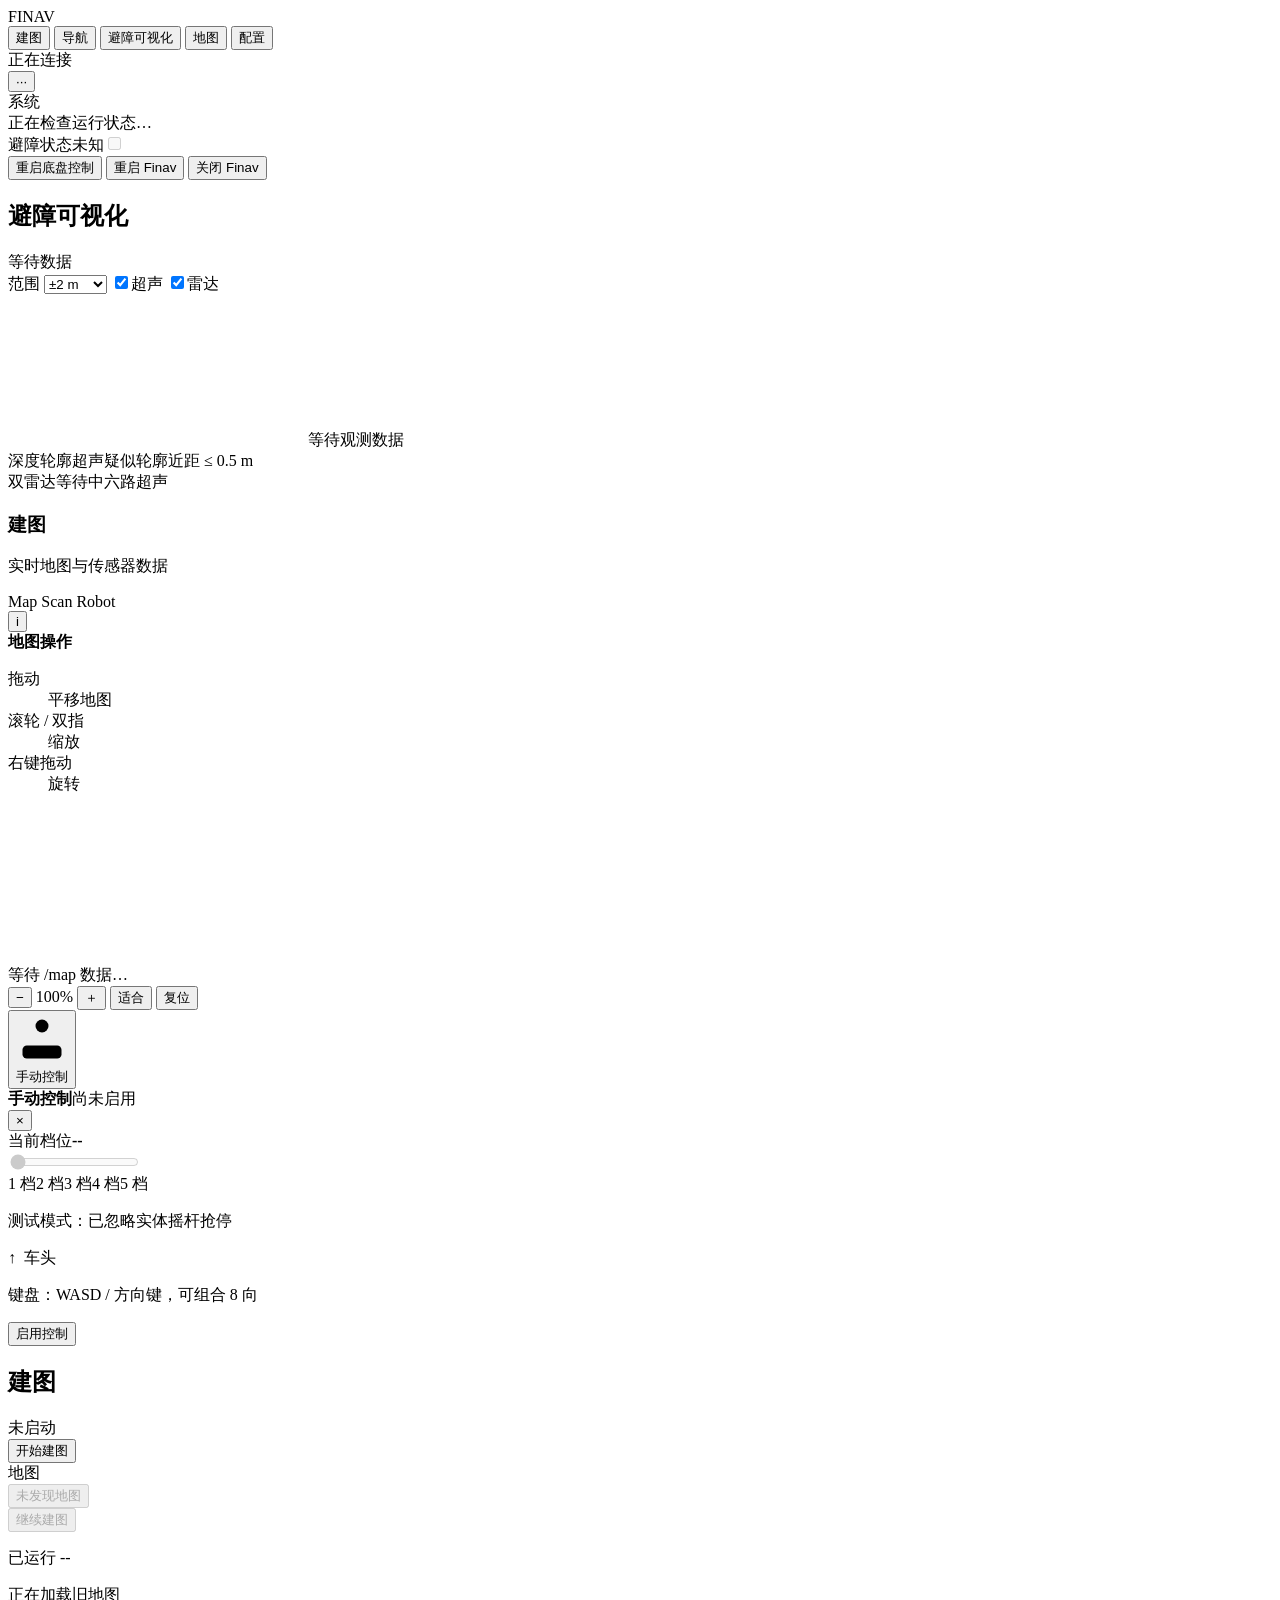
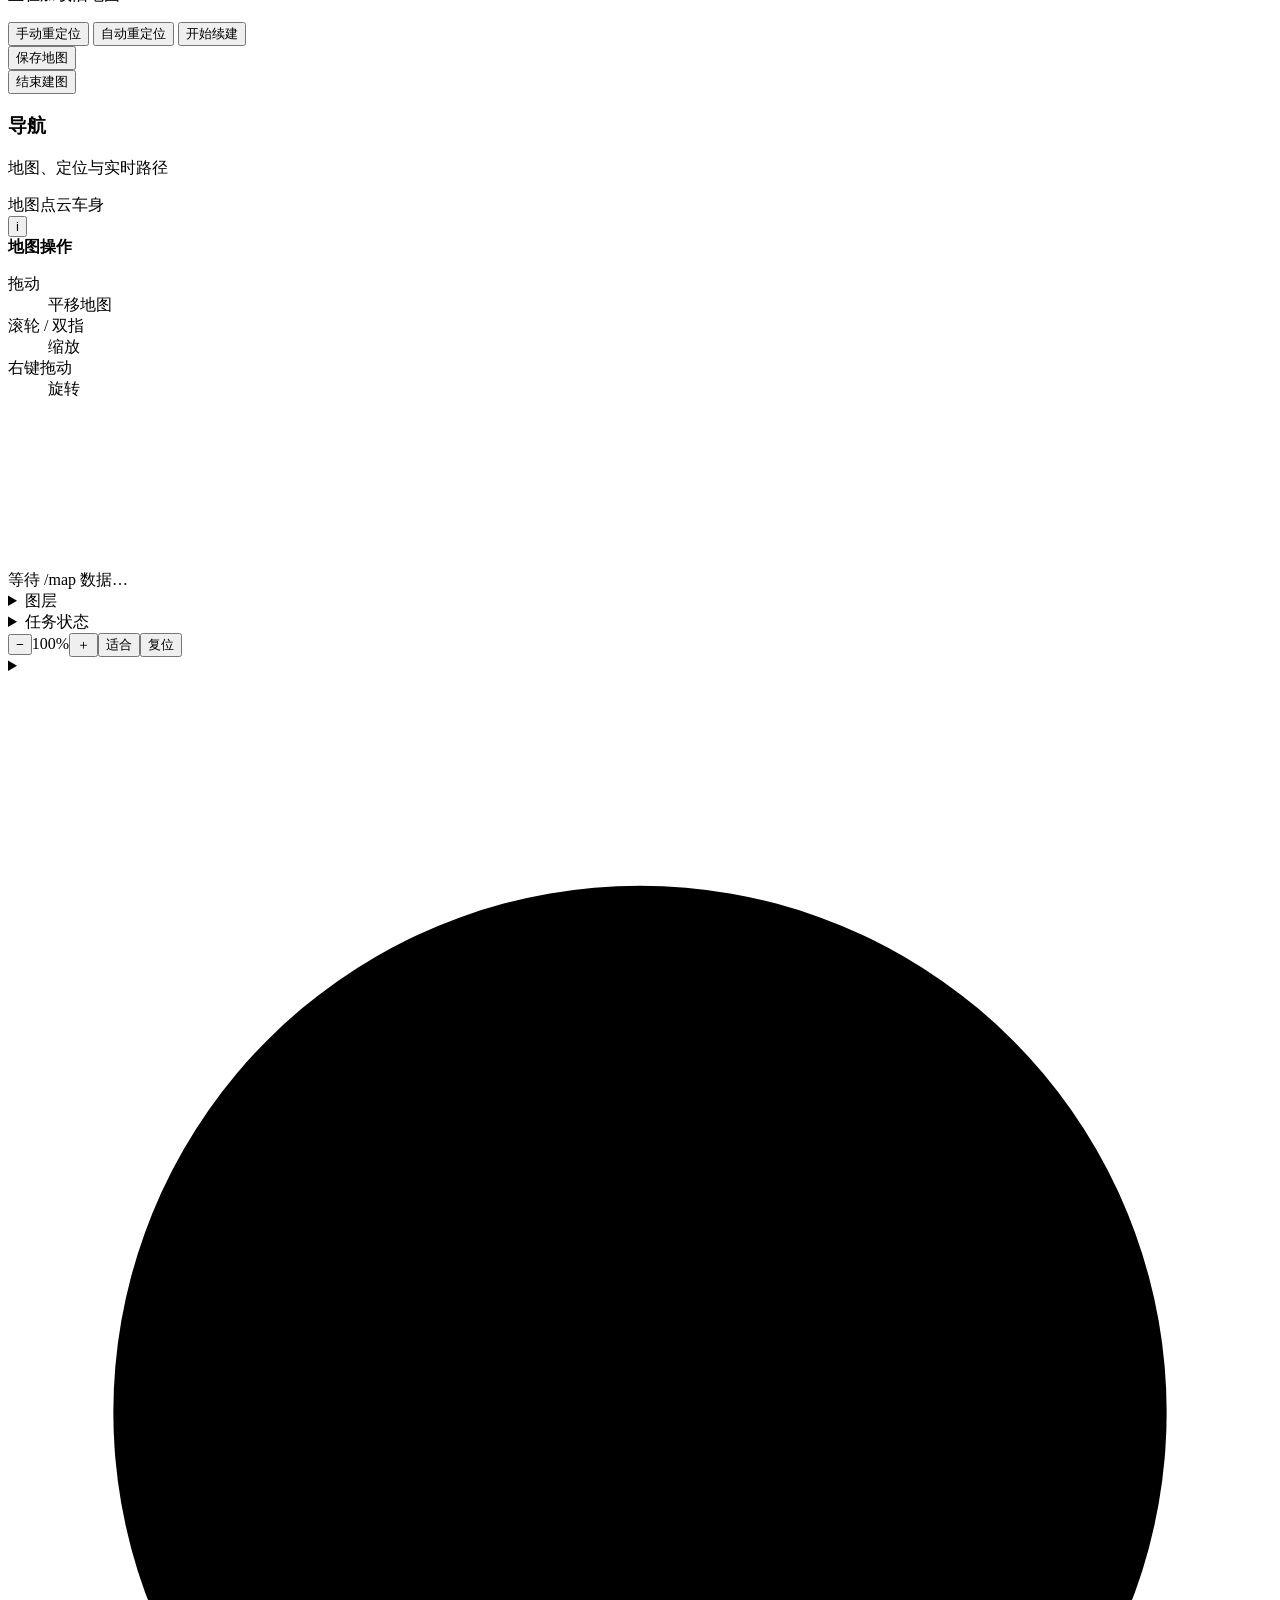
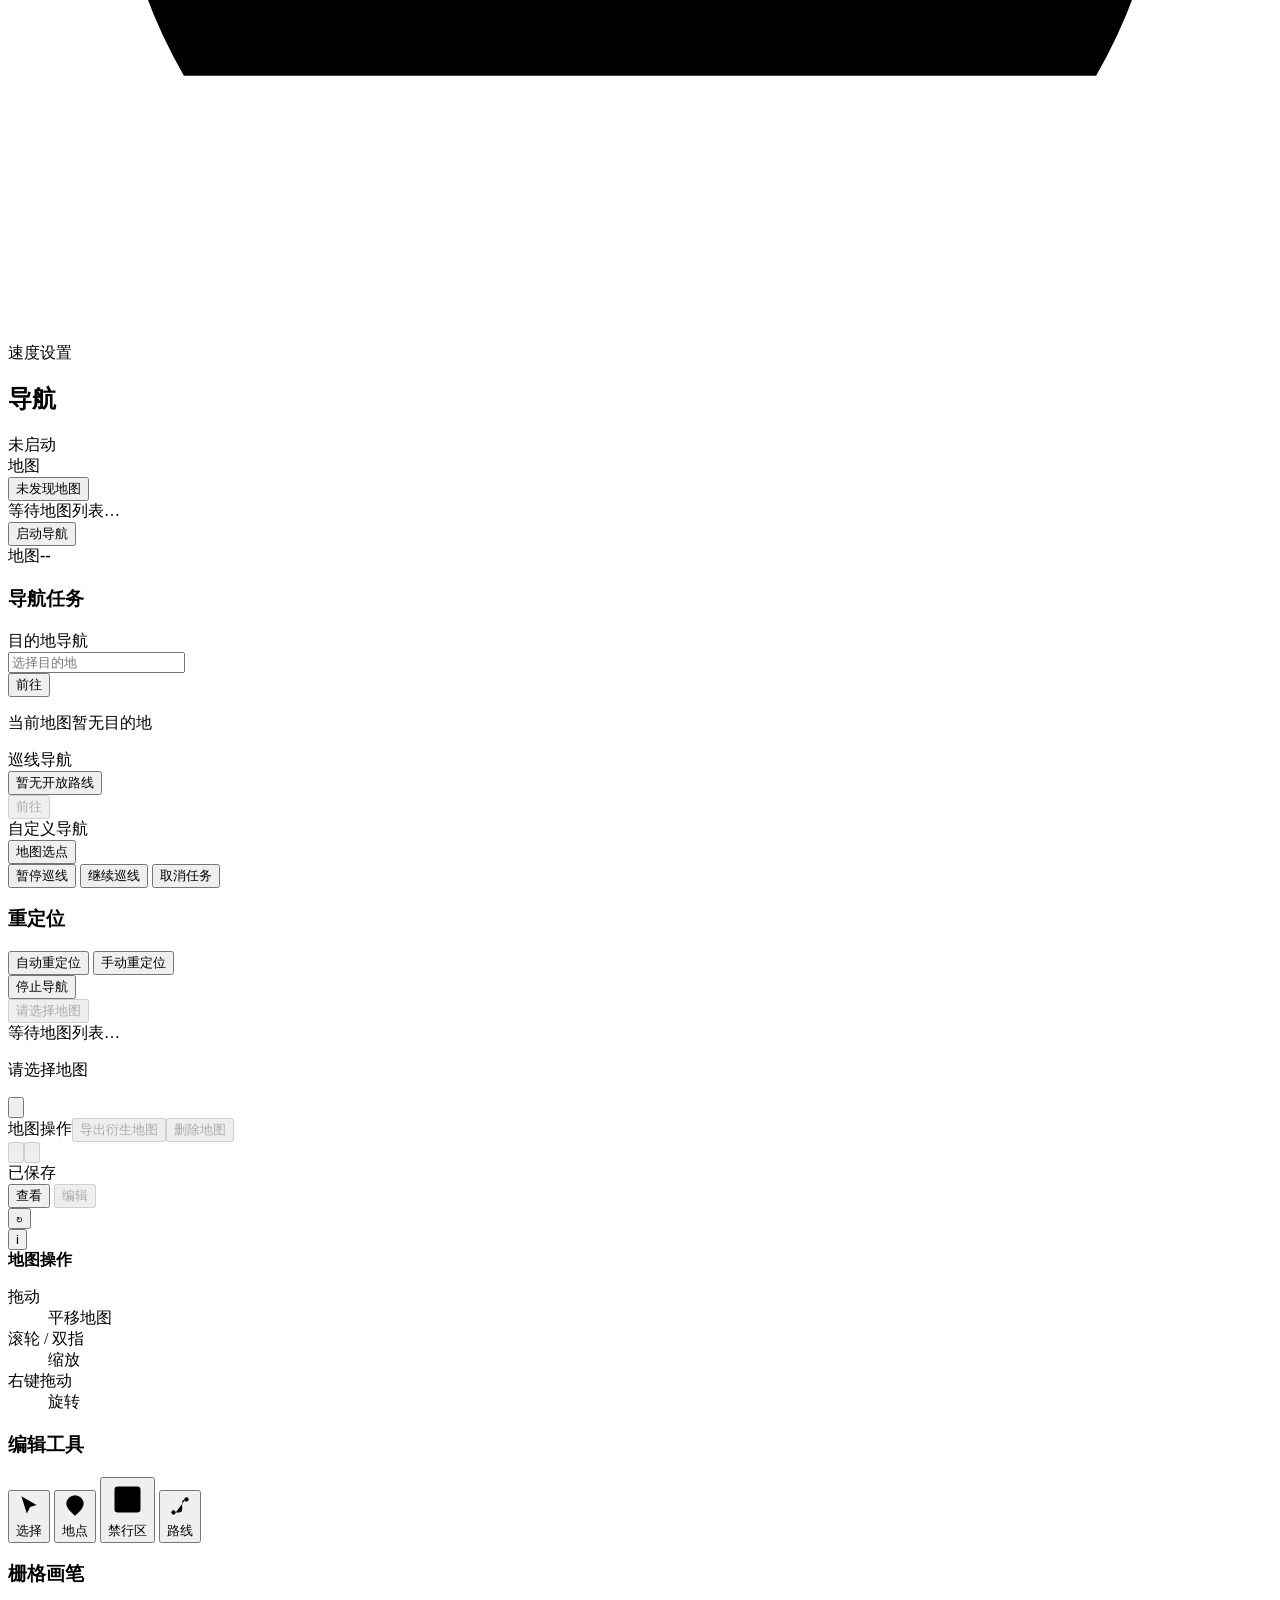
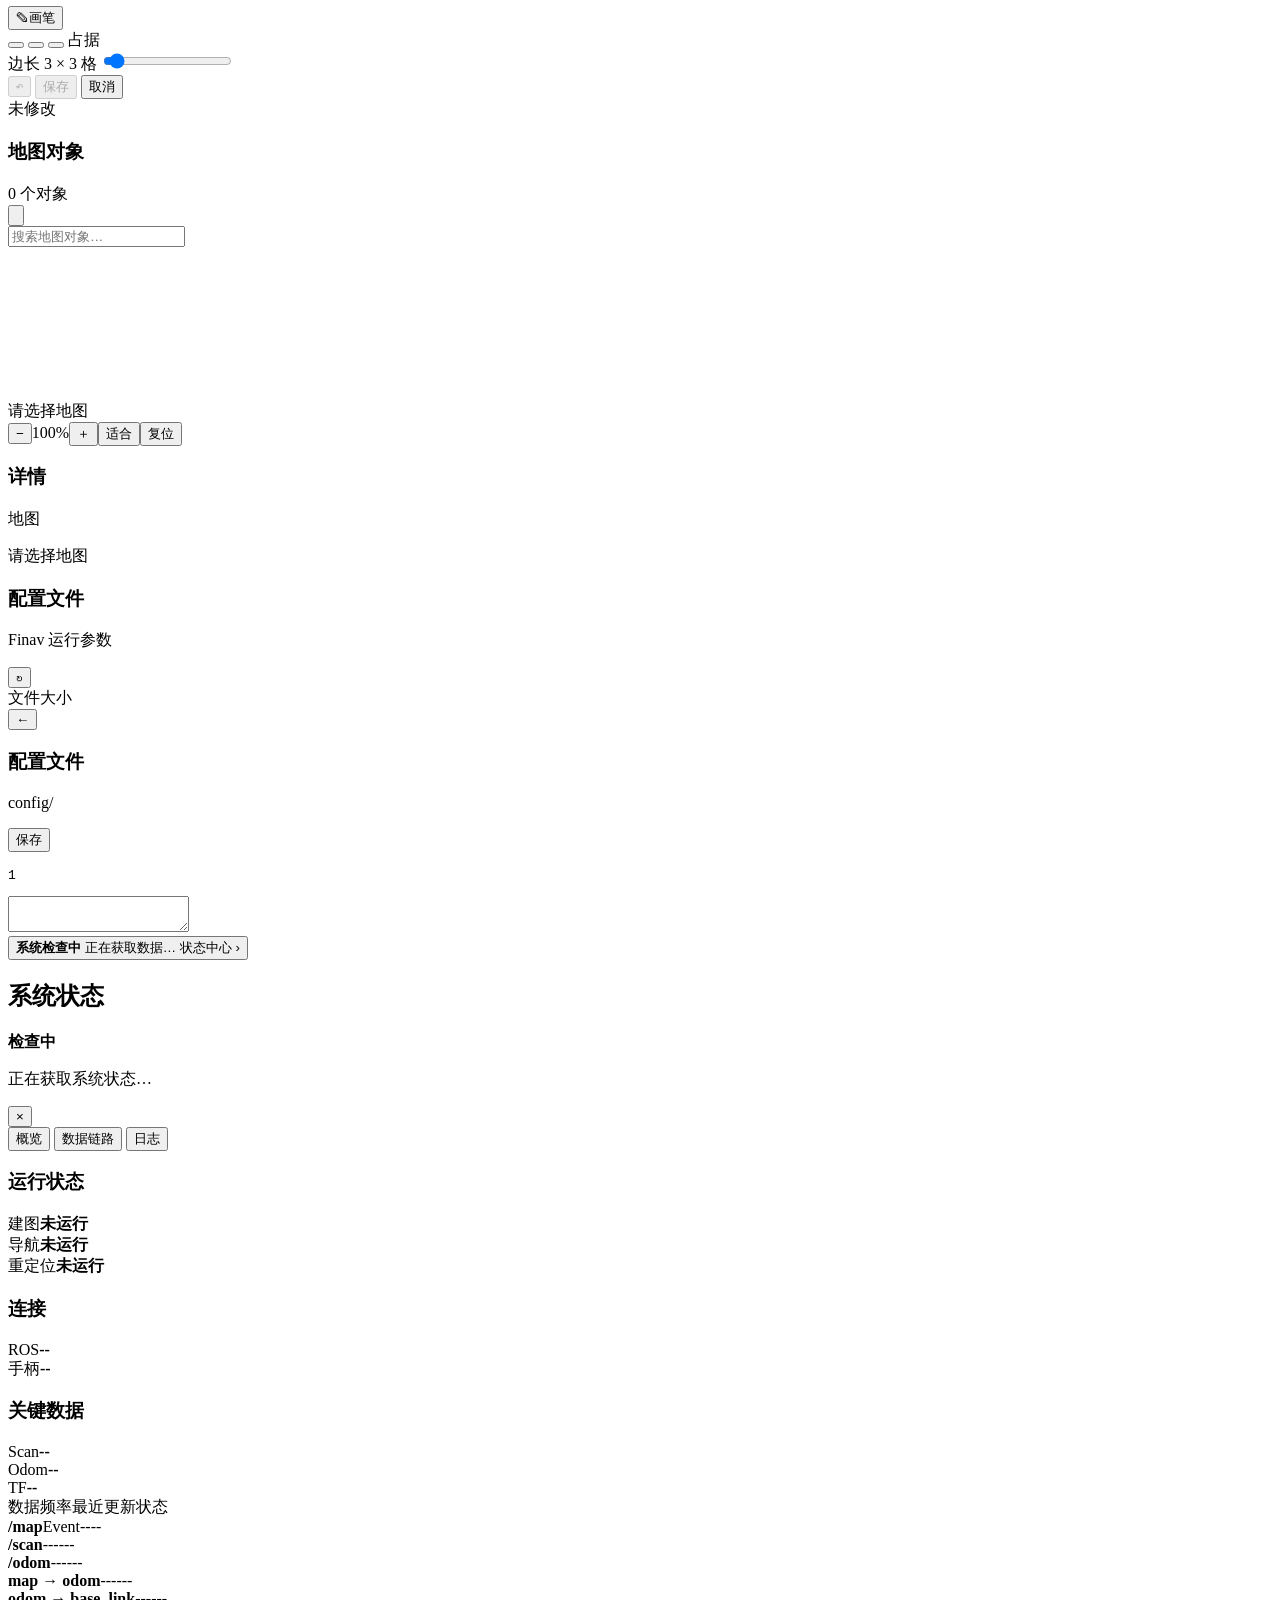
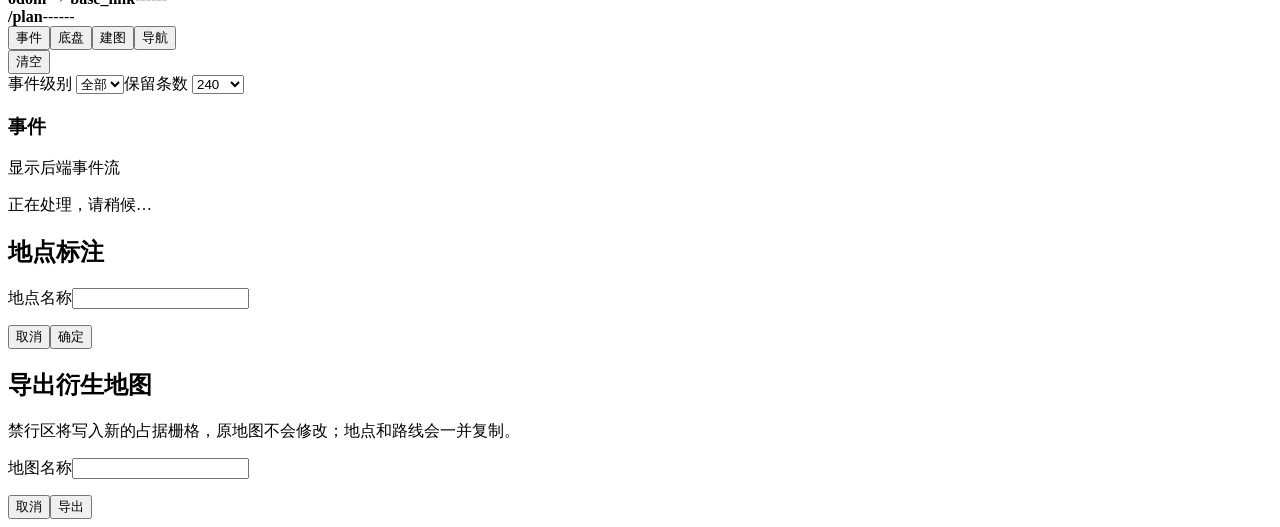
==== commit ff952acd: "集成独立避障与视觉跟随，更新 Web 实时通信及项目文档" ====
--- a/server/web/index.html
+++ b/server/web/index.html
@@ -5,7 +5,7 @@
   <meta name="viewport" content="width=device-width, initial-scale=1" />
   <meta name="theme-color" content="#f4f4f1" />
   <title>Finav 控制台</title>
-  <link rel="stylesheet" href="/styles.css?v=20260821-map-workspace-6" />
+  <link rel="stylesheet" href="/styles.css?v=20261028-switch" />
 </head>
 <body>
   <div class="shell">
@@ -14,6 +14,7 @@
       <nav class="tabs" aria-label="主要页面">
         <button class="tab active" data-page="mapping" type="button">建图</button>
         <button class="tab" data-page="navigation" type="button">导航</button>
+        <button class="tab" data-page="perception" type="button">避障可视化</button>
         <button class="tab" data-page="preview" type="button">地图</button>
         <button class="tab" data-page="configs" type="button">配置</button>
       </nav>
@@ -28,6 +29,8 @@
             <div class="menu-title">系统</div>
             <span id="systemSupervisorState" class="supervisor-state">正在检查运行状态…</span>
             <div class="menu-divider"></div>
+            <label class="avoidance-switch-row"><span>避障</span><span id="avoidanceSwitchState" class="subtle">状态未知</span><input id="avoidanceEnabled" type="checkbox" role="switch" disabled /></label>
+            <div class="menu-divider"></div>
             <button id="btnRestartBaseControl" class="menu-action" type="button" role="menuitem">重启底盘控制</button>
             <button id="btnRestartFinav" class="menu-action" type="button" role="menuitem">重启 Finav</button>
             <button id="btnShutdownFinav" class="menu-action danger-text" type="button" role="menuitem">关闭 Finav</button>
@@ -37,6 +40,20 @@
     </header>
 
     <main class="workspace">
+      <section id="page-perception" class="page" aria-label="避障可视化">
+        <div class="perception-layout">
+          <header class="perception-head"><div><h1>避障可视化</h1></div><span id="perceptionState" role="status">等待数据</span></header>
+          <div class="perception-tools">
+            <label>范围 <select id="perceptionRange"><option value="1.5">±1.5 m</option><option value="2" selected>±2 m</option><option value="3">±3 m</option><option value="4">±4 m</option></select></label>
+            <label><input id="perceptionUltrasound" type="checkbox" checked />超声</label>
+            <label><input id="perceptionDepth" type="checkbox" checked />雷达</label>
+          </div>
+          <div class="perception-stage"><canvas id="perceptionCanvas" aria-label="车体周围障碍物俯视图，车头向上，左侧为正 Y" role="img"></canvas><span id="perceptionEmpty" class="perception-empty">等待观测数据</span><div class="perception-legend"><span><i class="perception-depth-dot"></i>深度轮廓</span><span title="超声仅测距；弧带表示可能位置，宽度为示意，未标定声束角。"><i class="perception-echo-dot"></i>超声疑似轮廓</span><span><i class="perception-near-dot"></i>近距 ≤ 0.5 m</span></div></div>
+          <p id="perceptionServiceError" role="alert" hidden></p>
+          <div id="perceptionReadings" class="perception-readings" aria-label="四路超声距离"></div>
+          <div class="perception-foot"><span id="perceptionDepthState">双雷达等待中</span><span>六路超声</span></div>
+        </div>
+      </section>
       <section id="page-mapping" class="page active">
         <div class="page-layout">
           <section class="map-pane">
@@ -364,7 +381,7 @@
         <div class="status-table"><div class="status-table-head"><span>数据</span><span>频率</span><span>最近更新</span><span>状态</span></div><div><strong>/map</strong><span id="hzMap">Event</span><span id="ageMap">--</span><span id="stateMap" class="state-pill">--</span></div><div><strong>/scan</strong><span id="hzScan">--</span><span id="ageScan">--</span><span id="stateScan" class="state-pill">--</span></div><div><strong>/odom</strong><span id="hzOdom">--</span><span id="ageOdom">--</span><span id="stateOdom" class="state-pill">--</span></div><div><strong>map → odom</strong><span id="tfMapOdom">--</span><span id="ageTfMap">--</span><span id="stateTfMap" class="state-pill">--</span></div><div><strong>odom → base_link</strong><span id="tfOdomBase">--</span><span id="ageTfOdom">--</span><span id="stateTfOdom" class="state-pill">--</span></div><div><strong>/plan</strong><span id="hzPlan">--</span><span id="agePlan">--</span><span id="statePlan" class="state-pill">--</span></div></div>
       </div>
       <div id="statusPanelLogs" class="status-panel">
-        <div class="dock-log-toolbar"><div class="dock-log-tabs" role="tablist" aria-label="日志切换"><button id="dockTabEvents" class="dock-tab active" type="button" data-log-view="events">事件</button><button id="dockTabMappingLog" class="dock-tab" type="button" data-log-view="mapping">建图</button><button id="dockTabNavigationLog" class="dock-tab" type="button" data-log-view="navigation">导航</button></div><button id="btnClearDockPane" class="tertiary" type="button">清空</button></div>
+        <div class="dock-log-toolbar"><div class="dock-log-tabs" role="tablist" aria-label="日志切换"><button id="dockTabEvents" class="dock-tab active" type="button" data-log-view="events">事件</button><button id="dockTabBaseLog" class="dock-tab" type="button" data-log-view="base">底盘</button><button id="dockTabMappingLog" class="dock-tab" type="button" data-log-view="mapping">建图</button><button id="dockTabNavigationLog" class="dock-tab" type="button" data-log-view="navigation">导航</button></div><button id="btnClearDockPane" class="tertiary" type="button">清空</button></div>
         <div class="dock-event-filters"><label>事件级别 <select id="eventLevel"><option value="all">全部</option><option value="info">信息</option><option value="warn">警告</option><option value="error">错误</option></select></label><label>保留条数 <select id="eventLimit"><option value="240">240</option><option value="500">500</option><option value="1000">1000</option></select></label></div>
         <h3 id="dockLogTitle" class="sr-only">事件</h3><div id="dockStreamMeta" class="dock-meta">显示后端事件流</div><div id="dockStream" class="dock-stream events"></div>
       </div>
@@ -377,15 +394,17 @@
   <div id="editorExportDialog" class="annotation-dialog hidden" aria-hidden="true"><form id="editorExportForm" class="annotation-card" role="dialog" aria-modal="true" aria-labelledby="editorExportTitle"><div class="annotation-head"><h2 id="editorExportTitle">导出衍生地图</h2><p class="subtle">禁行区将写入新的占据栅格，原地图不会修改；地点和路线会一并复制。</p></div><label class="annotation-name-field"><span>地图名称</span><input id="editorExportName" name="target_name" autocomplete="off" required /></label><p id="editorExportError" class="annotation-message subtle"></p><div class="annotation-actions"><button id="btnCancelEditorExport" type="button">取消</button><button id="btnConfirmEditorExport" class="primary" type="submit">导出</button></div></form></div>
   <div id="toast" class="toast hidden" role="status" aria-live="polite"></div>
 
-  <script src="/app-core.js?v=20260917-web"></script>
-  <script src="/app-api.js?v=20260917-web"></script>
+  <script src="/app-core.js?v=20261028-realtime"></script>
+  <script src="/app-api.js?v=20261028-realtime"></script>
+  <script src="/app-realtime.js?v=20261028-realtime"></script>
   <script src="/app-select.js?v=20260917"></script>
-  <script src="/app-dock.js?v=20260821-map-workspace-6"></script>
-  <script src="/app-pages.js?v=20260821-map-workspace-6"></script>
+  <script src="/app-dock.js?v=20261028-realtime"></script>
+  <script src="/app-pages.js?v=20261028-realtime"></script>
   <script src="/app-manual-control.js?v=20260821-map-workspace-6"></script>
   <script src="/app-speed-settings.js?v=1"></script>
   <script src="/map-editor.js?v=20260824-route-segment-1"></script>
   <script src="/map-raster-editor.js?v=1"></script>
-  <script src="/app.js?v=20260821-map-workspace-6"></script>
+  <script src="/app-perception.js?v=20261028-realtime"></script>
+  <script src="/app.js?v=20261028-realtime"></script>
 </body>
 </html>
